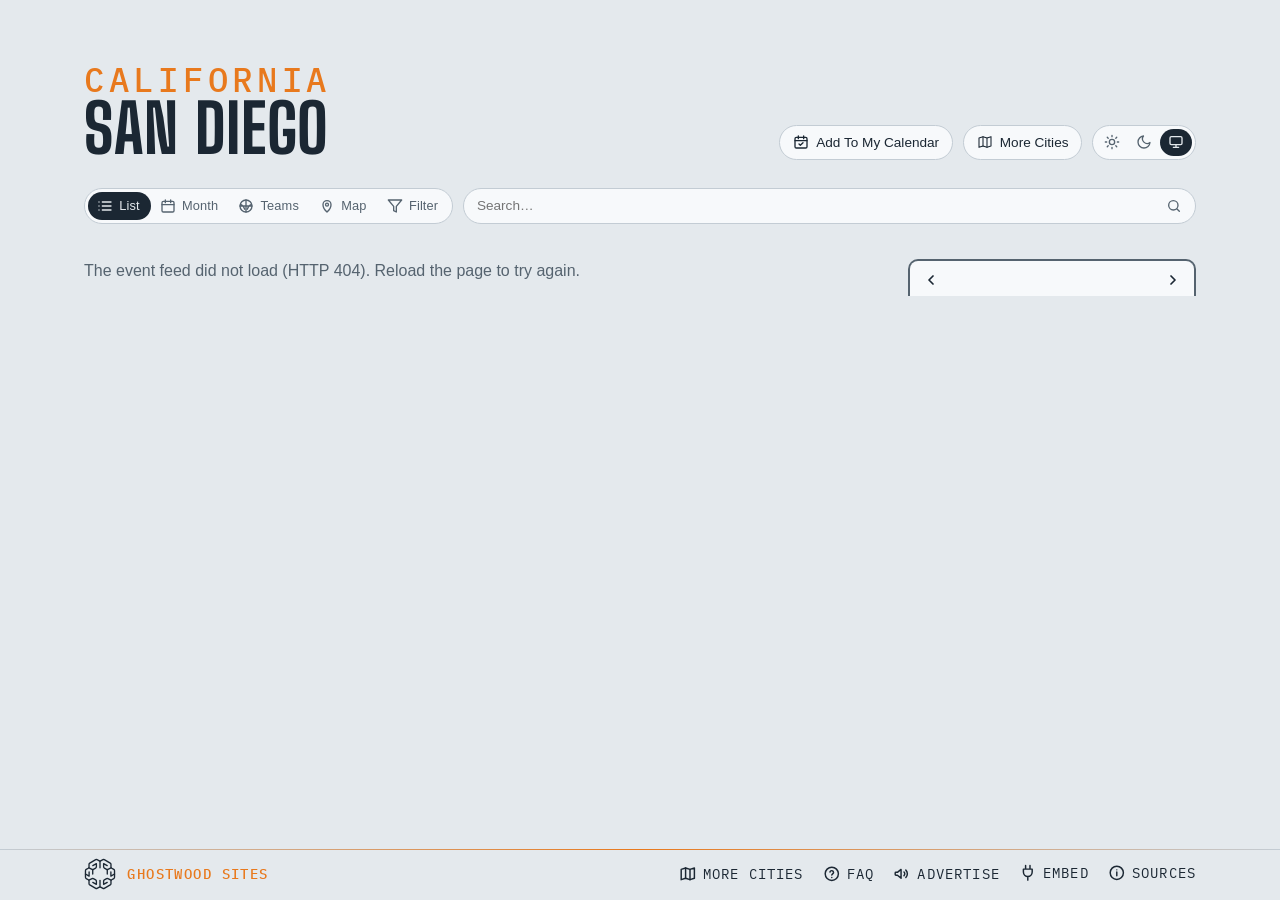
==== site/index.html @ b6eb077e "Refresh wording: "once a day" on Sources, the calendar note and Advertise The sites rebuild once a d" ====
<!DOCTYPE html>
<html lang="en">
<head>
<meta charset="utf-8">
<meta name="viewport" content="width=device-width, initial-scale=1, viewport-fit=cover">
<!-- browser chrome matches the page; app.js repoints both when a theme is
     chosen by hand -->
<meta name="theme-color" media="(prefers-color-scheme: light)" content="#edf1f4" data-light="#edf1f4">
<meta name="theme-color" media="(prefers-color-scheme: dark)" content="#141a20" data-dark="#141a20">
<link rel="manifest" href="manifest.webmanifest">
<link rel="apple-touch-icon" href="apple-touch-icon.png">
<meta name="apple-mobile-web-app-title" content="San Diego Events">
<meta name="mobile-web-app-capable" content="yes">
<script>
  // Before the first paint: the theme (light, dark, or system — nothing set,
  // prefers-color-scheme decides); app.js applyTheme keeps the pill in sync.
  try {
    var t = localStorage.getItem('lqa-theme');
    if (t === 'light' || t === 'dark') document.documentElement.dataset.theme = t;
  } catch (e) { /* no storage — system it is */ }
</script>
<!-- Google tag (gtag.js) — the here.events GA4 property, one stream for the map and every city; reports split by hostname -->
<script async src="https://www.googletagmanager.com/gtag/js?id=G-BTQFXS68HN"></script>
<script>
  window.dataLayer = window.dataLayer || [];
  function gtag(){dataLayer.push(arguments);}
  gtag('js', new Date());
  gtag('config', 'G-BTQFXS68HN');
</script>
<title>San Diego Events — ballpark, stadium, theatres &amp; music rooms</title>
<meta name="description" content="What's on in San Diego — Petco Park, Snapdragon Stadium, Pechanga Arena, the theatres and the music rooms, with the home teams' seasons. Calendar, iCal feed, and embeddable widget.">
<!-- the site's own address and what a shared link shows: name, line, and the share card (share.png, 1200×630, scripts/share-card.mjs) -->
<link rel="canonical" href="https://sandiego.here.events/">
<meta property="og:type" content="website">
<meta property="og:site_name" content="San Diego Events">
<meta property="og:title" content="San Diego Events">
<meta property="og:description" content="What's on in San Diego — the ballpark, the stadium, the arenas, the theatres and the music rooms, with the home teams' seasons.">
<meta property="og:url" content="https://sandiego.here.events/">
<meta property="og:image" content="https://sandiego.here.events/share.png">
<meta property="og:image:width" content="1200">
<meta property="og:image:height" content="630">
<meta name="twitter:card" content="summary_large_image">
<link rel="icon" href="favicon.svg" type="image/svg+xml">
<link rel="preconnect" href="https://fonts.googleapis.com">
<link rel="preconnect" href="https://fonts.gstatic.com" crossorigin>
<link href="https://fonts.googleapis.com/css2?family=Big+Shoulders:opsz,wght@10..72,500;10..72,700&family=IBM+Plex+Mono:wght@400;500&display=swap" rel="stylesheet">
<link rel="stylesheet" href="styles.css?v=__V__">
<link rel="alternate" type="text/calendar" href="events.ics" title="San Diego Events">
</head>
<body>

<!-- the Ghostwood Labs mark, drawn once; the masthead and the footer <use> it -->
<svg width="0" height="0" style="position:absolute" aria-hidden="true">
  <symbol id="gw-mark" viewBox="0 0 576 576">
    <g fill="none" stroke="currentColor" stroke-width="24" stroke-linecap="round" stroke-linejoin="round">
      <path d="M300.19 51.03A26 26 0 0 1 275.81 51.03L235.63 29.71A26 26 0 0 0 210.57 30.08L103.63 91.02A26 26 0 0 0 90.5 113.61L90.5 161.4A26 26 0 0 1 77.38 183.98L39.62 205.52A26 26 0 0 0 26.5 228.1L26.5 347.9A26 26 0 0 0 39.62 370.48L77.38 392.02A26 26 0 0 1 90.5 414.6L90.5 462.39A26 26 0 0 0 103.63 484.98L210.57 545.92A26 26 0 0 0 235.63 546.29L275.81 524.97A26 26 0 0 1 300.19 524.97L340.37 546.29A26 26 0 0 0 365.43 545.92L472.37 484.98A26 26 0 0 0 485.5 462.39L485.5 414.6A26 26 0 0 1 498.62 392.02L536.38 370.48A26 26 0 0 0 549.5 347.9L549.5 228.1A26 26 0 0 0 536.38 205.52L498.62 183.98A26 26 0 0 1 485.5 161.4L485.5 113.61A26 26 0 0 0 472.37 91.02L365.43 30.08A26 26 0 0 0 340.37 29.71L300.19 51.03Z"/>
      <path d="M288 57.5L288 177.5"/>
      <path d="M288 518.5L288 403.5"/>
      <path d="M90.5 176.5L144.63 204.58A26 26 0 0 0 169.19 204.26L209.58 181.92A26 26 0 0 0 223 159.17L223 101.5L158.5 137.5"/>
      <path d="M485.5 176.5L431.37 204.58A26 26 0 0 1 406.81 204.26L366.42 181.92A26 26 0 0 1 353 159.17L353 101.5L417.5 137.5"/>
      <path d="M157 211L157 287.5"/>
      <path d="M419 211L419 287.5"/>
      <path d="M90.5 399.5L144.63 371.42A26 26 0 0 1 169.19 371.74L209.58 394.08A26 26 0 0 1 223 416.83L223 474.5L158.5 438.5"/>
      <path d="M485.5 399.5L431.37 371.42A26 26 0 0 0 406.81 371.74L366.42 394.08A26 26 0 0 0 353 416.83L353 474.5L417.5 438.5"/>
      <path d="M26.5 288L92 325.5L92 250.5"/>
      <path d="M549.5 288L484 325.5L484 250.5"/>
    </g>
  </symbol>
</svg>

<header class="masthead">
  <!-- no picture behind the name yet (lqa's is a line drawing of Seattle Center from the air; a San Diego one — the bay, the Coronado bridge — is to come) -->
  <div class="masthead-text">
    <p class="eyebrow" data-teams="San Diego">California</p> <!-- no neighbourhood here, so the state stands over the city (the Everett pattern, Steve 2026-10-11); the Teams view reads "San Diego" over "Hometown Teams" -->
    <h1>San Diego</h1> <!-- one line on any screen -->
  </div>
  <!-- the masthead's tools: the theme pill alone (Steve, 2026-09-16 — the
       season calendar and Add To My Calendar chips moved down into the bar) -->
  <div class="masthead-tools">
  <!-- Add To My Calendar (Steve, 2026-10-26: it "should move here", beside More Cities; in the bar from 2026-09-16 until then): its pop (#subscribePop, in the bar) hangs under this button, placed by app.js placeSubscribePop -->
  <button id="subscribeBtn" class="chip" type="button" aria-expanded="false" aria-controls="subscribePop" title="Subscribe in your calendar app">
    <svg viewBox="0 0 24 24" fill="none" stroke="currentColor" stroke-width="2" stroke-linecap="round" stroke-linejoin="round" aria-hidden="true"><rect x="3" y="5" width="18" height="16" rx="2"/><path d="M8 3v4M16 3v4M3 10h18M9 15l2 2 4-4"/></svg>
    <span>Add To My Calendar</span>
  </button>
  <!-- the home teams' seasons, home and away (the Teams view below the bar) -->
  <!-- the theme pill: light, dark, system (Steve, 2026-09-15; app.js applyTheme) -->
  <div id="themeToggle" class="theme-toggle" role="radiogroup" aria-label="Color theme" data-active="system">
    <button type="button" role="radio" aria-checked="true" data-theme="light" title="Light">
      <svg viewBox="0 0 24 24" fill="none" stroke="currentColor" stroke-width="2" stroke-linecap="round" aria-hidden="true"><circle cx="12" cy="12" r="4"/><path d="M12 2v2M12 20v2M4.9 4.9l1.4 1.4M17.7 17.7l1.4 1.4M2 12h2M20 12h2M4.9 19.1l1.4-1.4M17.7 6.3l1.4-1.4"/></svg>
    </button>
    <button type="button" role="radio" aria-checked="false" data-theme="dark" title="Dark">
      <svg viewBox="0 0 24 24" fill="none" stroke="currentColor" stroke-width="2" stroke-linecap="round" stroke-linejoin="round" aria-hidden="true"><path d="M21 12.8A9 9 0 1 1 11.2 3a7 7 0 0 0 9.8 9.8z"/></svg>
    </button>
    <button type="button" role="radio" aria-checked="false" data-theme="system" title="System">
      <svg viewBox="0 0 24 24" fill="none" stroke="currentColor" stroke-width="2" stroke-linecap="round" stroke-linejoin="round" aria-hidden="true"><rect x="3" y="4" width="18" height="12" rx="2"/><path d="M8 20h8M12 16v4"/></svg>
    </button>
    <span class="theme-knob" aria-hidden="true"></span>
  </div>
  </div>
</header>

<!-- one row of matching chips: the view switch, filters, search, the clubs, the season calendar chip.
     The subscribe pop lives in the bar's markup but hangs under the masthead's Add To My Calendar button (app.js places it). -->
<!-- the bar, and the panel that floats open beneath it (over the content,
     which stays put) -->
<div class="filter-area">
<!-- one slim line standing in for the masthead once it has scrolled off
     (app.js shows it, with the Top button, and raises --barh to match) -->
<!-- the masthead, folded into one line once it has scrolled off: eyebrow, title, stamp -->
<div class="bar-title" hidden><span class="bar-eyebrow" data-teams="San Diego">California</span><span class="bar-name">San Diego</span><span class="bar-eyebrow" id="barUpdated"></span></div>
<nav class="filterbar" aria-label="Filters">
  <label class="search-wrap">
    <input id="searchBox" type="search" placeholder="Search…" aria-label="Search events by venue, team, or type" autocomplete="off">
    <svg viewBox="0 0 24 24" fill="none" stroke="currentColor" stroke-width="2" stroke-linecap="round" stroke-linejoin="round" aria-hidden="true"><circle cx="11" cy="11" r="7"/><path d="m20 20-3.5-3.5"/></svg>
  </label>
  <!-- the view switch: the events list | the home teams' seasons, a two-stop pill like the theme's -->
  <div id="viewToggle" class="theme-toggle view-toggle" role="radiogroup" aria-label="View" data-active="events"><!-- List · Month · Teams (Steve, 2026-09-14; words beside the icons when the bar has room, 2026-10-24): Month is the list with the month calendar; app.js remembers the choice -->
    <button id="eventsBtn" type="button" role="radio" aria-checked="true" data-view="events" title="Events">
      <svg viewBox="0 0 24 24" fill="none" stroke="currentColor" stroke-width="2" stroke-linecap="round" stroke-linejoin="round" aria-hidden="true"><path d="M8 6h13M8 12h13M8 18h13M3 6h.01M3 12h.01M3 18h.01"/></svg><span class="vt-label">List</span>
    </button>
    <button id="monthBtn" type="button" role="radio" aria-checked="false" data-view="month" aria-controls="calBox" title="Month — the month's events on a calendar">
      <svg viewBox="0 0 24 24" fill="none" stroke="currentColor" stroke-width="2" stroke-linecap="round" stroke-linejoin="round" aria-hidden="true"><rect x="3" y="5" width="18" height="16" rx="2"/><path d="M8 3v4M16 3v4M3 10h18"/></svg><span class="vt-label">Month</span>
    </button>
    <button id="teamsBtn" type="button" role="radio" aria-checked="false" data-view="teams" aria-controls="teamsView" title="Home Teams — season schedules, every game, home and away">
      <svg viewBox="0 0 24 24" fill="none" stroke="currentColor" stroke-width="2" stroke-linecap="round" stroke-linejoin="round" aria-hidden="true"><circle cx="12" cy="12" r="9"/><path d="M3.6 9.5c3 1 5.4 3.6 6.3 7.3M20.4 9.5c-3 1-5.4 3.6-6.3 7.3M12 3v18M3 12h18"/></svg><span class="vt-label">Teams</span>
    </button>
    <button id="mapBtn" type="button" role="radio" aria-checked="false" data-view="map" aria-controls="mapView" title="Map — where the venues are">
      <svg viewBox="0 0 24 24" fill="none" stroke="currentColor" stroke-width="2" stroke-linecap="round" stroke-linejoin="round" aria-hidden="true"><path d="M12 21s-6-5.5-6-11a6 6 0 0 1 12 0c0 5.5-6 11-6 11z"/><circle cx="12" cy="10" r="2.2"/></svg><span class="vt-label">Map</span>
    </button>
    <button id="filterToggle" class="vt-filter" type="button" aria-expanded="false" aria-controls="filterPanel" title="Filters">
      <svg viewBox="0 0 24 24" fill="none" stroke="currentColor" stroke-width="2" stroke-linecap="round" stroke-linejoin="round" aria-hidden="true"><path d="M22 3H2l8 9.46V19l4 2v-8.54z"/></svg>
      <span class="vt-label">Filter</span>
    </button>
    <span class="theme-knob" aria-hidden="true"></span>
  </div>
  <div id="subscribePop" class="pop" hidden>
      <label class="pop-filter" id="subFilterRow" hidden>
        <input type="checkbox" id="subUseFilter" checked> Include my filter choices
      </label>
      <!-- one row of three: the calendar you'd add to, each with its own
           icon and name -->
      <div class="pop-tiles">
        <!-- the webcal: link — Apple Calendar on a Mac, iPhone or iPad (and any
             other desktop calendar app that claims webcal) -->
        <a id="webcalLink" class="tile" href="#" title="macOS / iOS Calendar (or whichever calendar app handles webcal links)">
          <img class="tile-logo" src="https://www.google.com/s2/favicons?domain=www.apple.com&amp;sz=128" alt="" width="64" height="64">
          <span>Apple</span>
        </a>
        <!-- Google Calendar's own icon (its favicon is a small upscaled one); Outlook's favicon, as for the venue marks -->
        <a id="gcalLink" class="tile" href="#" target="_blank" rel="noopener" title="Google Calendar">
          <img class="tile-logo" src="https://ssl.gstatic.com/calendar/images/dynamiclogo_2020q4/calendar_31_2x.png" alt="" width="64" height="64">
          <span>Google</span>
        </a>
        <a id="outlookLink" class="tile" href="#" target="_blank" rel="noopener" title="Outlook">
          <img class="tile-logo" src="https://www.google.com/s2/favicons?domain=outlook.live.com&amp;sz=128" alt="" width="64" height="64">
          <span>Outlook</span>
        </a>
      </div>
      <!-- the other ways in, as chips under the row -->
      <div class="pop-tools">
        <a id="qrBtn" class="chip" href="#" aria-expanded="false" title="QR code for your phone">
          <svg viewBox="0 0 24 24" fill="none" stroke="currentColor" stroke-width="1.8" aria-hidden="true">
            <rect x="4" y="4" width="6" height="6"/><rect x="14" y="4" width="6" height="6"/>
            <rect x="4" y="14" width="6" height="6"/>
            <path d="M14 14h2.5v2.5H14zM17.5 17.5H20V20h-2.5zM14 20h1M20 14v1"/>
          </svg>
          <span>QR Code</span>
        </a>
        <a id="copyIcs" class="chip" href="#" title="Copy the feed link">
          <svg viewBox="0 0 24 24" fill="none" stroke="currentColor" stroke-width="1.8" stroke-linecap="round" aria-hidden="true">
            <path d="M10 13a5 5 0 0 0 7.54.54l3-3a5 5 0 0 0-7.07-7.07l-1.72 1.71"/>
            <path d="M14 11a5 5 0 0 0-7.54-.54l-3 3a5 5 0 0 0 7.07 7.07l1.71-1.71"/>
          </svg>
          <span>Copy Link</span>
        </a>
      </div>
      <div id="qrPanel" class="qr-panel" hidden>
        <div id="qrImg" role="img" aria-label="QR code for the calendar feed"></div>
        <p class="pop-note">Scan with your phone to subscribe there.</p>
      </div>
      <p class="pop-note">Refreshed once a day. Your calendar picks up changes on its own schedule.</p>
  </div>
  <!-- the home teams, one pill per club, in the bar itself while the Teams
       view is open (crests only when the names won't fit; app.js sets is-crests) -->
  <div class="team-strip" id="teamStrip" aria-label="Teams"></div>
  <!-- narrow layouts only (app.js hides it when the calendar is docked):
       floats the calendar over the list. Chevron left = opens, right = folds. -->
  <button id="calToggle" class="chip cal-toggle" type="button" aria-expanded="false" aria-controls="calBox" title="Show calendar" hidden>
    <svg viewBox="0 0 24 24" fill="none" stroke="currentColor" stroke-width="2" stroke-linecap="round" stroke-linejoin="round" aria-hidden="true"><rect x="3" y="5" width="18" height="16" rx="2"/><path d="M8 3v4M16 3v4M3 10h18"/></svg>
    <span>Hide calendar</span>
    <svg class="chev" viewBox="0 0 24 24" fill="none" stroke="currentColor" stroke-width="2.2" stroke-linecap="round" stroke-linejoin="round" aria-hidden="true"><path d="M15 6l-6 6 6 6"/></svg>
  </button>
  <!-- the right end of the bar (Steve, 2026-09-16): the season calendar chip (Teams view only); flex order places it after the clubs. Add To My Calendar left the bar for the masthead tools 2026-10-26 (Steve: it "should move here", beside More Cities) -->
  <button id="teamPdfBtn" class="chip" type="button" title="Season calendar — download it as a PDF">
    <svg viewBox="0 0 24 24" fill="none" stroke="currentColor" stroke-width="2" stroke-linecap="round" stroke-linejoin="round" aria-hidden="true"><rect x="3" y="4" width="18" height="17" rx="2"/><path d="M3 9h18M8 2v4M16 2v4M8 13h3M13 13h3M8 17h3M13 17h3"/></svg>
    <span>Season Calendar</span> <!-- Steve, 2026-09-16: named for what it is, not the file type -->
  </button>
</nav>
<!-- the funnel in the bar drops this open below it -->
<div id="filterPanel" class="filter-panel fp-tree" hidden>
  <!-- top row: presets (chips injected by app.js; the one matching the
       current state is lit), the Only Sold Out switch and the Include Holidays
       switch (off by default; US, WA and Seattle holidays from app.js) -->
  <div class="fp-top">
    <div class="fp-presets" id="fpPresets"></div>
    <!-- Only Sold Out: only the events the checker (or a source) marks
         sold out, or within 5% of the house — LQAFilter.ticketState -->
    <!-- these two are switches, not allow boxes like the rows below: Sold Out
         narrows the list to those, Holidays adds days — so they wear a
         different face (.sw) -->
    <label class="fp-switch fp-soldout">
      <input type="checkbox" role="switch" id="soldOnlyToggle" autocomplete="off">
      <span class="sw"></span>
      <span class="fp-name">Only Sold Out</span> <!-- the words Steve set 2026-10-05 ("only sold"), in the panel's Title Case; was "Sold Out (or Nearly)" -->
    </label>
    <label class="fp-switch fp-holidays">
      <input type="checkbox" role="switch" id="holidaysToggle" autocomplete="off">
      <span class="sw"></span>
      <span class="fp-name">Include Holidays</span> <!-- "include holidays", Steve 2026-10-05; was "Holidays" -->
    </label>
  </div>
  <!-- Four groups — Venues (two lists), Event Type under the second, Teams
       (capacity bands keep state + share-code slots but no rows since
       2026-09-22), every row three-state (Steve, 2026-09-22: "check,
       unchecked or X for exclude, same for every filter option, don't auto
       check or uncheck any filters"), worn as a Show | Hide word pair at
       the row's end (third pass the same day, after a three-face box and
       then a tick box + x):
       · Show lit = show these. Shows among venues and
         teams add up (any of them); shown event types then narrow to
         those kinds.
       · Hide lit = never these (the name struck).
       · neither  = no preference.
       One tap sets a word, a second tap on it clears it — no cycling. No
       row ever changes another: no dashes, no greying, no bulk switches
       apart from a group's own Show All / Hide All. The rule is
       LQAFilter.matchesFilter; the pair is a role="group" of two
       aria-pressed buttons (app.js filterRow). No counts on the rows
       (Steve, 2026-09-22). The everyday way to hide things is on
       the event sheet (Hide chips + Undo), with the view note above the list
       saying what is hidden. -->
  <div class="fp-cols">
    <div class="fp-group">
      <h3>Downtown &amp; Stadiums<span class="fp-allnone"><button type="button" class="fp-set" data-scope="campus" data-on="1">Show All</button><i>·</i><button type="button" class="fp-set" data-scope="campus" data-on="0">Hide All</button></span></h3>
      <div id="panelVenues" class="fp-list"><!-- the venue rows, injected by app.js --></div>
    </div>
    <div class="fp-group">
      <h3>Music Rooms &amp; Around<span class="fp-allnone"><button type="button" class="fp-set" data-scope="town" data-on="1">Show All</button><i>·</i><button type="button" class="fp-set" data-scope="town" data-on="0">Hide All</button></span></h3>
      <div id="panelVenuesTown" class="fp-list"><!-- the music rooms across the city and the suburban houses (city.js area: 'town'), injected by app.js --></div>
      <h3>Event Type<span class="fp-allnone"><button type="button" class="fp-set" data-scope="type" data-on="1">Show All</button><i>·</i><button type="button" class="fp-set" data-scope="type" data-on="0">Hide All</button></span></h3>
      <div id="panelBadges" class="fp-list"><!-- the five kinds (city.js TYPES), injected by app.js --></div>
    </div>
    <div class="fp-group">
      <h3>Home Teams<span class="fp-allnone"><button type="button" class="fp-set" data-scope="team" data-on="1">Show All</button><i>·</i><button type="button" class="fp-set" data-scope="team" data-on="0">Hide All</button></span></h3>
      <div id="panelTeams" class="fp-list"><!-- team rows injected by app.js: Silvertips, AquaSox, Wolfpack, Trojans --></div>
      <h3>Festivals<span class="fp-allnone"><button type="button" class="fp-set" data-scope="fest" data-on="1">Show All</button><i>·</i><button type="button" class="fp-set" data-scope="fest" data-on="0">Hide All</button></span></h3>
      <div id="panelFestivals" class="fp-list"><!-- festival venues (city.js festival: true) — none in San Diego yet, so app.js hides the heading --></div></div>
    </div>
  </div>
</div>
</div>

<section class="agenda" aria-label="Upcoming events">
  <!-- the view note: one plain line, only while the view is not the usual one,
       saying what is hidden or added compared with it, with a way back
       (app.js renderViewNote) -->
  <div id="viewNote" class="view-note" hidden><span id="viewNoteText"></span><button id="viewNoteReset" type="button" class="chip">Usual View</button></div>
  <div class="agenda-layout">
    <ol id="agenda"><li class="empty">Loading events…</li></ol>
    <aside class="cal-side" aria-label="Month calendar">
      <!-- on narrow layouts this floats over the list (opened from the
           calendar chip at the right end of the filter bar); on the wide
           layout it's docked here -->
      <div class="cal" id="calBox">
        <!-- the card's header: ‹ month name › (Today is a floater at the lower right, shown when the list has left today) -->
        <div class="cal-head" id="calHead" aria-label="Change months">
          <button id="calPrev" type="button" aria-label="Previous month">
            <svg viewBox="0 0 24 24" fill="none" stroke="currentColor" stroke-width="2.6" stroke-linecap="round" stroke-linejoin="round" aria-hidden="true"><path d="M15 6l-6 6 6 6"/></svg>
          </button>
          <button class="cal-cur" id="calCur" type="button" aria-live="polite" title="Pick a month and year"></button> <!-- opens the month/year picker (app.js openMonthPick; Steve, 2026-09-15) -->
          <button id="calNext" type="button" aria-label="Next month">
            <svg viewBox="0 0 24 24" fill="none" stroke="currentColor" stroke-width="2.6" stroke-linecap="round" stroke-linejoin="round" aria-hidden="true"><path d="M9 6l6 6-6 6"/></svg>
          </button>
        </div>
        <div id="calGrid" class="cal-months"><!-- one .cal-month card per month, from app.js --></div>
        <!-- TODAY: a tab out of the card's foot, the odds tab's cut (Steve, 2026-09-15); app.js placeTodayTab moves it under the month board in the month view -->
        <button id="calToday" type="button" class="cal-today-tab" title="Back to today: the current month, past days put away" hidden>
      <svg viewBox="0 0 24 24" fill="none" stroke="currentColor" stroke-width="2" stroke-linecap="round" stroke-linejoin="round" aria-hidden="true"><rect x="3" y="5" width="18" height="16" rx="2"/><path d="M8 3v4M16 3v4M3 10h18"/><circle cx="12" cy="15.5" r="1.6" fill="currentColor" stroke="none"/></svg>
      <span>Today</span>
    </button>
      </div>
    </aside>
  </div>
  <!-- the month view (the calendar stop of the view pill): one continuous
       grid of weeks from this month on, square days carrying their events'
       names, a sticky ‹ MONTH › header naming the month at the top of the
       window (its name opens the month / year picker), and more months
       appended as you scroll — no end (app.js renderBoard). A tapped day
       opens a card listing everything on it (openDayPop). -->
  <section id="monthBoard" class="month-board" aria-label="Month calendar" hidden>
    <div id="mbSticky" class="mb-sticky">
      <div class="cal-head mb-head" aria-label="Change months">
        <button id="mbPrev" type="button" aria-label="Previous month">
          <svg viewBox="0 0 24 24" fill="none" stroke="currentColor" stroke-width="2.6" stroke-linecap="round" stroke-linejoin="round" aria-hidden="true"><path d="M15 6l-6 6 6 6"/></svg>
        </button>
        <button class="cal-cur" id="mbCur" type="button" aria-live="polite" title="Pick a month and year"></button>
        <button id="mbNext" type="button" aria-label="Next month">
          <svg viewBox="0 0 24 24" fill="none" stroke="currentColor" stroke-width="2.6" stroke-linecap="round" stroke-linejoin="round" aria-hidden="true"><path d="M9 6l6 6-6 6"/></svg>
        </button>
      </div>
    </div>
    <div id="mbGrid" class="mb-months"></div> <!-- one .mb-month block per month, appended by app.js appendMonth -->
    <div id="mbSentinel" class="mb-sentinel" aria-hidden="true"></div>
  </section>
</section>

<!-- the Map view (Steve, 2026-10-24): the ground with a pin on every room, sized by
     its upcoming events under the filters in force; a tapped pin opens its card.
     Drawn by local-map.js from local-map.json (scripts/build-local-map.mjs — the
     shoreline, lakes and main roads read once from OpenStreetMap at build time)
     — no tiles, nothing fetched off-site -->
<section id="mapView" class="local-map" hidden aria-label="Map of the venues">
  <div class="lm-frame">
    <svg id="lmSvg" viewBox="0 0 1000 1000" preserveAspectRatio="xMidYMid meet" role="img" aria-label="San Diego with the venues marked"></svg>
    <div class="lm-zoom" aria-label="Zoom">
      <button type="button" data-z="in" title="Zoom in" aria-label="Zoom in">+</button>
      <button type="button" data-z="out" title="Zoom out" aria-label="Zoom out">−</button>
      <button type="button" data-z="fit" title="The whole map" aria-label="The whole map"><svg viewBox="0 0 24 24" fill="none" stroke="currentColor" stroke-width="2" stroke-linecap="round" stroke-linejoin="round" aria-hidden="true"><path d="M4 9V5a1 1 0 0 1 1-1h4M15 4h4a1 1 0 0 1 1 1v4M20 15v4a1 1 0 0 1-1 1h-4M9 20H5a1 1 0 0 1-1-1v-4"/></svg></button>
      <button type="button" data-z="me" title="Find my location" aria-label="Find my location" aria-pressed="false"><svg viewBox="0 0 24 24" fill="none" stroke="currentColor" stroke-width="2" stroke-linecap="round" stroke-linejoin="round" aria-hidden="true"><circle cx="12" cy="12" r="6"/><circle cx="12" cy="12" r="1.6" fill="currentColor"/><path d="M12 2v4M12 18v4M2 12h4M18 12h4"/></svg></button> <!-- the visitor's own spot: the browser's Geolocation API on their say-so (local-map.js), no service behind it — Steve, 2026-10-25 -->
    </div>
  </div>
  <p class="lm-caption" id="lmCaption"><span></span></p>
</section>

<!-- the Teams view: in place of the agenda while the Teams chip is on. A
     strip of the home teams, a bar naming a picked opponent, then the season
     in the agenda's own day/card markup (app.js renderTeams) -->
<section class="teams" id="teamsView" aria-label="Team schedules" hidden>
  <div class="teams-layout">
    <!-- the club's form block — record, standing, news, or the game in
         progress — above the list and the calendar alike (app.js renderTeamForm) -->
    <div id="teamHeadTop"></div> <!-- the block's spot in the flow: once it scrolls under the bar the block pins and goes compact (app.js markStuck) -->
    <div id="teamHead"></div>
    <!-- the printed poster's banner and legend (the PDF chip; print only) -->
    <div id="printHead" class="print-head" aria-hidden="true"></div>
    <div class="team-main">
      <div class="team-focus" id="teamFocus" hidden></div>
      <ol id="teamSched" class="team-sched"></ol>
    </div>
    <!-- the season at a glance, poster-style, in place of the list while the
         bar's Calendar chip is on: every month as a card, home games solid,
         away games pale, each cell the opponent and the time (app.js renderTeamCal) -->
    <div class="team-cal" id="teamCal" aria-label="Season calendar" hidden></div>
    <div id="printFoot" class="print-foot" aria-hidden="true"></div>
  </div>
</section>

<!-- a word after hiding something from the sheet, with Undo (app.js toast) -->
<div id="toast" class="toast" role="status" aria-live="polite" hidden><span id="toastText"></span><button id="toastUndo" type="button">Undo</button></div>

<!-- pinned to the bottom edge; Sources (the info mark) and Embed open upward from it,
     floating over the list -->
<footer>
  <!-- Two floaters centred just above this pinned footer, styled like the
       bar's chips. Today: back to now (the current month, past days put
       away, the list at its nearest day), shown only while the list has
       left today. Top: shown once the masthead has scrolled off. app.js
       toggles hidden on both; on narrow screens they drop their labels. -->
  <div class="floaters">
    <button id="toTop" type="button" class="chip" title="Back to top" aria-label="Back to top" hidden>
      <svg viewBox="0 0 24 24" fill="none" stroke="currentColor" stroke-width="2.2" stroke-linecap="round" stroke-linejoin="round" aria-hidden="true"><path d="M12 19V5M5 12l7-7 7 7"/></svg>
      <span>Top</span>
    </button>
  </div>
  <div class="foot-inner">
  <a class="gw" href="https://ghostwoodlabs.com/" target="_blank" rel="noopener" title="Ghostwood Labs"> <!-- the mark and the name are one link, opening a new tab (Steve, 2026-10-05: "any click on the gwl branding should open a new tab"); linked to the company site 2026-10-04, the day ghostwoodlabs.com went live -->
  <svg class="gw-logo" aria-hidden="true"><use href="#gw-mark"/></svg>
  <p class="gw-credit"><strong>Ghostwood Sites</strong></p>
  </a>
  <div class="foot-links"> <!-- Advertise, Embed, Sources as one thing at the row's right end, the credit at its left (the "Updated" stamp between them was removed 2026-10-05, Steve) -->
  <!-- the questions page, behind a question mark (Steve, 2026-10-28: "creating a FAQ page") -->
  <a class="foot-link" id="faq" href="faq.html" title="Questions about this calendar">
    <svg viewBox="0 0 24 24" fill="none" stroke="currentColor" stroke-width="2" stroke-linecap="round" stroke-linejoin="round" aria-hidden="true"><circle cx="12" cy="12" r="9"/><path d="M9.5 9.5a2.5 2.5 0 0 1 4.9.7c0 1.7-2.4 2.1-2.4 3.6M12 17h.01"/></svg>
    <span>FAQ</span>
  </a>
  <!-- advertising: a megaphone, to the placeholder sales page (Steve, 2026-09-15) -->
  <a class="foot-link" id="advertise" href="advertise.html" title="Advertise on this calendar">
    <svg viewBox="0 0 24 24" fill="none" stroke="currentColor" stroke-width="2" stroke-linecap="round" stroke-linejoin="round" aria-hidden="true"><path d="M3 11v2a1 1 0 0 0 1 1h2l5 4V6L6 10H4a1 1 0 0 0-1 1z"/><path d="M15 9.5a3.5 3.5 0 0 1 0 5"/><path d="M17.5 7a7 7 0 0 1 0 10"/></svg>
    <span>Advertise</span>
  </a>
  <!-- the sources, behind an info mark that opens upward like Embed -->
  <details class="share info" id="sources">
    <summary title="Where the listings come from">
      <svg viewBox="0 0 24 24" fill="none" stroke="currentColor" stroke-width="2" stroke-linecap="round" stroke-linejoin="round" aria-hidden="true"><circle cx="12" cy="12" r="9"/><path d="M12 11v5M12 8h.01"/></svg>
      <span>Sources</span>
    </summary>
    <div class="share-body info-body">
      <div class="share-cols">
        <div>
          <h3>Ticketing feeds</h3>
          <p>Ticketmaster, room by room — Petco Park, Snapdragon Stadium, Pechanga Arena, Viejas Arena, the Civic and Balboa theatres, the Symphony, the Globe, the music rooms from Shelter Island to Solana Beach, and Chula Vista, Del Mar and Temecula. Church events are left out.</p>
        </div>
        <div>
          <h3>Venue calendars</h3>
          <p>None yet — the rooms whose shows Ticketmaster never lists (the Casbah's and Soda Bar's own box office, the Rady Shell's full season, the La Jolla Playhouse) are the next thing to add.</p>
        </div>
        <div>
          <h3>Game dates</h3>
          <p>ESPN for San Diego FC, the Wave and both Aztecs sides, MLB’s stats API for the Padres (first-pitch times and the standings), and the AHL’s HockeyTech feed for the Gulls.</p>
        </div>
        <div>
          <h3>The final word</h3>
          <p>Refreshed once a day. Every listing links to the venue or ticket page — check there before you go.</p>
        </div>
      </div>
        <div>
          <h3>The map</h3>
          <p>The shoreline, the lakes and the main roads are © <a href="https://www.openstreetmap.org/copyright" target="_blank" rel="noopener">OpenStreetMap</a> contributors (ODbL), drawn here as one file made at build time — no map tiles, nothing fetched from anywhere else. Venues are placed from their street addresses.</p>
        </div>
    </div>
  </details>
  <details class="share" id="embed">
    <summary>
      <svg class="plug" viewBox="0 0 24 24" fill="none" stroke="currentColor" stroke-width="2" stroke-linecap="round" stroke-linejoin="round" aria-hidden="true"><path d="M9 2v5M15 2v5M6 7h12v4a6 6 0 0 1-12 0V7zM12 17v5"/></svg>
      <span>Embed</span>
    </summary>
    <div class="share-body">
      <div class="share-cols">
        <div>
          <h3>Events widget</h3>
          <p>Drop these two lines into any page and the next events render in place.
            Style it with the <code>evt-ev-</code> CSS classes.</p>
<pre><code>&lt;div id="sandiego-events"&gt;&lt;/div&gt;
&lt;script src="https://sandiego.here.events/embed.js" data-max="8" defer&gt;&lt;/script&gt;</code></pre>
        </div>
        <div>
          <h3>Data feeds</h3>
          <p>The raw data behind this page, fetchable from anywhere (CORS is open):</p>
          <ul class="feed-list">
            <li><code>events.json</code> — <a href="events.json">JSON feed</a></li>
            <li><code>events.ics</code> — <a href="events.ics">iCalendar feed</a></li>
          </ul>
          <p>Google and Outlook don't have feed formats of their own — they subscribe
            to the iCalendar feed. The <em>Add To My Calendar</em> button up top has
            one-click links for both.</p>
        </div>
        <div>
          <h3>Filter links</h3>
          <p>A link that opens this page with the filters you have set right now
            (<code>?f=…</code>) — for a widget's "see all" link, or to share one view.</p>
          <button id="copyFilterLink" class="chip" type="button" title="Copy a link that opens with this exact filter">
            <svg viewBox="0 0 24 24" fill="none" stroke="currentColor" stroke-width="2" stroke-linecap="round" stroke-linejoin="round" aria-hidden="true"><rect x="9" y="9" width="11" height="11" rx="2"/><path d="M5 15V5a2 2 0 0 1 2-2h10"/></svg>
            <span id="copyFilterLabel">Copy Filter Link</span>
          </button>
        </div>
      </div>
    </div>
  </details>
  </div> <!-- /.foot-links -->
  </div>
</footer>

<script src="qrcode.js?v=__V__" defer></script>
<!-- phones: tapping a listing opens this sheet instead of following the
     title link, so every detail and link gets a full-size tap target -->
<div id="sheet" class="sheet" hidden>
  <div class="sheet-back" id="sheetBack"></div>
  <div class="sheet-card" role="dialog" aria-modal="true" aria-labelledby="sheetTitle" tabindex="-1">
    <p class="sheet-venue" id="sheetVenue"></p>
    <h2 class="sheet-title" id="sheetTitle"></h2>
    <p class="sheet-when" id="sheetWhen"></p>
    <p class="sheet-tix" id="sheetTix" hidden><!-- Ticketmaster inventory: "272 of 18,100 tickets left · 614 resale · from $25 · checked Sep 15" (app.js) --></p>
    <p class="sheet-watch" id="sheetWatch" hidden><!-- a home game's TV / radio, from the league (app.js) --></p>
    <div class="sheet-sets-wrap" id="sheetSets" hidden><!-- a festival day's set times, stage by stage (app.js setTimesBlock) --></div>
    <div class="sheet-actions">
      <!-- order: the short chips first so they share a line, the long venue link after (Steve, 2026-09-15) -->
      <a id="sheetTickets" class="btn-cal" href="#" target="_blank" rel="noopener">Tickets</a>
      <!-- the plain way to hide a club's home games (2026-09-20); an Undo toast follows. The venue's own Only / Hide
           chips went 2026-10-26 (Steve: only Tickets and the venue link); the filter panel still has both -->
      <button id="sheetHideTeam" class="chip" type="button" title="Hide this club's home games" hidden></button>
      <button id="sheetTeam" class="chip" type="button" title="This club's whole season in the Teams view" hidden></button>
      <a id="sheetVenueLink" class="chip" href="#" target="_blank" rel="noopener"></a>
      <button id="sheetClose" class="chip" type="button">Close</button>
    </div>
  </div>
</div>

<script src="city.js?v=__V__" defer></script> <!-- the teams, the venues, the words for the place -->
<script src="cities.js?v=__V__" defer></script> <!-- every city on here.events, for the Other Places sheet (generated in lqa, synced) -->
<script src="filter.js?v=__V__" defer></script>
<script src="app.js?v=__V__" defer></script>
<script src="local-map.js?v=__V__" defer></script> <!-- the Map view (after app.js, which lends it LQAHooks) -->
</body>
</html>
---- site/styles.css ----
/* Lower Queen Anne Events — overcast-sky palette, marquee display type. */

:root {
  --sky: #e4e9ed;        /* overcast paper (a step down from #edf1f4, Steve 2026-10-12: "a little less glaring") */
  --mist: #f7f9fb;       /* card surface (was pure white) */
  --ink: #1b2733;        /* Puget ink */
  --ink-soft: #55636f;
  --ink-bright: #1b2733; /* the logo: pure white in the dark palette, ink here */
  --line: #c3ccd4;
  --gold: #e8791d;       /* Space Needle "Galaxy Gold" */
  --gold-soft: #fbe9d8;
  /* Color coding is muted (a step back from the pure primaries) and each
     group keeps to its own family so a dot or stripe reads as what it is:
     venues are cool (blue → violet → teal), event types are warm (yellow →
     orange → red → pink). */
  /* venue hues (chips, grid ticks, agenda tags): a sweep from teal through
     blue and violet to magenta, neighbors alternating light and dark */
  /* all three families sit a step back from the pure primaries: the same
     hues, less glare, so the stripes and ticks read after the titles */
  --v-petco: #9e2e2e; --v-snapdragon: #2e9e4f; --v-pechanga: #6f2e9e; --v-viejas: #9e902e; --v-civic: #2e8b9e; --v-balboa: #9e2e6b; /* the rooms, one hue each (city.js cssVar), spread round the wheel */
  --v-jacobs: #4a9e2e; --v-shell: #332e9e; --v-globe: #9e532e; --v-humphreys: #2e9e74; --v-backstage: #952e9e; --v-openair: #879e2e;
  --v-nicu: #2e669e; --v-hob: #9e2e45; --v-voodoo: #2e9e37; --v-observatory: #582e9e; --v-bellyup: #9e792e; --v-soma: #2e9e9a;
  --v-musicbox: #9e2e82; --v-casbah: #619e2e; --v-magnolia: #2e409e; --v-brick: #9e3c2e; --v-sound: #2e9e5d; --v-delmar: #7e2e9e;
  --v-pechangaresort: #9e9e2e;
  --venue-text: 72%;     /* how much of the venue hue the card's venue label keeps (light mode) */
  --tint: 26%;           /* the venue wash behind a series card (light mode; 13% in the dark palette) */
  --row-a: #f3f6f8; --row-b: #d6dde3; /* the list's rows alternate light and dark grey; only a series keeps its venue's hue (Steve, 2026-10-20) */
  /* event-type hues (calendar ticks, agenda right edge): concerts salmon and
     arts crimson keep clear of the brand orange; movies slate = "quiet" */
  --t-concert: #d9664f;
  --t-sports: #d4b106;
  --t-arts: #b8303f;
  --t-movie: #7a8a99;
  --t-community: #d63f9c;
  --t-expo: #2a9d8f;      /* conventions & expos: turquoise, the one hue the types didn't use */
  --t-bar: #c28a12;       /* bar nights: amber, an ale between the sports yellow and concert salmon */
  --alert: #e02b26;       /* cancelled / postponed notes: plain bright red */
  --barh-base: 3.4rem;   /* the pinned filter bar's height (chips 2.25rem + padding) */
  --titleh: 1.7rem;      /* the bar's title line (1.2rem + .5rem gap), added while scrolled */
  --barh: var(--barh-base); /* what the sticky things below the bar offset by */
  --rule: color-mix(in srgb, var(--line), var(--ink-soft)); /* list dividers: a step brighter than --line */
  /* the scorebug (the live game block, .tf-bug): a light panel in this theme, the broadcast's charcoal in the dark one (Steve, 2026-10-12: the charcoal panel on the light card looked bad) */
  --bug-bg: #f9fafb; --bug-frame: #c9d2da; --bug-ink: #1b2733; --bug-soft: #55636f; --bug-dim: #7c8894; --bug-rowline: #d5dce3; --bug-off: #b3bcc5; --bug-muted: #6b7784; --bug-score-bg: #ffffff; --bug-shadow: rgba(15, 25, 35, .10); --bug-redzone: #c8261f;
  --bug-bw: 1px; --frame: var(--line); --frame-w: 1px; /* the game block's frame and the bug's rules: hairlines in the card's line colour here, the 2px broadcast frame in the dark theme (Steve, 2026-10-12: "soften … the borders in general") */
  --cell-mix: 22%; --cell-ink: var(--ink); --cell-bar: 4px; --cell-shadow: none; /* the bug's team cells: a wash of the club colour with a bar of it at the left and ink type, instead of the solid cell ("soften the colors here") */
  --tick-mix: var(--ink); --tick-pct: 65%; /* the refresh countdown ring: the club's colour mixed toward ink here, toward white on the dark ground (the mix itself is written in the .tf-refresh rule: a token holding var(--team-2) would resolve here on :root, where no club colour exists, and come out empty) */
  --dot: color-mix(in srgb, var(--ink-soft) 40%, transparent); /* the dotted underline under the watch strip's links */
  --display: "Big Shoulders", "Arial Narrow", sans-serif;
  --body: -apple-system, BlinkMacSystemFont, "Segoe UI", "Helvetica Neue", sans-serif;
  --mono: "IBM Plex Mono", ui-monospace, Menlo, monospace;
}
/* Dark palette. Applies when the system prefers dark and the visitor hasn't
   picked Light, or whenever they've picked Dark (the toggle sets
   data-theme on <html>; "system" leaves it unset). The two blocks must
   stay identical — CSS has no way to give one ruleset two unrelated
   conditions. */
@media (prefers-color-scheme: dark) {
  :root:not([data-theme="light"]) {
    color-scheme: dark;
    --sky: #141a20; --mist: #1d252e; --ink: #e8edf1; --ink-soft: #9aa7b2; --ink-bright: #ffffff;
    --line: #333f4a; --gold: #f08a33; --gold-soft: #3a2a1a;
    --v-petco: #ea8686; --v-snapdragon: #86eaa3; --v-pechanga: #c086ea; --v-viejas: #eadd86; --v-civic: #86d9ea; --v-balboa: #ea86bc; /* the rooms, one hue each (city.js cssVar), spread round the wheel */
    --v-jacobs: #9fea86; --v-shell: #8a86ea; --v-globe: #eaa786; --v-humphreys: #86eac4; --v-backstage: #e186ea; --v-openair: #d5ea86;
    --v-nicu: #86b7ea; --v-hob: #ea869a; --v-voodoo: #86ea8e; --v-observatory: #ab86ea; --v-bellyup: #eac886; --v-soma: #86eae6;
    --v-musicbox: #ea86d0; --v-casbah: #b3ea86; --v-magnolia: #8696ea; --v-brick: #ea9286; --v-sound: #86eab0; --v-delmar: #cd86ea;
    --v-pechangaresort: #e9ea86;
    --venue-text: 100%; --tint: 13%;
    --row-a: #1e252c; --row-b: #2c343c;
    --t-concert: #f0806a; --t-sports: #f2d21b; --t-arts: #d63a4f;
    --t-movie: #8b9db0; --t-community: #e660a8; --t-expo: #4fd1c5; --t-bar: #e3ad3c; --alert: #ff4b3e;
    --bug-bg: #2b2d30; --bug-frame: #c9cdd2; --bug-ink: #f4f4f4; --bug-soft: #d5d8dc; --bug-dim: #b9bec4; --bug-rowline: #5c6167; --bug-off: #6a6d72; --bug-muted: #4a4f56; --bug-score-bg: #fafafa; --bug-shadow: rgba(0, 0, 0, .35); --bug-redzone: #ff7b7b;
  --bug-bw: 2px; --frame: var(--ink-soft); --frame-w: 2px; --cell-mix: 100%; --cell-ink: #fff; --cell-bar: 0px; --cell-shadow: 0 1px 2px rgba(0, 0, 0, .5);
    --bug-bw: 2px; --frame: var(--ink-soft); --frame-w: 2px; --cell-mix: 100%; --cell-ink: #fff; --cell-bar: 0px; --cell-shadow: 0 1px 2px rgba(0, 0, 0, .5);
    --tick-mix: white; --tick-pct: 45%;
    --dot: color-mix(in srgb, var(--ink-soft) 60%, transparent);
  }
}
:root[data-theme="dark"] {
  color-scheme: dark;
  --sky: #141a20; --mist: #1d252e; --ink: #e8edf1; --ink-soft: #9aa7b2; --ink-bright: #ffffff;
  --line: #333f4a; --gold: #f08a33; --gold-soft: #3a2a1a;
  --v-petco: #ea8686; --v-snapdragon: #86eaa3; --v-pechanga: #c086ea; --v-viejas: #eadd86; --v-civic: #86d9ea; --v-balboa: #ea86bc; /* the rooms, one hue each (city.js cssVar), spread round the wheel */
  --v-jacobs: #9fea86; --v-shell: #8a86ea; --v-globe: #eaa786; --v-humphreys: #86eac4; --v-backstage: #e186ea; --v-openair: #d5ea86;
  --v-nicu: #86b7ea; --v-hob: #ea869a; --v-voodoo: #86ea8e; --v-observatory: #ab86ea; --v-bellyup: #eac886; --v-soma: #86eae6;
  --v-musicbox: #ea86d0; --v-casbah: #b3ea86; --v-magnolia: #8696ea; --v-brick: #ea9286; --v-sound: #86eab0; --v-delmar: #cd86ea;
  --v-pechangaresort: #e9ea86;
  --venue-text: 100%; --tint: 13%;
  --row-a: #1e252c; --row-b: #2c343c;
  --t-concert: #f0806a; --t-sports: #f2d21b; --t-arts: #d63a4f;
  --t-movie: #8b9db0; --t-community: #e660a8; --t-expo: #4fd1c5; --t-bar: #e3ad3c; --alert: #ff4b3e;
  --bug-bg: #2b2d30; --bug-frame: #c9cdd2; --bug-ink: #f4f4f4; --bug-soft: #d5d8dc; --bug-dim: #b9bec4; --bug-rowline: #5c6167; --bug-off: #6a6d72; --bug-muted: #4a4f56; --bug-score-bg: #fafafa; --bug-shadow: rgba(0, 0, 0, .35); --bug-redzone: #ff7b7b;
  --tick-mix: white; --tick-pct: 45%;
  --dot: color-mix(in srgb, var(--ink-soft) 60%, transparent);
}
:root[data-theme="light"] { color-scheme: light; }

* { box-sizing: border-box; }
html { scroll-behavior: smooth; overflow-x: clip; } /* clip: the footer bleeds to the viewport edges */
@media (prefers-reduced-motion: reduce) { html { scroll-behavior: auto; } }
/* the page is 62rem wide, and steps wider on big screens so event names
   get a single line: the calendar column is fixed, so all of the extra
   width goes to the cards (the footer line follows) */
:root { --pagew: 62rem; }
@media (min-width: 1180px) { :root { --pagew: 72rem; } }
@media (min-width: 1360px) { :root { --pagew: 80rem; } }
body {
  /* no bottom padding: the sticky footer is the page's last thing, and any
     padding here would show as a blank band under it once the list is short.
     A column flex at least a viewport tall, so a short page (the Teams view
     with one team) still puts the footer at the bottom edge */
  display: flex; flex-direction: column; min-height: 100vh; min-height: 100dvh;
  margin: 0 auto; padding: 0 1.25rem; max-width: var(--pagew);
  background: var(--sky); color: var(--ink);
  font: 16px/1.55 var(--body);
}
/* flex items refuse to shrink below their content's minimum width, so one
   unwrappable line (a TV listing, the compact bar's title) would push a whole
   section past a phone's edge; let them shrink like blocks */
body > * { min-width: 0; }
a { color: inherit; text-underline-offset: 2px; }
:focus-visible { outline: 2px solid var(--ink-soft); outline-offset: 2px; }

/* ---- masthead ---- */
.masthead {
  display: flex; flex-wrap: wrap; gap: 1.5rem; align-items: flex-end;
  justify-content: space-between; padding: 2.5rem 0 1rem;
}
.eyebrow {
  font-family: var(--mono); font-size: .8rem; letter-spacing: .12em;
  text-transform: uppercase; color: var(--gold); margin: 0 0 .3rem;
}
h1 {
  font-family: var(--display); font-weight: 700; font-size: clamp(2.6rem, 7vw, 4.2rem);
  line-height: .92; text-transform: uppercase; letter-spacing: .01em; margin: 0;
}
.masthead-text { min-width: 0; max-width: 100%; } /* a flex item would grow to its widest line and push past a phone's edge */
/* "More Cities" (See All until 2026-10-13, Other Places until 2026-10-18): the pill before the theme pill, to the same map (Steve, 2026-10-12); in the pinned bar the chip's text folds away and the map glyph stays */
/* Add To My Calendar: the first of the masthead's tools (Steve, 2026-10-26, "should move here" — beside More Cities; in the bar from 2026-09-16 until then), sized like the More Cities pill beside it */
.masthead-tools #subscribeBtn { order: 3; display: inline-flex; align-items: center; gap: .45rem; min-height: calc(1.7rem + 8px); padding: 0 .95em; }
.masthead-tools #subscribeBtn svg { width: 1rem; height: 1rem; flex: none; }
.masthead-tools #subscribeBtn:hover { border-color: var(--ink-soft); }
.bar-title .masthead-tools #subscribeBtn { min-height: 1.7rem; padding: 0 .5em; } /* icon-only in the title line, like the pill (the label rule is .bar-title .masthead-tools .chip span) */
.masthead-tools .see-all { order: 4; display: inline-flex; align-items: center; gap: .45rem; min-height: calc(1.7rem + 8px); padding: 0 .95em; text-decoration: none; }
.masthead-tools .see-all svg { width: 1rem; height: 1rem; fill: none; stroke: currentColor; stroke-width: 1.6; stroke-linejoin: round; stroke-linecap: round; }
.masthead-tools .see-all:hover { border-color: var(--ink-soft); }
.bar-title .masthead-tools .see-all { min-height: 1.7rem; padding: 0 .5em; }
/* the mark and the name as one thing: the mark stretches to the text's
   height (eyebrow + title) and keeps square, in the footer mark's white */
.masthead { --mast-title: clamp(2.6rem, 7vw, 4.2rem); } /* the title's size; the eyebrow and the mark are cut from it */
.masthead h1 { font-size: var(--mast-title); }
/* the picture (Steve, 2026-09-21: line art, the Needle's crown the focus):
   the top of the Space Needle from the Highsmith aerial, traced to single
   smooth lines at build (a gradient-magnitude pass over the photo, see the
   memory note), a 4.5:1 window from the spire tip to the Queen Anne treeline
   with the Needle centred and the Cascades ridge behind
   (design/lqa-masthead-lines-gen.py). The
   drawing is a luminance mask (masthead-lines.png, white = line) over a box
   of ink, so the lines are the palette's own ink in either theme. A band
   behind the masthead, the Needle toward the right, dissolving into the page
   on every side — no hard edge where the art stops (Steve, 2026-09-21) */
.masthead { min-height: 11rem; overflow: hidden; isolation: isolate; } /* a slim band (Steve, 2026-09-20: minimal) */
.masthead-photo { /* the drawing fills the gap between the name and the theme pill (Steve, 2026-10-05: "in all the modes try to make it fill this space"): a flex item between them, as tall as the band (the negative margins reach over the band's padding) */
  order: 1; flex: 1 1 0; align-self: stretch; min-width: 0; z-index: -1;
  margin: -2.5rem 0 -1rem; pointer-events: none;
  background: #fff; opacity: .9; /* white lines on the dark palette, black on the light one (Steve: "white and black with antialiasing") */
  -webkit-mask-image: url(masthead-lines.png), linear-gradient(to right, transparent 0%, #000 10%, #000 92%, transparent 100%), linear-gradient(to bottom, #000 0%, #000 58%, transparent 100%);
  mask-image: url(masthead-lines.png), linear-gradient(to right, transparent 0%, #000 10%, #000 92%, transparent 100%), linear-gradient(to bottom, #000 0%, #000 58%, transparent 100%);
  -webkit-mask-size: auto 100%, 100% 100%, 100% 100%; mask-size: auto 100%, 100% 100%, 100% 100%; /* the drawing at the band's height, however wide the gap: the Needle stays whole, the ridge beside it shows as far as the gap allows */
  -webkit-mask-position: 50% 0%, 0 0, 0 0; mask-position: 50% 0%, 0 0, 0 0; /* the Needle is at the drawing's centre, so its spire is the centre of the gap at every width (Steve, 2026-10-05: "make the center the top of the needle") */
  -webkit-mask-repeat: no-repeat; mask-repeat: no-repeat;
  mask-mode: luminance, alpha, alpha;
  -webkit-mask-composite: source-in; mask-composite: intersect;
}
.masthead-tools { order: 2; }
:root[data-theme="light"] .masthead-photo { background: #000; opacity: .7; }
@media (prefers-color-scheme: light) { :root:not([data-theme="dark"]) .masthead-photo { background: #000; opacity: .7; } }
.masthead-text { position: relative; }
.masthead .eyebrow { font-size: calc(var(--mast-title) * .5); font-weight: 500; letter-spacing: .14em; margin-bottom: .1rem; line-height: 1; } /* "Seattle": half the title's size (Steve, 2026-09-16: twice the quarter it was), a shade bolder */
/* the masthead's tools (Steve, 2026-09-14): Add To My Calendar (back here
   2026-10-26), the More Cities pill and the theme pill at the masthead's
   right end — the bar below keeps its room for the switch, filters, search,
   the clubs and the season calendar chip */
.masthead { position: relative; }
.masthead-tools { display: flex; align-items: center; gap: .6rem; flex: none; margin-left: auto; }
.sub { color: var(--ink-soft); max-width: 34rem; margin: .8rem 0 0; }

.updated { /* the "Updated …" stamp: an eyebrow line under the title, spaced like the one above it */
  margin: .3rem 0 0; min-height: 1em;
}
/* Solid-ink pill with the page background as its text — a dark pill in
   light mode, a light one in dark — softened on hover (the event sheet's
   Tickets button). */
.btn-cal {
  display: inline-flex; align-items: center; gap: .55em; margin: auto 0;
  font: 600 1rem/1 var(--body); color: var(--sky); background: var(--ink);
  border: 0; border-radius: 999px; padding: .85em 1.4em .85em 1.15em; cursor: pointer;
  transition: background .15s, color .15s;
}
.btn-cal svg { width: 1.15em; height: 1.15em; flex: none; }
.btn-cal:hover { background: var(--ink-soft); color: var(--sky); }
/* the subscribe pop: app.js placeSubscribePop fixes it under the masthead's
   Add To My Calendar button (right edges aligned); these are the fallback
   position and the look */
.pop {
  position: absolute; right: 0; top: calc(100% + 1.1rem); z-index: 10;
  width: min(18rem, 100%); background: var(--mist); border: 1px solid var(--line);
  border-radius: 8px; padding: 1rem 1.1rem; box-shadow: 0 8px 28px rgba(15, 25, 35, .18);
  font-size: .92rem;
}
.pop p { margin: 0 0 .6rem; }
.pop > :last-child { margin-bottom: 0; }
/* everything in the pop sits on one centre line: the checkbox row, the
   three named calendar tiles, the QR / Copy Link chips, then the note */
.pop-tiles { display: grid; grid-template-columns: repeat(3, 4.6rem); justify-content: center; gap: .6rem; margin: 0 0 .7rem; }
.pop-tools { display: flex; justify-content: center; gap: .5rem; margin: 0 0 .9rem; }
.pop-tools .chip { display: inline-flex; align-items: center; gap: .4rem; text-decoration: none; padding: .45em .85em; }
.pop-tools .chip svg { width: 1rem; height: 1rem; flex: none; color: var(--gold); }
.pop-tools .chip:hover { border-color: var(--ink-soft); }
/* Copy Link: a check replaces the icon for a moment after copying */
.pop-tools .chip.is-done svg { display: none; }
.pop-tools .chip.is-done::before { content: "✓"; font-weight: 700; line-height: 1; }
.qr-panel { text-align: center; margin-bottom: .6rem; }
#qrImg {
  display: inline-block; width: 170px; height: 170px;
  background: #fff; padding: 6px; border-radius: 8px;
}
#qrImg svg { display: block; width: 100%; height: 100%; }
/* a tile: the service's icon over its name */
.tile {
  display: grid; justify-items: center; gap: .4rem;
  padding: .6rem .3rem .5rem; border: 1px solid var(--line); border-radius: 10px;
  background: var(--sky); text-decoration: none; color: var(--ink-soft);
}
.tile-logo { width: 2.4rem; height: 2.4rem; border-radius: 8px; object-fit: contain; }
.tile span { font-family: var(--mono); font-size: .62rem; text-transform: uppercase; letter-spacing: .08em; line-height: 1; }
.tile:hover { border-color: var(--ink-soft); color: var(--ink); }
/* ---- filter bar: one row of matching chips ---- */
/* Funnel (filters), Reset, Copy link, Add To Calendar, then the theme toggle
   at the right end. position: relative makes the bar the box the subscribe
   pop hangs from. */
.filterbar {
  display: flex; flex-wrap: nowrap; gap: .6rem; align-items: center;
  margin: .75rem 0 0; position: relative;
}
.filterbar > * { flex-shrink: 0; }
.filterbar .chip {
  display: inline-flex; align-items: center; gap: .45rem; min-height: 2.25rem;
  position: relative; /* for the visually-hidden labels in .is-tight */
}
.filterbar .chip svg { width: 1rem; height: 1rem; flex: none; }
.filterbar .chip:not(:disabled):hover { border-color: var(--ink-soft); }
/* the funnel's chevron is the panel's open/closed indicator. Its outline is
   deliberately the same whether or not a filter is active — Reset lighting
   up is the "something's filtered" signal. */
/* The bar can't wrap. When its content wouldn't fit — app.js measures and
   sets .is-tight — the view switch's words go (see .view-toggle); the labeled
   Add To My Calendar chip that used to shed its label here left the bar for
   the masthead 2026-10-26. */
/* the Teams chip is a switch: solid while its view is on show */
/* the view switch: list | month | home teams, a three-stop pill like the theme's (same rules, .view-toggle) */
.view-toggle[data-active="month"] .theme-knob { left: calc(3px + var(--tt)); }
.view-toggle[data-active="teams"] .theme-knob { left: calc(3px + 2 * var(--tt)); }
.view-toggle button[aria-checked="true"] { color: var(--sky); }
/* while the Teams view is up the agenda's own controls step aside — the
   filters, search, the Today floater, Add To Calendar and the phone's calendar chip */
html.teams-open .search-wrap,
html.teams-open .cal-toggle { display: none; } /* Add To Calendar stays: in Teams mode it offers the club's season feed */
html.teams-open #calToday { display: none; }
.cal-side:not(.is-float) .cal { margin-bottom: 1.6rem; } /* room for the TODAY tab below the docked card */
/* the search box: a chip that takes typing, a magnifier at its right end and
   no placeholder; it gives up width first when the row gets tight */
.filterbar .search-wrap { position: relative; display: flex; flex: 1 1 10rem; min-width: 10rem; max-width: none; } /* the whole of the row's slack (Steve, 2026-10-24, "span the full width"; capped at 28rem from 2026-09-15 until then) */ /* takes whatever room the row has left, never less than a word's worth: the chips drop their labels first (is-tight) */
#searchBox {
  width: 100%; font: 500 .85rem/1 var(--body); color: var(--ink); background: var(--mist);
  border: 1px solid var(--line); border-radius: 999px; padding: .5em 2.4em .5em .95em; min-height: 2.25rem;
  -webkit-appearance: none; appearance: none;
}
#searchBox::-webkit-search-cancel-button { margin-right: .2em; }
/* hover and focus both just brighten the edge — no orange ring on a text box */
#searchBox:hover { border-color: var(--ink-soft); }
#searchBox:focus, #searchBox:focus-visible { outline: none; border-color: var(--ink); }
.search-wrap svg {
  position: absolute; right: .85rem; top: 50%; width: 1rem; height: 1rem;
  transform: translateY(-50%); color: var(--ink-soft); pointer-events: none;
}
/* Right end of the bar, left to right: the calendar chip (narrow layouts
   only), then the season calendar chip (DOM order keeps the chips together;
   flex order places them); the search box grows to fill the gap before them.
   Add To My Calendar was the bar's last chip from 2026-09-16 to 2026-10-26. */
#calToggle { order: 2; }
#viewToggle { order: -1; } /* the view switch leads the bar in either mode (Steve, 2026-09-14) */
/* light / dark: a two-stop pill at the bar's right end, the ink knob
   sliding under the stop in effect (the system's side until a click) */
.theme-toggle {
  position: relative; display: inline-flex; order: 5;
  padding: 3px; border: 1px solid var(--line); border-radius: 999px; background: var(--mist);
}
.theme-toggle { --tt: 2rem; cursor: pointer; } /* stop width — wider on phones for the tap target; the rim and the knob are click targets too (a press anywhere steps the pill) */
.theme-toggle button {
  position: relative; z-index: 1; width: var(--tt); height: 1.7rem; cursor: pointer;
  background: none; border: 0; padding: 0; color: var(--ink-soft); border-radius: 999px;
  display: grid; place-items: center;
}
.theme-toggle button svg { width: 1rem; height: 1rem; }
.theme-toggle button[aria-checked="true"] { color: var(--sky); } /* still a click target: any stop flips */
.theme-toggle button:not([aria-checked="true"]):hover { color: var(--ink); }
.theme-knob {
  position: absolute; top: 3px; left: 3px; width: var(--tt); height: calc(100% - 6px);
  border-radius: 999px; background: var(--ink); transition: left .18s; /* ink knob, page-colored icon — like a checked box */
}
.theme-toggle[data-active="dark"] .theme-knob { left: calc(3px + var(--tt)); }
.theme-toggle[data-active="system"] .theme-knob { left: calc(3px + 2 * var(--tt)); }
@media (prefers-reduced-motion: reduce) { .theme-knob { transition: none; } }
/* the view stops carry their words — List · Month · Teams — while the bar has room (Steve, 2026-10-24,
   "span the full width … display text for the icons if there is space"; Kona first, every city the same day):
   is-tight (app.js fitFilterBar / fitTeamStrip) drops them back to icons, and the ink knob is measured under
   the lit stop by app.js placeKnob (--knob-x/--knob-w), whatever its width. After the .theme-toggle rules so
   width: auto wins. */
.view-toggle button { width: auto; min-width: var(--tt); padding: 0 .7rem 0 .55rem; gap: .4rem; display: inline-flex; align-items: center; justify-content: center; }
.view-toggle .vt-label { font: 500 .8rem/1 var(--body); letter-spacing: .01em; white-space: nowrap; }
.filterbar.is-tight .view-toggle button { padding: 0; width: var(--tt); }
.filterbar.is-tight .vt-label { display: none; }
.view-toggle[data-active] .theme-knob { left: var(--knob-x, 3px); width: var(--knob-w, var(--tt)); transition: left .18s, width .18s; }
@media (prefers-reduced-motion: reduce) { .view-toggle[data-active] .theme-knob { transition: none; } }
/* the Filter button rides at the end of the view pill, past a hairline, in every mode (Steve, 2026-10-24,
   "for all sites, and modes combine these"): icon + word like the stops, the word going with is-tight; while
   the panel is open it wears the ink like a knob of its own. It is not a stop: the knob never moves to it. */
.view-toggle .vt-filter { width: auto; min-width: var(--tt); padding: 0 .7rem 0 .55rem; } /* a stop like the others — no divider (Steve, 2026-10-24: "vert lines should be consistent") */
.filterbar.is-tight .view-toggle .vt-filter { width: auto; padding: 0 .35rem 0 .4rem; }
.view-toggle .vt-filter[aria-expanded="true"], .view-toggle .vt-filter[aria-expanded="true"]:hover { background: var(--ink); color: var(--sky); border-radius: 999px; }
/* the bar stays pinned at the top while the list scrolls (--barh is its
   height — the month dividers and the calendar strip stick just below it);
   the panel floats open under it, over the content, which stays put */
.filter-area {
  position: sticky; top: 0; z-index: 30; background: var(--sky);
  padding: .55rem 0 .6rem; margin-top: .2rem;
}
.filter-area .filterbar { margin: 0; }
/* the pinned bar's title: one slim line above the chips in the masthead's
   face, shown once the masthead itself has scrolled off; --titleh is what
   it adds to the bar, and html.is-scrolled adds that to --barh */
.bar-title { /* one size for all three parts */
  display: flex; align-items: baseline; gap: .9rem; white-space: nowrap;
  font-family: var(--display); font-weight: 700; font-size: 1.1rem; line-height: 1.2rem;
  text-transform: uppercase; letter-spacing: .02em; margin: 0 0 .5rem;
}
.bar-title[hidden] { display: none; } /* an author display beats the UA [hidden] rule */
.eyebrow[hidden], .bar-eyebrow[hidden] { display: none; } /* an empty eyebrow (a city with no neighbourhood) takes no room */
.bar-name { min-width: 0; overflow: hidden; text-overflow: ellipsis; } /* the title gives way first */
.bar-eyebrow { /* "Seattle" and "Updated …" in the masthead's eyebrow face */
  flex: none; font-family: var(--mono); font-weight: 400; letter-spacing: .08em; color: var(--gold);
}
#barUpdated { display: none; } /* the stamp is the footer's alone (Steve, 2026-09-16) */
html.is-scrolled { --titleh: 2.2rem; --barh: calc(var(--barh-base) + var(--titleh)); } /* the title line carries the masthead's tools while scrolled (app.js markStuck moves them): 1.7rem chips + the .5rem gap */
/* the tools in the title line: icon-only chips a size down, the theme pill scaled to match, at the line's right end (the pop still hangs from the bar below) */
.bar-title .masthead-tools { align-self: center; margin-left: auto; gap: .4rem; }
.bar-title .masthead-tools .chip { min-height: 1.7rem; padding: .2em .5em; }
.bar-title .masthead-tools .chip span { position: absolute; width: 1px; height: 1px; overflow: hidden; clip: rect(0 0 0 0); white-space: nowrap; }
.bar-title .masthead-tools .chip svg { width: 1rem; height: 1rem; }
.bar-title .theme-toggle { zoom: .8; }
.filter-panel {
  position: absolute; left: 0; right: 0; top: calc(100% + .5rem); z-index: 20;
  background: var(--mist); border: 1px solid var(--line);
  border-radius: 10px; padding: 1rem 1.1rem;
  box-shadow: 0 12px 36px rgba(0, 0, 0, .3);
  max-height: calc(100vh - 8rem); max-height: calc(100dvh - 8rem); overflow-y: auto;
}
/* Kayak-style panel: columns of checkbox rows, Select all | Clear all links
   per group, an "only" link on hover, and an event count on the right. */
/* the groups sit in columns with a rule between them (a rule above, on
   phones, where they stack) */
.fp-cols { display: grid; grid-template-columns: repeat(auto-fit, minmax(18rem, 1fr)); gap: 1.25rem 0; } /* wide enough that no name wraps; tablets get two columns */
.fp-group { padding: 0 1.25rem; min-width: 0; } /* columns share the width evenly; a long name clips with an ellipsis rather than pushing the next column out of the panel (2026-10-18, the neighbourhood rows) */
.fp-group:first-child { padding-left: 0; }
.fp-group:last-child { padding-right: 0; }
.fp-group + .fp-group { border-left: 1px solid var(--line); }
@media (max-width: 640px) {
  .fp-group { padding: 0; }
  .fp-group + .fp-group { border-left: 0; border-top: 1px solid var(--line); padding-top: 1.1rem; }
}
/* top row: preset chips (the lit one matches the current state) with the
   Sold Out and Holidays switches pushed to the right. They are switches, not
   allow boxes like the rows below (one narrows the list, one adds days), so
   they wear a pill-and-knob face instead of the tick box */
.fp-switch { position: relative; display: flex; align-items: center; gap: .5rem; cursor: pointer; }
.fp-switch input { position: absolute; opacity: 0; width: 1px; height: 1px; }
.sw {
  flex: none; width: 2rem; height: 1.15rem; position: relative;
  border: 1.5px solid var(--ink-soft); border-radius: 1rem; background: var(--mist);
  transition: background .15s, border-color .15s;
}
.sw::after {
  content: ""; position: absolute; top: .1rem; left: .1rem; width: .75rem; height: .75rem;
  border-radius: 50%; background: var(--ink-soft); transition: transform .15s, background .15s;
}
.fp-switch input:checked + .sw { background: var(--ink); border-color: var(--ink); }
.fp-switch input:checked + .sw::after { transform: translateX(.85rem); background: var(--mist); }
.fp-switch:hover .sw { border-color: var(--ink); }
.fp-switch input:focus-visible + .sw { outline: 2px solid var(--ink-soft); outline-offset: 2px; }
.fp-top { display: flex; align-items: center; gap: 1rem; padding: 0 1.25rem; margin: 0 0 1.1rem; }
/* one row that scrolls sideways at every width, never wraps (Steve,
   2026-09-22); a right-edge fade (.is-more-right, app.js presetEdge) says
   more chips sit beyond the edge and lifts once scrolled to the end */
.fp-presets { display: flex; flex-wrap: nowrap; align-items: center; gap: .4rem; flex: 1; min-width: 0; overflow-x: auto; scrollbar-width: none; padding: 2px 0; scroll-padding: 0 1rem; }
.fp-presets::-webkit-scrollbar { display: none; }
.fp-presets.is-more-right { -webkit-mask-image: linear-gradient(to right, #000 calc(100% - 2.6rem), transparent); mask-image: linear-gradient(to right, #000 calc(100% - 2.6rem), transparent); }
.fp-preset { flex: none; }
.fp-soldout { margin-left: auto; white-space: nowrap; flex: none; }
.fp-holidays { white-space: nowrap; flex: none; }
.fp-preset { font-size: .8rem; padding: .4em .85em; min-height: 2rem; }
.fp-preset:hover { border-color: var(--ink-soft); }
.fp-preset.is-on { background: var(--ink); color: var(--sky); border-color: var(--ink); }
.fp-group h3 {
  white-space: nowrap; /* never wraps (Steve, 2026-09-22) */
  font-family: var(--mono); font-size: .68rem; text-transform: uppercase;
  letter-spacing: .1em; color: var(--ink); margin: 0 0 .35rem; font-weight: 700; /* bold, ink (Steve, 2026-09-22) */
  display: flex; align-items: baseline; gap: .6rem;
}
/* All · None at the heading's right end: plain words in the heading's own face, not chips */
.fp-allnone { margin-left: auto; display: inline-flex; align-items: baseline; gap: .35rem; font-weight: 500; color: var(--ink-soft); } /* the links stay quiet next to the bold title */
.fp-allnone i { font-style: normal; opacity: .6; }
.fp-set { font: inherit; letter-spacing: inherit; text-transform: inherit; color: var(--ink-soft); background: none; border: 0; padding: 0; cursor: pointer; text-decoration: underline; text-decoration-color: color-mix(in srgb, var(--ink-soft) 50%, transparent); text-underline-offset: 2px; }
.fp-set:hover { color: var(--ink); text-decoration-color: currentColor; }
.fp-list { display: flex; flex-direction: column; }
.fp-list + h3 { margin-top: 1rem; } /* a second group stacked in the same column */
.fp-list[hidden] + h3 { margin-top: 0; } /* a group folded away leaves the next heading level with the other columns' */
.fp-row { display: flex; align-items: center; gap: .5rem; padding: .3rem .35rem; border-radius: 6px; }
.fp-row:hover { background: var(--sky); }
.fp-check { position: relative; display: flex; align-items: center; gap: .6rem; cursor: pointer; min-width: 0; }
/* the Show | Hide pair at the row's end (Steve, 2026-09-22, third pass):
   two small words joined into one pill. Neither lit = no preference; the
   lit one is ink. Hide lit strikes the row's name */
.fp-seg { flex: none; display: inline-flex; margin-left: auto; border: 1.5px solid var(--line); border-radius: 999px; background: var(--mist); overflow: hidden; }
.fp-seg-b {
  font: inherit; font-size: .68rem; line-height: 1; letter-spacing: .02em; color: var(--ink-soft);
  background: none; border: 0; padding: .28rem .55rem; margin: 0; cursor: pointer;
}
.fp-seg-b + .fp-seg-b { border-left: 1.5px solid var(--line); }
.fp-seg-b:hover { color: var(--ink); background: color-mix(in srgb, var(--ink) 8%, transparent); }
.fp-seg-b[aria-pressed="true"] { color: var(--mist); background: var(--ink); }
.fp-seg-b:focus-visible { outline: 2px solid var(--ink-soft); outline-offset: 2px; }
.fp-check:hover .fp-name { color: var(--ink); }
.fp-name { font-size: .88rem; display: flex; align-items: center; gap: .45rem; white-space: nowrap; min-width: 0; }
.fp-name > * { overflow: hidden; text-overflow: ellipsis; } /* never wraps; a too-narrow column clips with an ellipsis */
.fp-name a { text-decoration-color: var(--line); }
.fp-name a:hover { text-decoration-color: var(--ink-soft); }
.fp-row:has(.fp-seg[data-mode="ex"]) .fp-name { opacity: .55; } /* a hidden row reads dimmed — the colour change alone, no strike-through (Steve, 2026-10-05) */
/* a city-wide site folds its column by neighbourhood (seattle-events, 2026-10-18): the neighbourhood's row carries a chevron that
   opens the rooms under it, indented behind a hairline; its Show | Hide pair works every room at once */
.fp-hood .fp-name { font-weight: 600; }
.fp-fold { flex: none; width: 1.15rem; height: 1.15rem; display: inline-flex; align-items: center; justify-content: center; border: 0; border-radius: 4px; background: none; padding: 0; margin: 0 -.1rem 0 -.2rem; color: var(--ink-soft); cursor: pointer; }
.fp-fold:hover { color: var(--ink); background: color-mix(in srgb, var(--ink) 8%, transparent); }
.fp-fold svg { width: .72rem; height: .72rem; transition: transform .15s; }
.fp-fold[aria-expanded="true"] svg { transform: rotate(90deg); }
.fp-sub { display: flex; flex-direction: column; margin: 0 0 .25rem 1rem; padding-left: .3rem; border-left: 1px solid var(--line); }
.fp-sub[hidden] { display: none; }
.fp-tail .fp-name { color: var(--ink-soft); font-style: italic; } /* the "More rooms" row at a group's foot: the rooms the usual view hides, folded (2026-10-18) */
.fp-tail:has(.fp-seg[data-mode="ex"]) .fp-name { opacity: 1; } /* it is usually all-Hide; dimming it too would make it vanish */
/* three groups — the two venue lists (Lower Queen Anne the wider), Teams
   (Steve, 2026-09-20; Capacity rows dropped 2026-09-22) */
@media (min-width: 641px) and (max-width: 899px) { .fp-tree .fp-cols { grid-template-columns: 1.1fr 1fr; } .fp-tree .fp-group:nth-child(3) { grid-column: 1; border-left: 0; padding-left: 0; padding-right: 1.25rem; border-top: 1px solid var(--line); padding-top: 1rem; margin-top: -.25rem; } } /* tablets: two columns, Teams under Lower Queen Anne (three squeezed the headings into wraps) */
@media (min-width: 900px) { .fp-tree .fp-cols { grid-template-columns: 1.15fr 1fr 1fr; } .fp-tree { right: auto; width: min(100%, 58rem); } } /* three columns of about twelve rows each (Festivals under Home Teams, 2026-10-05); the panel no wider than they need — it used to run the toolbar's width and stretch the rows across it (Steve: "feel free to shrink the width of the filter pop up") */
.fp-note { font-family: var(--mono); font-size: .66rem; color: var(--ink-soft); letter-spacing: .04em; margin-left: .35rem; } /* a band's seat range after its name */
.chip {
  font: 500 .85rem/1 var(--body); cursor: pointer; border-radius: 999px;
  padding: .5em .95em; background: var(--mist); color: var(--ink);
  border: 1px solid var(--line);
}

/* ---- agenda layout: list + docked mini calendar ---- */
.agenda { margin-top: 1.6rem; }
/* the view note: one plain line above the list while the view is not the
   usual one, the way back at its right (app.js renderViewNote) */
.view-note { display: flex; align-items: center; gap: .8rem; flex-wrap: wrap; margin: 0 0 1.1rem; padding: .55rem .9rem; border: 1px solid var(--line); border-radius: 10px; background: var(--mist); font-size: .88rem; }
.fp-group h3[hidden], .fp-list[hidden] { display: none; } /* a group with no rows in this city folds away with its heading (the flex displays above would otherwise beat [hidden]; Steve, 2026-10-11) */
.view-note[hidden] { display: none; }
.view-note .chip { margin-left: auto; font-size: .78rem; padding: .3em .75em; min-height: 1.9rem; }
/* the toast: a word above the footer after hiding something from the sheet, with Undo */
.toast { position: fixed; left: 50%; bottom: calc(3.6rem + env(safe-area-inset-bottom)); transform: translateX(-50%); z-index: 40; display: flex; align-items: center; gap: 1rem; padding: .6rem .6rem .6rem 1rem; border-radius: 999px; background: var(--ink); color: var(--sky); font-size: .88rem; box-shadow: 0 12px 36px rgba(0, 0, 0, .35); max-width: calc(100vw - 2rem); }
.toast[hidden] { display: none; }
.toast button { font: 700 .82rem/1 var(--body); color: var(--gold); background: none; border: 1px solid color-mix(in srgb, var(--sky) 35%, transparent); border-radius: 999px; padding: .45em .9em; cursor: pointer; }
.toast button:hover { border-color: var(--sky); }
.agenda, .teams { margin-bottom: 1.5rem; } /* the gap above the footer (its own top margin is auto) */
.agenda-layout {
  display: grid; grid-template-columns: minmax(0, 1fr) 18rem;
  gap: 0 2.5rem; align-items: start;
}
.agenda-layout > ol { grid-column: 1; }
.cal-side { position: sticky; top: calc(var(--barh) + .5rem); grid-column: 2; grid-row: 1; } /* same offset under the bar as the pops */
/* the Add To Calendar pop hangs over the docked calendar (same width, same right edge)
   and is shorter, so the calendar steps out while the pop is open */
.cal-side:not(.is-float) .cal { transition: opacity .15s; }
html.pop-open .cal-side:not(.is-float) .cal { opacity: 0; pointer-events: none; }
/* Below the page's full width (62rem + padding) the calendar never docks —
   beside the list it would squeeze the cards to a sliver — so from here
   down it floats over the list instead. */
@media (max-width: 1023px) {
  .agenda-layout { display: flex; flex-direction: column; }
  /* the grid's align-items: start carries over; the strip must span the
     column or it shrinks to its content (it has none, so its right edge —
     where the handle hangs — would be the left edge of the page) */
  .cal-side { align-self: stretch; width: 100%; }
  /* a zero-height sticky strip, first in the column, carrying the handle
     (hanging off its right end) and the floating calendar; both ride along
     as the list scrolls */
  .cal-side { order: -1; height: 0; top: calc(var(--barh) + .5rem); z-index: 15; }
  .cal-side.is-float .cal {
    position: absolute; z-index: 14; right: 0; top: 0; /* right under the pinned bar */
    width: min(22rem, 100%);
    max-height: calc(100vh - 5rem); max-height: calc(100dvh - 5rem); overflow-y: auto;
  }
  .cal-side.is-float .cal-month { box-shadow: 0 12px 36px rgba(0, 0, 0, .3); }
}

/* ---- the Month view: the month's events, as the filters leave them, on one calendar ---- */
html.month-open .agenda-layout, html.month-open .cal-toggle { display: none; } /* the list and its mini calendar step aside; the board is the month */
/* ---- the month view: one continuous grid of weeks, square days (Steve, 2026-09-15) ----
   The grid runs from this month on with no end (app.js appends months as
   the sentinel nears the window), sized to the window: seven squares across,
   the page scrolling down them under the pinned filter bar; the ‹ MONTH ›
   header and the weekday row stick under the bar and name the month at the
   top (the sticky footer stays pinned at the bottom as everywhere). A day
   carries its events' names only, as many as fit, the rest folded into
   "+N more" (fitBoardCells); a tap on the day opens the card listing them all. */
.month-board[hidden] { display: none; }
.month-board { margin: 0 auto; max-width: 100%; position: relative; } /* app.js sizeBoard sets its width: seven squares that show the whole month in the window at the top of the page, centred when that is narrower than the page */
.mb-sticky { position: sticky; top: var(--barh); z-index: 6; background: var(--sky); padding-top: 1.9rem; } /* the room is the TODAY tab's, which rises from the header (Steve: an up tab) */
.mb-head { position: relative; } /* the tab and, on a centred board, the vertical month name hang off it */
/* TODAY over the month view's header: the same tab, upside down — rising from the header's top edge */
.cal-head button.cal-today-tab { width: auto; height: auto; min-width: 0; min-height: 0; display: inline-flex; border-radius: 6px 6px 0 0; } /* not the header's arrow-button size, nor the phones' 2.75rem touch minimum */
.cal-head button.cal-today-tab svg { width: .85rem; height: .85rem; }
.cal-head button.cal-today-tab[hidden] { display: none; } /* the override above would otherwise beat [hidden] */
.mb-head .cal-today-tab { top: auto; bottom: 100%; border-top: 2px solid var(--ink-soft); border-bottom: 0; border-radius: 6px 6px 0 0; padding: .24rem .7rem .3rem; box-shadow: 0 -3px 8px rgba(0, 0, 0, .25); }
/* the board centred narrower than the page (sizeBoard's is-narrow): the months' names stand beside their blocks, so the header keeps only ‹ › */
/* …and on a centred board the header goes altogether (Steve, 2026-09-16: "useless" — the names beside the blocks say the month and open the picker; scrolling moves the months); what stays is the sticky anchor, a hair tall, and TODAY as a chip under the filter bar while another month is at the top */
.month-board.is-narrow .mb-head { display: none; }
.month-board.is-narrow .mb-sticky { padding-top: 0; height: .4rem; }
.month-board.is-narrow .mb-sticky > .cal-today-tab { top: .4rem; bottom: auto; border: 2px solid var(--ink-soft); border-radius: 6px; box-shadow: 0 3px 8px rgba(0, 0, 0, .25); } /* painted: the days scroll under it, not through the gap to the bar; the TODAY tab hangs from its foot */
.mb-sticky .mb-head { border-bottom: 2px solid var(--ink-soft); border-radius: 10px; padding-bottom: .3rem; } /* the header on its own: the weekday row went with each month */
.mb-wdays { display: grid; grid-template-columns: repeat(7, minmax(0, 1fr)); background: var(--mist); border: 2px solid var(--ink-soft); border-bottom: 0; border-radius: 10px 10px 0 0; font-family: var(--mono); font-size: .62rem; letter-spacing: .1em; text-transform: uppercase; color: var(--ink-soft); }
.mb-wdays span { padding: .1rem .35rem .3rem; text-align: center; } /* centred over the column (Steve, 2026-09-16) */
/* every month its own block (Steve, 2026-09-15): a framed grid padded to whole weeks with blank slots, a gap between months, its name standing beside it on a centred board */
.mb-month { position: relative; margin-top: .8rem; }
.mb-days { border: 2px solid var(--ink-soft); border-radius: 0 0 10px 10px; overflow: hidden; grid-auto-rows: auto; }
/* the month's name: standing beside its block on a centred board; on a full-width board the pinned ‹ MONTH › bar names the month, so no heading over the block as well (it read twice — Steve's review, 2026-09-16) */
.mb-mname { display: none; font: 700 .95rem/1 var(--display); text-transform: uppercase; letter-spacing: .12em; color: var(--ink); background: none; border: 0; padding: .15rem .1rem .35rem; margin: 0; cursor: pointer; text-align: left; border-radius: 6px; }
.mb-mname:hover { color: var(--ink-soft); }
.month-board.is-narrow .mb-mname { display: block; position: absolute; right: calc(100% + .9rem); top: 50%; translate: 0 -50%; /* centred on its block (Steve, 2026-09-15) */ writing-mode: vertical-rl; transform: rotate(180deg); transform-origin: center; font: 700 var(--mname, 3rem)/1 var(--display); text-transform: uppercase; letter-spacing: .08em; color: var(--ink); background: none; border: 0; padding: 0; margin: 0; cursor: pointer; white-space: nowrap; border-radius: 6px; }
.month-board.is-narrow .mb-mname:hover { color: var(--ink-soft); }
.month-board.is-narrow .mb-mname:focus-visible { outline: 2px solid var(--ink); outline-offset: 4px; }
.month-board.is-short .mb-days > .cal-day { aspect-ratio: auto; height: var(--cellh); } /* a full-width board that would run past the window: the days give up a little height (never under 60% of their width) so the month fits (app.js sizeBoard) */
.mb-days > .cal-day { aspect-ratio: 1; height: auto; display: flex; flex-direction: column; align-items: stretch; gap: .15rem; padding: .3rem .3rem .35rem; cursor: pointer; }
.mb-days > .cal-day:hover { background: color-mix(in srgb, var(--ink) 6%, var(--mist)); }
.mb-days > .cal-day.is-today:hover { background: color-mix(in srgb, var(--ink) 26%, var(--mist)); }
.mb-days > .cal-day.is-blank { aspect-ratio: 1; margin: 0; width: auto; cursor: default; background: color-mix(in srgb, var(--line) 35%, var(--mist)); } /* a padding slot is a cell like the rest, a shade darker */
.mb-days > .cal-day.is-blank:hover { background: color-mix(in srgb, var(--line) 35%, var(--mist)); }
.mb-days .num { font-size: clamp(.72rem, 1.3vw, 1rem); line-height: 1; margin-bottom: .1rem; }
.mb-days .hol { font-size: .58rem; line-height: 1.2; color: var(--gold); letter-spacing: .06em; text-transform: uppercase; }
.mb-days .ticks { display: none; } /* phones only (below) */
/* an event on a day: its name only (Steve, 2026-09-15 — no times), one line in its venue's colour */
/* no venue colours on the names (Steve, 2026-09-15, late): plain ink, a neutral wash on hover and in the day's card */
.mb-ev { display: block; flex: none; width: 100%; text-align: left; font-family: var(--body); font-size: .7rem; line-height: 1.25; color: var(--ink); background: none; border: 0; border-radius: 4px; padding: .12rem .2rem; cursor: pointer; overflow: hidden; text-overflow: ellipsis; white-space: nowrap; font-weight: 600; }
.mb-ev:hover { background: color-mix(in srgb, var(--ink) 10%, transparent); }
.mb-ev[hidden] { display: none; }
.mb-ev.is-off { text-decoration: line-through; opacity: .7; }
.mb-more { flex: none; align-self: flex-start; font: inherit; font-family: var(--mono); font-size: .62rem; color: var(--ink-soft); background: none; border: 0; padding: .1rem .2rem; cursor: pointer; }
.mb-more[hidden] { display: none; }
.mb-more:hover { color: var(--ink); }
.mb-days .cal-day.is-past .mb-ev { opacity: .55; }
.mb-sentinel { height: 1px; }
/* the day's card: opens over the tapped day (the day, grown) and lists everything on it */
.mb-pop { position: fixed; z-index: 31; background: var(--mist); border: 2px solid var(--ink-soft); border-radius: 10px; box-shadow: 0 14px 40px rgba(0, 0, 0, .35); padding: .6rem .7rem .7rem; max-height: min(70vh, 32rem); overflow-y: auto; transform-origin: top left; animation: mb-pop-in .16s ease-out; }
@keyframes mb-pop-in { from { opacity: 0; transform: scale(.94); } to { opacity: 1; transform: none; } }
@media (prefers-reduced-motion: reduce) { .mb-pop { animation: none; } }
@media (max-width: 640px) { .mb-pop { left: 0; right: 0; bottom: 0; top: auto; width: auto; max-height: 70vh; border-radius: 12px 12px 0 0; border-bottom: 0; padding-bottom: calc(.7rem + env(safe-area-inset-bottom, 0px)); transform-origin: bottom center; } } /* a sheet from the foot, like the event's (app.js openDayPop leaves the position to this) */
.mb-pop h3 { font-family: var(--display); font-weight: 700; font-size: 1rem; text-transform: uppercase; letter-spacing: .06em; margin: 0 0 .5rem; display: flex; align-items: baseline; gap: .6rem; }
.mb-pop h3 .mb-pop-n { font-family: var(--mono); font-weight: 400; font-size: .68rem; letter-spacing: .1em; color: var(--ink-soft); }
.mb-pop .mb-ev { font-size: .85rem; padding: .4rem .6rem; margin-bottom: .35rem; white-space: normal; background: color-mix(in srgb, var(--ink) 6%, transparent); }
.mb-pop .mb-ev:hover { background: color-mix(in srgb, var(--ink) 14%, transparent); }
.mb-pop .mb-ev .mb-sub { display: block; font-family: var(--mono); font-weight: 400; font-size: .68rem; letter-spacing: .04em; color: var(--ink-soft); margin-top: .1rem; }
.mb-pop .mb-none { font-family: var(--mono); font-size: .8rem; color: var(--ink-soft); margin: 0; }
@media (max-width: 640px) { /* phones: the days are too small for names — they carry the venue ticks; the tap opens the same card */
  .mb-days > .cal-day { padding: .2rem .25rem; gap: .1rem; }
  .mb-days .hol, .mb-days .mb-ev, .mb-days .mb-more { display: none; }
  .mb-days .ticks { display: flex; }
}

/* ---- mini month calendar: a nav bar, then one framed card per month ---- */
.cal { display: grid; gap: 0; position: relative; } /* the header bar and the card are one piece; the TODAY tab hangs from its foot */
/* TODAY: a tab out of the calendar's foot, the odds tab's cut (Steve, 2026-09-15) — shown only while the list has left today (app.js syncTodayFloat) */
.cal-today-tab {
  position: absolute; top: 100%; left: 50%; transform: translateX(-50%); z-index: 4; display: inline-flex; align-items: center; gap: .35rem;
  font: 700 .62rem/1 var(--mono); letter-spacing: .14em; text-transform: uppercase; color: #f4f4f4; background: #2b2d30;
  border: 2px solid var(--ink-soft); border-top: 0; border-radius: 0 0 6px 6px; padding: .28rem .7rem .24rem; cursor: pointer; zoom: 1.15; /* the frame's own colour (Steve, 2026-09-15: the borders should match) */
  box-shadow: 0 3px 8px rgba(0, 0, 0, .25);
}
.cal-today-tab svg { width: .85rem; height: .85rem; }
.cal-today-tab:hover { background: #3a3d41; }
.cal-today-tab[hidden] { display: none; }
.cal[hidden] { display: none; } /* an author display beats the UA [hidden] rule */
.cal-months { display: grid; gap: 1.1rem; grid-auto-rows: max-content; } /* rows stay card-sized even while the reel pins the box's height */
/* when the month changes the cards move like a reel (app.js swapCal):
   forward, the top card scrolls up and out while the new one rises in from
   below; backward is the mirror. The box is clipped for the run. */
.cal-month { background: var(--mist); border: 2px solid var(--ink-soft); border-radius: 10px; overflow: hidden; }
/* ‹ MONTH › as the card's header: ‹ flush left, › flush right, the name
   dead center, joined to the card below (Today is a floater at the lower right) */
.cal-head {
  display: grid; grid-template-columns: 1fr auto 1fr; align-items: center;
  padding: .3rem .3rem .1rem; background: var(--mist);
  border: 2px solid var(--ink-soft); border-bottom: 0; border-radius: 10px 10px 0 0; /* the month card's frame */
}
.cal-head #calNext, .cal-head #mbNext { justify-self: end; } /* ‹ flush left, › flush right on both calendars */
.cal-head button.cal-cur { /* the month's name: a button that opens the month / year picker (outranks the bar's control rule below) */
  font-family: var(--display); font-weight: 700; font-size: 1rem;
  text-transform: uppercase; letter-spacing: .12em; text-align: center;
  display: inline-block; background: none; border: 0; color: var(--ink); cursor: pointer; padding: .1rem .5rem; border-radius: 6px; width: auto; min-width: 0; height: auto; min-height: 0;
}
.cal-head button.cal-cur:hover { background: color-mix(in srgb, var(--ink) 10%, var(--mist)); }
/* the month / year picker under a calendar's header (app.js openMonthPick) */
.cal-pick { position: fixed; z-index: 30; width: 15rem; padding: .6rem; background: var(--mist); border: 1px solid var(--line); border-radius: 10px; box-shadow: 0 12px 36px rgba(0, 0, 0, .3); }
.cp-head { display: grid; grid-template-columns: 2rem 1fr 2rem; align-items: center; margin-bottom: .45rem; }
.cp-head button { background: none; border: 0; color: var(--ink); font-size: 1.3rem; line-height: 1; cursor: pointer; border-radius: 6px; height: 1.75rem; }
.cp-head button:disabled { opacity: .3; cursor: default; }
.cp-head button:not(:disabled):hover { background: color-mix(in srgb, var(--ink) 10%, var(--mist)); }
.cp-year { font-family: var(--display); font-weight: 700; font-size: 1.05rem; letter-spacing: .1em; text-align: center; }
.cp-grid { display: grid; grid-template-columns: repeat(3, 1fr); gap: .3rem; }
.cp-grid button { font-family: var(--mono); font-size: .78rem; text-transform: uppercase; letter-spacing: .06em; padding: .45rem 0; background: none; border: 1px solid var(--line); border-radius: 6px; color: var(--ink); cursor: pointer; }
.cp-grid button:disabled { opacity: .3; cursor: default; }
.cp-grid button:not(:disabled):hover { border-color: var(--ink-soft); }
.cp-grid button.is-on { background: var(--ink); color: var(--sky); border-color: var(--ink); }
.cal-head button { /* flat controls inside the bar */
  display: inline-grid; place-items: center; width: 2rem; height: 1.75rem; cursor: pointer;
  background: none; color: var(--ink); border: 0; border-radius: 6px;
  transition: background .15s, transform .1s;
}
.cal-head button svg { width: 1rem; height: 1rem; }
.cal-head button:disabled { opacity: .3; cursor: default; }
.cal-head button:not(:disabled):hover { background: color-mix(in srgb, var(--ink) 10%, var(--mist)); }
.cal-head button:not(:disabled):active { transform: translateY(1px); }
.cal-month { border-radius: 0 0 10px 10px; }
.cal-mname { display: none; } /* the header carries the name */
/* floating over the list on a small screen the pair's outline is a touch
   brighter than the docked hairline, being over content */
.cal-side.is-float .cal-head, .cal-side.is-float .cal-month { border-color: color-mix(in srgb, var(--ink) 40%, var(--ink-soft)); }
/* each card: its name across the top in the display face, over a hairline
   where the weekday row used to be, then only its own days (the grid is
   padded to whole weeks with blank cells, never with the neighbor months'
   dates; the columns run Sunday to Saturday)  */
.cal-mname { padding: .45rem .6rem .3rem; border-bottom: 1px solid var(--line); font-size: .95rem; letter-spacing: .12em; }
.cal-days { display: grid; grid-template-columns: repeat(7, minmax(0, 1fr)); gap: 1px; background: var(--line); } /* minmax(0, …): a day's row of ticks can't widen its column, so the seven fit a 320px phone (the ticks wrap under) */
.cal-days > * {
  aspect-ratio: 1; padding: .2rem .25rem; /* square cells */
  font-family: var(--mono); font-size: .68rem; text-align: left; vertical-align: top;
}
/* The hairlines are the 1px gaps of the grid showing the container's line
   color through — so every horizontal and vertical line is one continuous
   stroke on the same pixel row/column. Each real day is an opaque cell, so
   it comes out boxed on all four sides. The padding slots before the 1st
   and after the last day are opaque too and stretch one pixel into the gap
   beside them (leading ones to the left, trailing ones to the right and
   down) so no lines are drawn between padding slots — only where they meet
   a day, plus the rule under the month's name, which runs the full width. */
/* a day: the number top-left (a button centres its content otherwise, so a
   day with two rows of ticks lifted its number), the ticks under it as a
   centred block of at most four a row (Steve, 2026-09-15) */
.cal-day { background: var(--mist); border: 0; color: var(--ink); display: flex; flex-direction: column; align-items: stretch; justify-content: flex-start; width: 100%; min-width: 0; overflow: hidden; }
.cal-day.is-blank { width: auto; aspect-ratio: auto; margin: 0 0 0 -1px; } /* stretches with its margins; the row's height comes from its days */
.cal-day:not(.is-blank) ~ .cal-day.is-blank { margin: 0 -1px -1px 0; }
button.cal-day { cursor: pointer; }
/* inset ring rather than a border so the cell doesn't shift; the fill is a
   touch of ink over the card (lighter in dark mode, darker in light), so
   it reads in both themes */
button.cal-day:hover { background: color-mix(in srgb, var(--ink) 10%, var(--mist)); box-shadow: inset 0 0 0 1px var(--ink-soft); }
.cal-day .num { display: block; font-size: .88rem; line-height: 1; text-align: left; }
/* today: the hover treatment, a touch brighter, held */
.cal-day.is-today { background: color-mix(in srgb, var(--ink) 20%, var(--mist)); box-shadow: inset 0 0 0 1px var(--ink); }
.cal-day.is-today .num { font-weight: 700; }
/* three round dots at most, centred, then a "+" for the rest — the row sits at the cell's foot, the + the dots' own height and on their line (Steve, 2026-09-15 / 16) */
.ticks { display: flex; justify-content: center; align-items: center; gap: 2px; margin: auto auto 0; padding-top: .3rem; height: .32rem; box-sizing: content-box; }
.ticks i { width: .32rem; height: .32rem; border-radius: 50%; background: var(--dot, var(--ink-soft)); flex: none; }
.ticks .tick-more { display: block; width: .32rem; height: .32rem; margin-left: 1px; flex: none; color: var(--ink-soft); background: linear-gradient(currentColor, currentColor) center / 100% 1.5px no-repeat, linear-gradient(currentColor, currentColor) center / 1.5px 100% no-repeat; font-size: 0; }
/* past days go grey: the number in the soft ink, the venue ticks washed
   out — still tinted enough to tell venues apart, just clearly behind us */
.cal-day.is-past { color: var(--ink-soft); }
.cal-day.is-past .ticks i { filter: saturate(.4); opacity: .6; }

/* ---- agenda ---- */
.agenda ol { list-style: none; margin: 0; padding: 0; }
.agenda .empty { color: var(--ink-soft); }
/* dividers: a name centered between two rules, in the masthead's stamp type
   (see .updated) a size down. The month one is stuck to the top of the
   viewport while its month scrolls by (the next month's slides over it);
   holiday ones just scroll past. */
/* the name sits on a rule that fades out toward both edges (the rule is the
   row's background; the name's own background knocks it out behind the text) */
.month-row, .holiday-row {
  position: relative; display: flex; justify-content: center; align-items: center; gap: .6rem; flex-wrap: wrap;
  padding: .6rem 0 .45rem;
  font-family: var(--display); font-weight: 700; font-size: 1.2rem; line-height: 1;
  text-transform: uppercase; letter-spacing: .08em; color: var(--ink);
  /* opaque above the rule, fading out below it: while stuck, the rows
     scroll on under the lower half and dissolve as they near the line, so
     they never run into the oval that hangs below it */
  background: linear-gradient(var(--sky) 50%, transparent);
}
/* the rule itself: a 1px layer at the row's center, above the shadow. A
   month's warms to the brand orange at the middle like the footer's edge;
   a holiday's stays the plain list rule */
.month-row::before, .holiday-row::before {
  content: ""; position: absolute; left: 0; right: 0; top: 50%; height: 1px; z-index: 1;
  background: linear-gradient(90deg, transparent, var(--rule) 15%, var(--rule) 85%, transparent);
}
.month-row::before { background: linear-gradient(90deg, transparent, var(--line) 15%, var(--gold) 50%, var(--line) 85%, transparent); }
.month-row > span, .holiday-row > span { position: relative; z-index: 1; background: var(--sky); padding: 0 .9rem; }
/* the label sits in an oval the rule runs into: the same 1px line as the
   rule, bent around the name (months and holidays alike) */
.month-row > span, .holiday-row > span {
  border: 1px solid var(--rule); border-radius: 999px; padding: .4em 1.1em .3em;
  background: color-mix(in srgb, var(--rule) 15%, var(--sky)); /* a whisper above the page, well clear of the outline */
}
.month-row > span:not(.hol-pill) { border-color: var(--gold); } /* the month oval takes the orange its rule arrives in */
.holiday-row > span, .month-row > .hol-pill { display: inline-flex; align-items: center; gap: .5rem; }
/* a holiday is a flag, not another divider: a solid orange pill, ink type,
   on the same orange-centred rule as a month's */
.holiday-row::before { background: linear-gradient(90deg, transparent, var(--line) 15%, var(--gold) 50%, var(--line) 85%, transparent); }
.holiday-row > span, .month-row > .hol-pill { background: var(--gold); border-color: var(--gold); color: #1b2733; }
/* a holiday sharing the month's row: its own pill beside the month's, a
   size down like a holiday row, gone while the month is stuck up top */
.month-row > .hol-pill { font-size: 1.05rem; }
.month-row.is-stuck > .hol-pill { display: none; }
/* a month with only holidays: the month oval ends on the page's centre line,
   every month's the same, and its holidays stack to the right of it — so the
   months line up down the page instead of drifting with the pills beside them */
.month-row.has-hol:not(.is-stuck) { display: grid; grid-template-columns: 11.5rem minmax(0, 1fr); gap: .4rem .6rem; align-items: center; } /* a fixed month column from the left: the ovals line up on its edge and the pills get the rest of the row, no empty half on the left */
@media (max-width: 640px) { .month-row.has-hol:not(.is-stuck) { grid-template-columns: minmax(0, 2fr) minmax(0, 3fr); } }
.month-row.has-hol:not(.is-stuck) > span:not(.hol-pill) { grid-column: 1; grid-row: 1 / span var(--hols, 1); justify-self: end; align-self: center; } /* centred on the pills' rows: no more rows than pills, or the gaps of empty rows would pull it down */
.month-row.has-hol:not(.is-stuck) > .hol-pill { grid-column: 2; justify-self: start; }
.month-row { position: sticky; top: var(--barh); z-index: 5; }
.month-group { display: block; } /* one per month: the sticky divider's bounds, so the next month pushes it out */
.holiday-row { font-size: 1.05rem; }
.month-row + .day-row, .holiday-row + .day-row { background: none; }
/* the rule between days fades out toward both edges */
.day-row {
  display: grid; grid-template-columns: 5.2rem 1fr; gap: 1rem;
  padding: 1rem 0;
  scroll-margin-top: calc(var(--barh) + .5rem); /* a jumped-to day lands under the pinned bar, not behind it */
  background: linear-gradient(90deg, transparent, var(--rule) 15%, var(--rule) 85%, transparent) top / 100% 1px no-repeat;
}
.day-row.is-past { opacity: .5; }
/* ---- series: "n of N" under the time, and a git-style graph in a gutter
   right of the cards (one lane per concurrent series, --gutter set by
   app.js) whose lines, in the mini calendar's border colour, curve into
   each card's right edge ---- */
.agenda-layout.has-series .day-row { grid-template-columns: 5.2rem 1fr var(--gutter); }
/* clip: a series line continuing from the previous page starts at the very
   top edge, and its round cap would otherwise poke out above the list */
#agenda { position: relative; overflow: clip; }
.series-graph { position: absolute; left: 0; top: 0; pointer-events: none; overflow: visible; }
/* a hairline in the calendar's border colour; at each join a faint
   mirrored pair carries the curves on into the card */
.sg-line { fill: none; stroke-width: 1.5; stroke-opacity: .85; stroke-linecap: round; pointer-events: stroke; }
.sg-trunk { stroke: var(--ink-soft); pointer-events: none; } /* a merged lane's shared line */
.series-n { position: absolute; right: .55em; bottom: .45em; font: .68rem/1 var(--mono); color: var(--ink-soft); letter-spacing: .04em; white-space: nowrap; } /* "1 of 2" at the card's lower right (Steve, 2026-09-22) */
.ev:has(.team-mark) .series-n { right: calc(2.9rem + .75rem + .6rem); } /* clear of the crest */
.ev:has(.series-n) { padding-bottom: 1.15em; } /* room under the last line for the marker */
@media (max-width: 640px) { .series-graph { display: none; } }
/* the day's number and weekday sit centred on the day's FIRST event (Steve,
   2026-09-15): app.js alignRails gives the rail that row's height, and the
   rail centres its two lines in it */
.date-rail { text-align: center; align-self: start; display: flex; flex-direction: column; justify-content: center; gap: .1rem; } /* the same line metrics as the clock (.t-clock), so the two centre on one midpoint */
.date-rail .dnum {
  font-family: var(--display); font-weight: 700; font-size: 2.6rem; line-height: 1; display: block;
}
.date-rail .dmeta {
  font-family: var(--mono); font-size: .7rem; text-transform: uppercase;
  letter-spacing: .06em; color: var(--ink-soft); line-height: 1; /* "WEDNESDAY" fits the rail; line-height 1 like the clock's PM */
}
.day-events { display: grid; gap: .6rem; align-content: start; }
.agenda .day-events > .ev { background: var(--row-a); } /* the list only: the Teams schedule keeps its home-game wash */
.agenda .day-events > .ev:nth-child(even) { background: var(--row-b); }
/* a series row carries a whisper of its venue's color (set inline by app.js); the rest are the greys above */
.ev { display: flex; gap: .8rem; align-items: flex-start; padding: .45em .55em; border-radius: 6px; position: relative; overflow: hidden; }
.ev-body { display: flex; flex-direction: column; align-items: flex-start; gap: .18rem; min-width: 0; }
.ev-title { display: flex; align-items: center; gap: .45rem; min-width: 0; }
/* home games carry the team crest as a monochrome watermark at the row's
   right — grayscale in light mode, inverted to white-on-dark in dark mode */
/* a row with a mark keeps its text clear of it — the title wraps rather than
   running underneath (mark width + its inset + a little breathing room) */
.ev:has(.team-mark) { padding-right: calc(2.9rem + .75rem + .6rem); }
.team-mark {
  position: absolute; right: .75rem; top: 50%; transform: translateY(-50%);
  width: 2.9rem; height: 2.9rem; object-fit: contain;
  opacity: .7; pointer-events: none;
  filter: grayscale(1);
}
@media (prefers-color-scheme: dark) {
  :root:not([data-theme="light"]) .team-mark { filter: grayscale(1) invert(1) brightness(1.35); }
}
:root[data-theme="dark"] .team-mark { filter: grayscale(1) invert(1) brightness(1.35); }
/* a bar's supplied logo (site/marks/) keeps its own look in both themes —
   no grayscale, no inversion. Full strength: the Goat's is gold line art on
   a near-black disc, and on a dark card only the lines show, so dark mode
   also lifts its brightness to keep the gold legible. */
:root .team-mark.venue-mark { filter: none; opacity: 1; }
@media (prefers-color-scheme: dark) {
  :root:not([data-theme="light"]) .team-mark.venue-mark { filter: brightness(1.5) saturate(1.15); }
}
:root[data-theme="dark"] .team-mark.venue-mark { filter: brightness(1.5) saturate(1.15); }
.ev a { font-weight: 600; text-decoration-color: var(--line); }
.ev a:hover { text-decoration-color: var(--ink-soft); }
.ev .time { font-family: var(--mono); font-size: .8rem; color: var(--ink-soft); min-width: 5.5rem; padding-top: .15em; display: flex; flex-direction: column; gap: .1rem; }
/* all-day rows lead their day; the clock face reads ALL over DAY (app.js
   clockCell, Steve 2026-10-14 — the word "all day" in soft ink before) */
.ev.is-allday .time { color: var(--ink); font-weight: 500; }
.ev .venue {
  font-family: var(--mono); font-size: 1rem; font-weight: 700; text-transform: uppercase;
  /* the venue's hue, pulled toward the ink in light mode so small text on
     white keeps its contrast (--venue-text is 100% in the dark palette) */
  letter-spacing: .06em; color: color-mix(in srgb, var(--dot, var(--ink-soft)) var(--venue-text), var(--ink));
}
/* the venue link keeps the label's look — .ev a above is for the title */
.ev .venue a { font-weight: inherit; text-decoration-color: var(--line); }
.ev .venue a:hover { text-decoration-color: var(--ink-soft); }

/* ---- status badges: "date tbd", "cancelled" / "postponed" ---- */
.badge {
  font-family: var(--mono); font-size: .62rem; text-transform: uppercase;
  letter-spacing: .08em; border-radius: 3px; padding: .18em .5em;
  border: 1px solid currentColor; align-self: center; white-space: nowrap;
}
.b-tbd { color: var(--ink-soft); border-style: dashed; }
/* a cancelled or postponed show stays in its slot, struck through and dimmed,
   with a third line: "Cancelled Sep 5" */
.ev.is-off .ev-title a, .ev.is-off .venue { text-decoration: line-through; color: var(--ink-soft); }
.ev.is-off .time, .ev.is-off .team-mark { opacity: .55; }
.ev-note { font-family: var(--mono); font-size: .76rem; letter-spacing: .04em; color: var(--alert); font-weight: 700; }
/* Ticketmaster inventory: a third line, "272 of 18,100 tickets left · 614
   resale · from $25". A sold-out or nearly-sold-out card is framed in the
   alert red (an inset shadow, so nothing shifts) and wears a small tab out
   of its foot saying which — the ODDS tab's cut (Steve, 2026-09-15); room
   for it below, and the card lets it show */
.ev-tix { font-family: var(--mono); font-size: .72rem; letter-spacing: .02em; color: var(--ink-soft); }
/* the frame is a pseudo-element with a z-index so it paints OVER the series
   connectors (the .series-graph svg comes after the rows); the ink colour —
   white on the dark theme, like the odds bug's frame — not the alert red
   (Steve, 2026-09-15) */
.ev.is-soldout { overflow: visible; margin-bottom: .95rem; }
.ev.is-soldout::before { content: ""; position: absolute; inset: 0; border: 1.5px solid var(--ink); border-radius: 6px; pointer-events: none; z-index: 1; }
.ev.is-soldout::after {
  content: attr(data-tab); position: absolute; top: 100%; left: 1rem; z-index: 1;
  font: 700 .6rem/1 var(--mono); letter-spacing: .14em; color: #f4f4f4; background: #2b2d30;
  border: 1.5px solid #c9cdd2; border-top: 0; border-radius: 0 0 6px 6px; padding: .24rem .6rem .2rem;
  box-shadow: 0 3px 8px rgba(0, 0, 0, .25); pointer-events: none;
}
.sheet-tix { font-family: var(--mono); font-size: .76rem; color: var(--ink-soft); margin: -.4rem 0 .6rem; }
/* a festival day's set times (the Block Party): on the card a mono line per
   stage, the stage's name in ink, the acts in order with their starts; in
   the sheet the stage over its sets with start and end, the grid scrolling
   inside the sheet past a screen's worth */
.ev-stage { font-family: var(--mono); font-size: .74rem; letter-spacing: .03em; color: var(--ink-soft); } /* a festival set's stage, or the day's count of them */
.sheet-sets-wrap { max-height: 40vh; max-height: 40dvh; overflow: auto; margin: -.4rem 0 .9rem; padding-right: .3rem; }
.sheet-sets .ss-stage { margin: .55rem 0 .15rem; font: 700 .72rem/1 var(--mono); text-transform: uppercase; letter-spacing: .08em; color: var(--ink); }
.sheet-sets .ss-stage:first-child { margin-top: 0; }
.sheet-sets ul { list-style: none; margin: 0; padding: 0; }
.sheet-sets li { display: flex; gap: .6rem; font-size: .86rem; line-height: 1.45; color: var(--ink); }
.sheet-sets .ss-time { flex: none; width: 6.2em; font-family: var(--mono); font-size: .74rem; line-height: inherit; color: var(--ink-soft); white-space: nowrap; }
/* notes in the masthead's stamp type (see .updated), small */
.pop-note {
  font-family: var(--display); font-weight: 700; font-size: .76rem; line-height: 1.35;
  text-transform: uppercase; letter-spacing: .05em; color: color-mix(in srgb, var(--ink) 70%, var(--ink-soft));
  text-align: center; text-wrap: balance;
}
.pop-filter { display: flex; justify-content: center; gap: .5em; align-items: center; cursor: pointer; font-weight: 600; font-size: .88rem; margin: 0 0 .8rem; }
.pop-filter input { accent-color: var(--ink); }
.pop-filter[hidden] { display: none; } /* an author display beats the hidden attribute: say it outright (Teams mode has no filter to include) */

/* ---- share / embed: a <details> in the footer that opens UPWARD, its body
   floating over the list ---- */
.share summary {
  list-style: none; cursor: pointer; display: inline-flex; align-items: center; gap: .4rem;
  font-family: var(--mono); font-size: .74rem; text-transform: uppercase; letter-spacing: .08em;
  color: var(--ink); padding: .2rem 0;
}
.share summary::-webkit-details-marker { display: none; }
.share summary:hover { color: var(--ink-soft); }
.share summary .chev { width: .85rem; height: .85rem; transition: transform .15s; } /* up = opens upward */
.share summary .plug { width: 1.05rem; height: 1.05rem; }
.share[open] summary .chev { transform: rotate(180deg); }
/* one column, the mini calendar's width, hanging from the right end */
.share-body {
  position: absolute; right: 0; bottom: calc(100% + .5rem); z-index: 25;
  width: min(18rem, 100%);
  background: var(--mist); border: 1px solid var(--line); border-radius: 10px;
  padding: 1.1rem 1.25rem; text-align: left; white-space: normal; /* .foot-inner is nowrap */
  box-shadow: 0 -12px 36px rgba(0, 0, 0, .3);
  max-height: calc(100vh - 8rem); max-height: calc(100dvh - 8rem); overflow-y: auto;
}
.share-body .share-cols { grid-template-columns: 1fr; gap: 1.25rem; }
.share-body .share-cols > div { min-width: 0; } /* let the long code line scroll instead of widening the column */
.share .chip { display: inline-flex; align-items: center; gap: .45rem; min-height: 2.25rem; }
.share .chip svg { width: 1rem; height: 1rem; flex: none; }
.share .chip:hover { border-color: var(--ink-soft); }
#copyFilterLabel { transition: opacity .4s; }
#copyFilterLabel.is-fading { opacity: 0; }
.share-cols { display: grid; grid-template-columns: repeat(auto-fit, minmax(18rem, 1fr)); gap: 1.5rem; }
.share h3 { font-size: 1.05rem; margin: 0 0 .4rem; }
.share p { color: var(--ink-soft); margin: 0 0 .7rem; }
.share pre {
  background: var(--ink); color: var(--sky); border-radius: 8px;
  padding: .9rem 1rem; overflow-x: auto; font-family: var(--mono); font-size: .78rem;
}
@media (prefers-color-scheme: dark) { :root:not([data-theme="light"]) .share pre { background: var(--mist); color: var(--ink); border: 1px solid var(--line); } }
:root[data-theme="dark"] .share pre { background: var(--mist); color: var(--ink); border: 1px solid var(--line); }
.share code { font-family: var(--mono); }
.feed-list { list-style: none; padding: 0; margin: 0; display: grid; gap: .4rem; }
.feed-list code { background: var(--mist); border: 1px solid var(--line); border-radius: 4px; padding: .15em .45em; font-size: .82rem; }

/* pinned to the bottom edge and bleeding to the viewport's sides (negative
   margins undo the body's column), the list scrolling behind it; the content
   inside stays in the page column. Row one: credit left, "Put this on your
   site" right. Row two: the sources, a sentence per line, centered. */
footer {
  position: sticky; bottom: 0; z-index: 12; background: var(--sky);
  margin: auto calc(50% - 50vw) 0; /* auto: pushed to the bottom of a short page (the sections keep the 1.5rem gap) */
  padding: .6rem 1.25rem calc(.6rem + env(safe-area-inset-bottom));
}
/* no fade above the footer (Steve, 2026-09-10: the list and the season
   calendar show whole right down to the edge); the edge itself is a hairline
   that warms to the brand orange at the center and cools to --line at the sides */
footer::after {
  content: ""; position: absolute; left: 0; right: 0; top: 0; height: 1px; pointer-events: none;
  background: linear-gradient(90deg, var(--line), var(--gold) 50%, var(--line));
}
/* Two floaters centred just above the pinned footer (its box, so they never
   cover the credit or Sources), under the footer's own upward pops. They
   are bar chips: mist, hairline, no shadow. Today shows only while the list
   has left today (past days open, another month, or scrolled away from the
   nearest day); Top once the masthead has scrolled off — app.js toggles
   hidden on both, and a hidden one takes no room so the other stays
   centred. Narrow screens drop the labels, leaving the icons. */
.floaters {
  position: absolute; left: 0; right: 0; bottom: calc(100% + .9rem); z-index: 5;
  display: flex; justify-content: center; gap: .6rem; pointer-events: none;
}
.floaters .chip {
  pointer-events: auto; display: inline-flex; align-items: center; justify-content: center; gap: .45rem;
  height: 2.25rem; padding: 0 .95em 0 .8em;
}
.floaters .chip svg { width: 1rem; height: 1rem; flex: none; }
.floaters .chip:hover { border-color: var(--ink-soft); }
.floaters .chip:focus-visible { outline: 2px solid var(--ink-soft); outline-offset: 3px; }
.floaters .chip[hidden] { display: none; } /* the class rule above would otherwise beat the UA's [hidden] */
@media (max-width: 640px) {
  .floaters .chip span { display: none; }
  .floaters .chip { width: 2.25rem; padding: 0; border-radius: 50%; }
}
/* one line: Ghostwood Labs at the left, Embed then Sources at the right.
   app.js sets .is-tight (labels off Embed/Sources) and .is-tighter (credit
   down to its mark) when the line wouldn't fit. */
.foot-inner {
  position: relative; max-width: calc(var(--pagew) - 2.5rem); margin: 0 auto;
  display: flex; align-items: center; justify-content: space-around; gap: 1.2rem; white-space: nowrap;
}
/* two things across, one at each end — the credit and the links (the Updated
   stamp that sat dead centre between them was removed 2026-10-05, Steve) */
@media (min-width: 641px) {
  .foot-inner { display: grid; grid-template-columns: auto auto; justify-content: space-between; }
}
footer p { color: var(--ink-soft); font-size: .72rem; margin: 0; }
.gw { display: flex; align-items: center; gap: .7rem; }
.gw-logo { width: 32px; height: 32px; color: var(--ink-bright); flex: none; } /* pure white on dark */
footer .gw-credit { font-size: .9rem; letter-spacing: .1em; line-height: 1; } /* same size as Sources / Embed */
/* the credit, then the links (space-around on phones; Steve, 2026-09-15) */
footer .gw { order: 1; }
footer .foot-links { order: 3; display: flex; align-items: center; gap: 1.2rem; }
footer .foot-link { order: 1; } /* Advertise, Embed, Sources */
footer #embed { order: 2; }
footer .share.info { order: 3; position: relative; }
/* the Advertise link: dressed as the Sources / Embed labels, after them */
footer .foot-link { position: relative; top: -.5px; display: inline-flex; align-items: center; gap: .4rem; /* measured half a pixel under its neighbours' labels (Steve, 2026-09-15) */ font-family: var(--mono); font-size: .9rem; text-transform: uppercase; letter-spacing: .08em; color: var(--ink); text-decoration: none; padding: .2rem 0; white-space: nowrap; }
footer .foot-link:hover { color: var(--ink-soft); }
/* Advertise, Embed, Sources: one type, one colour; their icons one size, white on dark (Steve, 2026-09-15) */
footer .foot-link, footer .share summary { font-family: var(--mono); font-size: .9rem; font-weight: 400; letter-spacing: .08em; text-transform: uppercase; color: var(--ink); }
footer .foot-link svg, footer .share summary svg:not(.chev) { width: 1.1rem; height: 1.1rem; color: var(--ink-bright); }
footer .share summary .chev { color: var(--ink-bright); }
.foot-inner.is-tight .foot-link span { position: absolute; width: 1px; height: 1px; overflow: hidden; clip: rect(0 0 0 0); white-space: nowrap; }
/* the advertising page (advertise.html): a short column of prose under the masthead */
.ad-page { max-width: 40rem; margin: 0 auto 4rem; padding: 0 1.25rem; }
.ad-page h2 { font: 700 1.3rem/1.2 var(--body); margin: 1.6rem 0 .5rem; }
.ad-page p, .ad-page li { color: var(--ink-soft); line-height: 1.55; }
.ad-page ul { padding-left: 1.2rem; }
.ad-page .ad-lead { font-size: 1.1rem; color: var(--ink); }
.ad-page .ad-back { display: inline-block; margin-top: 2rem; font-family: var(--mono); font-size: .8rem; text-transform: uppercase; letter-spacing: .08em; color: var(--ink); }
footer .info summary svg { width: 1.1rem; height: 1.1rem; }
.info-body { width: min(18rem, 90vw); text-align: left; } /* the Embed panel's width; its own details box is only as wide as its label */
.info-body h3 { font-size: 1.05rem; margin: 0 0 .4rem; }
.info-body p { color: var(--ink-soft); margin: 0 0 .5rem; }
footer .share summary { font-size: .9rem; white-space: nowrap; }
.foot-inner.is-tight .share summary span, .foot-inner.is-tighter .gw-credit {
  position: absolute; width: 1px; height: 1px; overflow: hidden; clip: rect(0 0 0 0); white-space: nowrap;
}
.gw-credit {
  font-family: var(--mono); font-size: .9rem; text-transform: uppercase;
  letter-spacing: .1em; color: var(--ink); white-space: nowrap; margin: 0;
}
.gw-credit strong { font-weight: 500; color: var(--gold); }
a.gw { text-decoration: none; color: inherit; } /* the mark and the credit are one link to ghostwoodlabs.com, in a new tab (2026-10-05); bare like the other footer links */
a.gw:hover .gw-credit strong { color: var(--ink-bright); }

/* ---- the Teams view: the home teams' seasons, home and away ---- */
.teams { width: 100%; margin: 1.6rem auto 0; } /* width: as a body flex item, auto margins would shrink it to its content and it would shift per team */
/* list or calendar, one at a time, each the full width (the bar's
   Calendar chip switches; app.js sets .is-cal on the section) */
.teams.is-cal .team-main { display: none; }
.team-cal[hidden] { display: none; }
/* the season's months as cards filling the page, poster-style */
.team-cal { display: grid; grid-template-columns: repeat(2, minmax(0, 1fr)); gap: 1.1rem; align-items: start; } /* two across, always (app.js pads week rows per pair) */
@media (max-width: 640px) { .team-cal { gap: .7rem; } }
/* the form block across the top of the calendar: crest, record and standing
   in the club's colours, then a line or two on where the season stands */
/* between seasons, in place of the empty list: the season past in numbers and the next one's outlook */
.season-next { margin: .6rem 0 0; padding: 1rem 1.2rem 1.1rem; border: 1px solid var(--line); border-radius: 10px; background: var(--mist); }
.season-next .sn-title { margin: 0 0 .5rem; font-family: var(--display); font-size: 1.2rem; font-weight: 700; letter-spacing: .08em; text-transform: uppercase; color: var(--team-2); }
.season-next .sn-blurb { margin: 0 0 .7rem; font-size: .95rem; line-height: 1.5; color: var(--ink); max-width: 70ch; }
.season-next .sn-facts p { margin: .3rem 0 0; font-family: var(--mono); font-size: .78rem; color: var(--ink-soft); }
.season-next .sn-facts b { font-weight: 700; color: var(--ink); }
.season-next .sn-soft { color: color-mix(in srgb, var(--ink-soft) 70%, transparent); }
#teamHead { margin-bottom: 1.1rem; }
#teamHead.is-multi { display: grid; gap: .7rem; } /* several clubs picked: a block each, stacked */
#teamHead.is-compact.is-multi .team-form:not(:first-child) { display: none; } /* pinned under the bar there is room for one */
/* the poster chooser under the PDF chip, with several clubs picked */
.pdf-pick { position: fixed; z-index: 30; display: flex; flex-direction: column; align-items: stretch; gap: .4rem; width: 12rem; padding: .6rem .7rem; background: var(--mist); border: 1px solid var(--line); border-radius: 10px; box-shadow: 0 12px 36px rgba(0, 0, 0, .3); } /* a column, its left edge on the chip's (Steve, 2026-09-15) */
.pdf-pick-label { font-family: var(--mono); font-size: .7rem; text-transform: uppercase; letter-spacing: .08em; color: var(--ink-soft); margin-bottom: .1rem; }
.pdf-pick .chip { display: flex; align-items: center; justify-content: flex-start; gap: .45rem; }
.pdf-pick .chip img { width: 18px; height: 18px; object-fit: contain; }
/* Teams mode: the block close under the chips (the masthead's own spacing is the same in both views, so the bar never moves between them) */
html.teams-open #teamsView { margin-top: .5rem; }
#teamHead:empty { display: none; }
.team-form {
  display: flex; align-items: center; gap: 1.1rem;
  padding: .85rem 1.1rem; border: var(--frame-w, 2px) solid var(--frame, var(--ink-soft)); border-radius: 10px; background: var(--mist);
}
.team-form { --crest: 9.5rem; } /* the crest sets the block's height: nothing beside it may run taller */
/* pinned under the bar while the season scrolls by — and compact while it
   is (app.js markStuck sets .is-compact once the page has scrolled past the
   block's spot, and --head-h so the opponent bar and the month rows pin
   below it): the crests small, the record or the score on one line, the
   lines, the watch list and the news folded away */
#teamHead { position: relative; padding-top: .5rem; background: var(--sky); z-index: 6; will-change: transform; }
#teamHead.is-compact { position: sticky; top: var(--barh); } /* the whole block scrolls off with the page; the compact bar is what pins (app.js markStuck) */ /* the gap under the bar is the block's own padding, painted, so nothing scrolling under it shows through (seen 2026-09-13: the month pill peeking above the compact bar) */ /* its own layer: the crests' shadows are not repainted as the list scrolls under it */
#teamHead.is-compact .team-form.is-live { flex-wrap: nowrap; } /* one row, whatever the run between the crests holds */
/* the block changes height in place — the news unfolds, the pinned block
   goes compact and back — and the browser's scroll anchoring would answer
   each change by moving the page to keep whatever it had picked as the
   anchor still: with the block pinned that lands the list hundreds of
   pixels down and pins it compact (seen 2026-09-11). Nothing on the page
   loads late above the fold, so the anchoring is not missed. */
html { overflow-anchor: none; }
.team-form.is-wait { min-height: 15.9rem; border-color: transparent; background: transparent; box-shadow: none; } /* the block's frame, empty, while the first scoreboard poll is out (app.js teamBlock): the page keeps its shape instead of drawing the season card, then the news, then the highlights */
@media (max-width: 640px) { .team-form.is-wait { min-height: 22rem; } }
#teamHead.is-compact .team-form { box-shadow: 0 8px 28px rgba(15, 25, 35, .18); }
#teamHead.is-compact .team-form { --crest: 2.6rem; align-items: center; justify-content: center; gap: .7rem; padding: .4rem .9rem; }
#teamHead.is-compact .tf-wiki, #teamHead.is-compact .tf-refresh-wrap, #teamHead.is-compact .tf-lines > * { display: none; }
#teamHead.is-compact .is-live .tf-lines > .tf-state, #teamHead.is-compact .team-form.is-pre:not(.is-live) .tf-lines > p:first-child { display: block; margin: 0; } /* one line stays: the first pitch, or the opener */
#teamHead.is-compact .tf-body, #teamHead.is-compact .tf-inner { display: flex; align-items: center; gap: .8rem; width: auto; min-width: 0; }
#teamHead.is-compact .tf-head { flex-wrap: nowrap; gap: .3rem .6rem; white-space: nowrap; }
#teamHead.is-compact .tf-record, #teamHead.is-compact .tf-score { font-size: 1.3rem; }
#teamHead.is-compact .tf-standing, #teamHead.is-compact .tf-title { font-size: .85rem; }
#teamHead.is-compact .tf-live { font-size: .65rem; padding: .2em .5em; }
#teamHead.is-compact .tf-live::before { width: .4rem; height: .4rem; }
#teamHead.is-compact .team-form.is-live { align-items: center; }
/* the compact game bar uses the whole width: the crests at the block's ends, the score, the venue and the scorebug spread between them, the refresh control at the right end */
#teamHead.is-compact .team-form.is-live .tf-body { flex: 1 1 auto; min-width: 0; }
#teamHead.is-compact .team-form.is-live .tf-inner { width: 100%; justify-content: space-between; gap: 1rem; }
#teamHead.is-compact .team-form.is-live .tf-refresh-wrap { display: flex; position: static; }

#teamHead.is-compact .team-form.is-live .tf-cluster { display: contents; }
/* the pinned bar's run: hidden in the full block, a row of short lines in the compact one */
.tf-brief { display: none; }
#teamHead.is-compact .team-form.is-live .tf-brief { display: flex; align-items: center; justify-content: center; gap: 1.3rem; flex: 1 1 auto; min-width: 0; font-family: var(--mono); font-size: .74rem; color: var(--ink-soft); } /* centred in the run it has, not on the page */
#teamHead.is-compact .team-form.is-live .tf-brief p { margin: 0; min-width: 0; white-space: nowrap; overflow: hidden; text-overflow: ellipsis; flex: 0 1 auto; }
#teamHead.is-compact .team-form.is-live .tf-brief b { font-weight: 700; color: var(--ink); }
#teamHead.is-compact .team-form.is-live .tf-info { flex-direction: row; align-items: center; gap: 1.4rem; flex: 1 1 auto; min-width: 0; }
#teamHead.is-compact .team-form.is-live .tf-info > * { display: none; }
#teamHead.is-compact .team-form.is-live .tf-info > .tf-series, #teamHead.is-compact .team-form.is-live .tf-info > .tf-next { display: block; margin: 0; min-width: 0; white-space: nowrap; overflow: hidden; text-overflow: ellipsis; } /* the run between the crests: the series, the next game */
#teamHead.is-compact .team-form:not(.is-live) .tf-body { flex: 0 1 auto; }
#teamHead.is-compact .tf-head { justify-content: center; }
.team-focus { top: calc(var(--barh) + .5rem + var(--head-h, 0px)); }
.team-form img { width: var(--crest); height: var(--crest); object-fit: contain; flex: none; }
.tf-body { min-width: 0; flex: 1 1 22rem; }
/* only a game in progress carries the news; the season block, the pregame
   and the final keep the stats lines (Next, Series, the record, last season)
   and drop the stories, the "more" button and the season blurb (Steve, 2026-09-15) */
.team-form.is-season .tf-news, .team-form.is-season .tf-more, .team-form.is-season .tf-wiki > p,
.team-form.is-pre .tf-news, .team-form.is-pre .tf-more, .team-form.is-pre .tf-wiki > p,
.team-form.is-final .tf-news, .team-form.is-final .tf-more, .team-form.is-final .tf-wiki > p { display: none; }
/* with the news gone the rule under the lines went with it (Steve, 2026-09-16: "scraps of left over design") */
.team-form.is-season .tf-wiki .tf-lead, .team-form.is-pre .tf-wiki .tf-lead, .team-form.is-final .tf-wiki .tf-lead { border-bottom: 0; padding-bottom: 0; margin-bottom: 0; }
/* the season's Wikipedia lead, at the right; under the rest when the row is narrow */
.tf-wiki { position: relative; flex: 1 1 24rem; min-width: 0; align-self: stretch; display: flex; flex-direction: column; max-height: var(--crest); overflow: hidden auto; scrollbar-width: thin; padding-left: 1.1rem; border-left: 1px solid var(--line); font-size: .85rem; line-height: 1.45; color: var(--ink); } /* the rule runs the block's height; beside the crests the column scrolls inside it */
.tf-wiki > .tf-cols, .tf-wiki > p { margin-block: auto; } /* short: centred on the row; tall: scrolls from the top (justify-content: center would clip the top) */
/* beside the crests every story shows; a fade at the foot says there is more below (app.js foldNews sets is-scroll; is-at-end once scrolled to the end) */
.tf-wiki.is-scroll:not(.is-at-end) { -webkit-mask-image: linear-gradient(#000 calc(100% - 1.4rem), transparent); mask-image: linear-gradient(#000 calc(100% - 1.4rem), transparent); }
/* the fold, under the row and on phones: the rest of the stories behind a button that says how many (app.js foldNews) */
.tf-wiki.is-open { max-height: none; }
.tf-news li.is-more { display: none; }
.tf-wiki.is-open .tf-news li.is-more { display: grid; }
.tf-wiki:not(.has-more) .tf-more { display: none; }
/* the pregame's starters and the leaders out, at the top of the column */
.tf-wiki .tf-lead { margin-bottom: .55rem; padding-bottom: .5rem; border-bottom: 1px solid var(--line); }
.tf-wiki .tf-lead p:first-child { margin-top: 0; }
.tf-lines p[hidden] { display: none; } /* a line fitLead dropped */
.tf-more { display: inline-flex; align-items: center; justify-content: center; gap: .35rem; margin: .6rem auto 0; flex: none; font-size: .78rem; padding: .45em .9em .45em 1.05em; color: var(--ink-soft); }
.tf-more svg { width: .9rem; height: .9rem; transition: transform .2s; }
.tf-more:hover { color: var(--ink); border-color: var(--ink-soft); }
.tf-wiki.is-open .tf-more svg { transform: rotate(180deg); }
.tf-wiki > p { margin: 0; display: -webkit-box; -webkit-box-orient: vertical; -webkit-line-clamp: 4; overflow: hidden; } /* the Wikipedia fallback: four lines */
.tf-lines .tf-wikilink { display: inline-block; margin-top: .35rem; font-family: var(--mono); font-size: .72rem; color: var(--ink-soft); text-decoration: none; }
.tf-lines .tf-wikilink:hover { color: var(--ink); text-decoration: underline; }
/* the news: headline (a link), date, one line of summary */
.tf-news { list-style: none; margin: 0; padding: 0; display: grid; gap: .4rem; }
.tf-news li { display: grid; grid-template-columns: minmax(0, 1fr) auto; column-gap: .5rem; align-items: baseline; }
.tf-news a { font-weight: 600; color: var(--ink); text-decoration: none; white-space: nowrap; overflow: hidden; text-overflow: ellipsis; } /* one line each, so three fit beside the crest */
.tf-news a:hover { text-decoration: underline; color: var(--team-2); }
.tf-news .tf-date { font-family: var(--mono); font-size: .7rem; color: var(--ink-soft); white-space: nowrap; } /* the outlet and the day */
.tf-news p { grid-column: 1 / -1; margin: .05rem 0 0; font-size: .8rem; color: var(--ink-soft); white-space: nowrap; overflow: hidden; text-overflow: ellipsis; }
@media (max-width: 760px) { .team-form { flex-wrap: wrap; } .tf-wiki { flex-basis: 100%; max-height: none; padding-left: 0; border-left: 0; padding-top: .6rem; border-top: 1px solid var(--line); } }
.tf-head { display: flex; align-items: baseline; flex-wrap: wrap; gap: .3rem .8rem; font-family: var(--display); text-transform: uppercase; letter-spacing: .08em; }
.tf-record { font-size: 2rem; font-weight: 700; line-height: 1; color: var(--team-2); }
.tf-standing { font-size: 1.1rem; font-weight: 700; color: var(--ink); }
.tf-title { font-size: 1.1rem; font-weight: 700; color: var(--team-2); }
.tf-lines p { margin: .3rem 0 0; font-family: var(--mono); font-size: .78rem; color: var(--ink-soft); }
.tf-lines b { font-weight: 700; color: var(--ink); }
.tf-lines .tf-blurb { font-family: var(--body); font-size: .9rem; color: var(--ink); max-width: 60ch; }
.tf-run { display: inline-flex; gap: .2rem; vertical-align: middle; }
.tf-run i { font: 700 .66rem/1.5rem var(--mono); font-style: normal; width: 1.5rem; text-align: center; border-radius: 4px; background: var(--line); color: var(--ink-soft); }
.tf-run i.r-W { background: var(--team-2); color: var(--team-2-on); }
.tf-run i.r-L { background: color-mix(in srgb, var(--ink-soft) 25%, var(--mist)); }
@media (max-width: 640px) { .team-form { gap: .8rem; padding: .7rem .8rem; } .team-form { --crest: 4rem; } .tf-record { font-size: 1.6rem; } }
}
/* a game in progress: LIVE tag, the score in the club's accent, the state of play */
.tf-live { display: inline-flex; align-items: center; gap: .4rem; padding: .25em .6em; border-radius: 999px; background: var(--alert); color: #fff; font-size: .8rem; letter-spacing: .12em; }
.tf-live::before { content: ""; width: .5rem; height: .5rem; border-radius: 50%; background: #fff; animation: tf-pulse 1.2s ease-in-out infinite; }
.is-final .tf-live { background: var(--ink-soft); }
.is-final .tf-live::before { animation: none; }
@keyframes tf-pulse { 50% { opacity: .25; } }
@media (prefers-reduced-motion: reduce) { .tf-live::before { animation: none; } }
/* refresh: the arrow spins while a fetch is out; beside it, when the score was last fetched */
.tf-refresh-wrap { position: absolute; bottom: .5rem; right: .9rem; z-index: 2; display: flex; align-items: center; gap: .4rem; margin: 0; font-family: var(--mono); } /* the block's lower right corner, on the strip's centre line */
.team-form.is-live { position: relative; align-items: flex-start; } /* the crests sit at the top; the refresh control needs the corner */
.is-live .tf-wiki { padding-top: .2rem; } /* the refresh control sits at the block's foot now, not above the news */
/* the top of the cluster — the tag and score, the state, the venue, the series and the predictor — is centred; the starters, the hurt and the watch list are left-aligned under it */
.is-live .tf-head { justify-content: center; }
.is-live .tf-lines .tf-state, .is-live .tf-lines .tf-series { text-align: center; }
/* the left section: the crests' row, then the venue line and the watch strip, centred across it; the news column beside */
.is-live .tf-main { flex: 2 1 34rem; min-width: 0; display: flex; flex-direction: column; gap: .45rem; } /* the game takes two parts of the row, the news one */
.is-live .tf-row { display: flex; align-items: flex-start; gap: 1.1rem; height: calc(var(--crest) + 1rem); } /* the crests' height and a little air */
.is-live .tf-row > img, .is-live .tf-row > img.tf-opp, .is-live .tf-row > .tf-opp-abbr { flex: 0 3 auto; min-width: 5rem; width: var(--crest); height: auto; aspect-ratio: 1; margin-top: var(--crest-top, 0px); } /* level with the bug (app.js alignCrests); when the row is tight both crests give way, alike, before the bug does */
.tf-row > .is-link { cursor: pointer; } /* a crest opens the club's site */
.tf-row > .is-link:hover { opacity: .85; }
.tf-row > .is-link:focus-visible { outline: 2px solid var(--team-2); outline-offset: 3px; border-radius: 50%; }
.tf-opp-abbr { display: grid; place-items: center; border-radius: 50%; border: 2px solid var(--ink-soft); background: color-mix(in srgb, var(--ink-soft) 18%, transparent); font-family: var(--display); font-size: 1.9rem; font-weight: 700; letter-spacing: .06em; color: var(--ink); } /* a club with no mark on file */
#teamHead.is-compact .tf-row > .tf-opp-abbr { flex: none; min-width: 0; width: var(--crest); height: var(--crest); margin-top: 0; font-size: .7rem; border-width: 1px; }
.is-live .tf-row > .tf-body { align-self: center; }
#teamHead.is-compact .tf-row > img, #teamHead.is-compact .tf-row > img.tf-opp { flex: none; min-width: 0; height: var(--crest); margin-top: 0; }
#teamHead.is-compact .tf-row { height: auto; }
/* one height for every block, a game on or not: the crests' (the narrow layout, which stacks, is free of it) */
@media (min-width: 761px) {
  .team-form { min-height: var(--crest); }
  #teamHead.is-compact .team-form { min-height: 0; }
  .team-form > .tf-body, .team-form > .tf-main, .team-form > .tf-wiki { max-height: calc(var(--crest) + 1rem); }
  .team-form.no-watch > .tf-body, .team-form.no-watch > .tf-main, .team-form.no-watch > .tf-wiki { max-height: calc(var(--crest) + 3.9rem); } /* the season played out: the strip's two lines go to the column's wrap instead, the block as tall as before */
  .team-form.has-wrap > .tf-main { max-height: none; } /* the season's wrap under the bug: the block grows to hold it (Steve, 2026-10-05) */
  .team-form > .tf-body { overflow: hidden; }
}

.is-live .tf-row .tf-body { flex: 1 1 auto; }
#teamHead.is-compact .tf-main, #teamHead.is-compact .tf-row { display: contents; } /* compact: the crests and the line back in the block's own row */
.tf-pred { justify-content: center; }
.is-live .tf-wiki { flex: 1 1 20rem; }
.is-live .tf-inner { width: 100%; display: flex; align-items: center; gap: 1.3rem; } /* the score cluster, then the column of the rest — the block stays the crests' height */
.tf-cluster { flex: 0 1 auto; min-width: 0; max-width: 100%; margin: 0 auto; padding: .35rem 1.2rem .45rem; display: flex; flex-direction: column; align-items: center; } /* centred between the crests, with air around it */
.tf-info { flex: 1 0 11rem; min-width: 0; display: flex; flex-direction: column; gap: .2rem; font-family: var(--mono); font-size: .76rem; color: var(--ink-soft); }
.tf-info p { margin: 0; }
.tf-info b { font-weight: 700; color: var(--ink); }
.tf-cluster > .tf-where { margin: 0 0 .3rem; text-align: center; font-family: var(--display); font-size: 1.05rem; font-weight: 700; letter-spacing: .06em; text-transform: uppercase; color: var(--ink); white-space: nowrap; } /* the venue along the top of the bug */
.tf-cluster > .tf-where a { color: inherit; text-decoration: none; }
.tf-cluster > .tf-where a:hover { color: var(--team-2); text-decoration: underline; }
#teamHead.is-compact .team-form.is-live .tf-cluster > .tf-where { margin: 0; font-size: .9rem; color: var(--ink-soft); overflow: hidden; text-overflow: ellipsis; flex: 0 0 auto; max-width: 14rem; } /* the venue keeps its line; the run beside it gives way first */
#teamHead.is-compact .team-form.is-live .tf-at { display: none; } /* the bar keeps the refresh button, not the stamp */
.tf-info .tf-blurb { margin: .15rem 0 0; font-family: var(--body); font-size: .85rem; line-height: 1.4; color: var(--ink); display: -webkit-box; -webkit-box-orient: vertical; -webkit-line-clamp: 3; overflow: hidden; }
/* the season's bug and the pregame's, in the same frame */
.is-season .tf-head { display: none; } /* the record is in the bug (or, with the odds up, on a line beside); the head serves the compact bar */
.tf-lead .tf-season .tf-run { margin-left: .15rem; } .tf-lead .tf-season .tf-run i { font-size: .6rem; line-height: 1.25rem; width: 1.25rem; } /* the last five, small, at the end of the season line */
#teamHead.is-compact .is-season .tf-head { display: flex; }
.bug-team-soft { --cell: var(--bug-muted); font-size: .8rem; letter-spacing: .1em; }
.bug-team i { font-style: normal; }
.bug-team .bug-nick { display: none; }
#teamHead.is-compact .bug-team .bug-abbr { display: none; }
#teamHead.is-compact .bug-team .bug-nick { display: inline; padding: 0 .45rem; white-space: nowrap; } /* the compact bar has the room for the name: Seahawks, not SEA */
.bug-ev .tf-run { vertical-align: middle; }
.bug-ev .bug-lbl { font-weight: 700; font-size: .58rem; letter-spacing: .12em; text-transform: uppercase; color: #f4f4f4; margin-right: .55rem; vertical-align: middle; } /* the cell's name in small caps before its figure: LAST 5, LAST GAME */
.bug-score.bug-odds { font-size: 1.05rem; letter-spacing: .02em; }
.bug-grid.bug-grid-2.has-ring { grid-template-columns: 6.6rem minmax(3.6rem, max-content) auto; }
.is-pregame .bug-grid.no-ev > :nth-child(3) { grid-area: 2 / 1; } .is-pregame .bug-grid.no-ev > :nth-child(4) { grid-area: 2 / 2; } /* no odds yet, no ring: four cells, two rows */
.is-pregame .bug-grid.no-ev > :nth-child(3), .is-pregame .bug-grid.no-ev > :nth-child(4) { border-bottom: 0; }
.bug-grid.bug-grid-2.has-ring > .bug-ring { grid-area: 1 / 3 / 3 / 4; } /* both rows (outranks the per-cell pinning below, which puts the third cell in row 1) */
.bug-ring { display: flex; align-items: center; justify-content: center; gap: .55rem; padding: .15rem .8rem; border-left: var(--bug-bw, 2px) solid var(--bug-frame); }
.bug-ring svg { width: 3.1rem; height: 3.1rem; flex: none; }
/* squeezed (app.js fitBug: the grid runs wider than the frame): the ring's label goes, then the desktop's zoom */
.tf-bug.is-tight, .tf-bug.is-tight:not(.is-generic) { zoom: 1; }
#teamHead.is-compact .bug-ring, #teamHead.is-compact .is-season-bug .bug-ev { display: none; }
#teamHead.is-compact .bug-grid.bug-grid-2.has-ring { grid-template-columns: minmax(2.7rem, max-content) 2rem; }
.is-live .tf-wiki { max-height: calc(var(--crest) + 1rem); } /* the news column no taller than the row */
/* the season's wrap (Steve, 2026-10-05): with the last game played the
   block drops the watch strip, the next opponent's crest and the news
   column, and draws the season under the crest and the bug, the block's
   width, growing to hold it (app.js buildSeasonWrap): one row of six
   tiles — the months, the record, the scoring, the streaks, the best and
   worst, the wins on last season */
.team-form.is-live.has-wrap > .tf-main, .team-form.is-live.has-wrap > .tf-main:not(:has(+ .tf-wiki)) { flex: 1 1 100%; width: 100%; margin-inline: 0; } /* the block's width, not centred at its content's (the rule below centres a main with no column beside it) */
.team-form.has-wrap .tf-row { display: grid; grid-template-columns: 1fr auto 1fr; align-items: center; width: 100%; max-width: 100%; height: auto; padding: .5rem 0 .9rem; } /* the crest at the block's left edge, the bug at the block's exact centre (the two 1fr columns match whatever the crest's width), both centred on the row — not the crest dropped level with the bug under its venue line, which left all the air above it (Steve, 2026-10-05: "vert centering here is bad"; then "center this … crest should be left justified") */
.team-form.has-wrap .tf-row > img { grid-column: 1; justify-self: start; margin-top: 0; }
.team-form.has-wrap .tf-row > .tf-body { grid-column: 2; min-width: 0; max-width: 100%; }
/* the big moves, at the row's right end, right-justified (Steve, 2026-10-05: "2026 season over is fine. the rest should be right justified"): a line per move in the column's mono */
.team-form.has-wrap .tf-row > .tf-ahead { grid-column: 3; justify-self: stretch; text-align: right; min-width: 0; padding-left: .75rem; }
.tf-ahead .tf-move { margin: .4rem 0 0; font-family: var(--mono); font-size: .84rem; line-height: 1.3; color: var(--ink); text-wrap: balance; } /* a short line each, sized to fill the column; a long one wraps in two even halves, never a word alone on the second line */
.tf-ahead .tf-move:first-child { margin-top: 0; }
.tf-ahead .tf-move a { color: inherit; text-decoration: none; border-bottom: 1px solid var(--line); } /* linked to the source: ESPN's transactions page for the club */
.tf-ahead .tf-move a:hover { color: var(--gold); border-color: var(--gold); }
.tf-ahead .tf-move-day { font-size: .76rem; color: var(--ink-soft); }
@media (max-width: 900px) { .team-form.has-wrap .tf-row > .tf-ahead { grid-column: 1 / -1; justify-self: stretch; text-align: left; max-width: none; margin-top: .6rem; } } /* under the row once the three columns can't share the width */
.tf-wrap { width: 100%; min-width: 0; margin-top: .2rem; padding-top: 1rem; border-top: 1px solid var(--line); display: grid; grid-template-columns: repeat(3, minmax(0, 1fr)); gap: 1rem 2.2rem; font-family: var(--mono); font-size: .86rem; color: var(--ink-soft); } /* six tiles, three across in two rows: room for text that can be read (Steve, 2026-10-05: "text here is too small … take more vert space") */
.tw { min-width: 0; }
.tw-l { display: block; font-size: .7rem; font-weight: 700; letter-spacing: .12em; text-transform: uppercase; color: var(--ink); margin-bottom: .4rem; white-space: nowrap; overflow: hidden; text-overflow: ellipsis; }
.tw p { margin: 0; white-space: nowrap; overflow: hidden; text-overflow: ellipsis; line-height: 1.6; }
.tw .tw-foot { font-size: .78rem; margin-top: .2rem; }
.tw-bar { display: grid; grid-template-columns: 4.6rem minmax(0, 1fr) auto; align-items: center; gap: .6rem; line-height: 1.75; white-space: nowrap; max-width: 24rem; }
.tw-bar > span:first-child { overflow: hidden; text-overflow: ellipsis; }
.tw-bar i { position: relative; display: block; height: .7rem; border-radius: 2px; background: var(--line); overflow: hidden; }
.tw-bar i b { display: block; height: 100%; border-radius: inherit; background: var(--team-2); }
.tw-bar i s { position: absolute; left: 50%; top: 0; bottom: 0; width: 1px; background: var(--mist); opacity: .9; z-index: 1; } /* the .500 tick */
.tw-bar.is-them i b { background: color-mix(in srgb, var(--ink-soft) 55%, var(--mist)); }
.tw-bar .tw-n { color: var(--ink); font-weight: 700; }
.tw-bar.is-them .tw-n { color: var(--ink-soft); }
.tw p.is-them b { color: var(--ink-soft); }
/* the months: a stacked column each in a short chart; the streaks: a square a game */
.tw-months { display: flex; align-items: stretch; gap: .35rem; height: 4.2rem; max-width: 24rem; }
.tw-col { flex: 1 1 0; min-width: 0; display: grid; grid-template-rows: minmax(0, 1fr) auto; text-align: center; }
.tw-stack { display: flex; flex-direction: column; justify-content: flex-end; min-height: 0; }
.tw-stack i { display: block; width: 100%; flex: none; }
.tw-stack .tw-w { background: var(--team-2); border-radius: 0 0 2px 2px; }
.tw-stack .tw-x { background: color-mix(in srgb, var(--ink-soft) 25%, var(--mist)); border-radius: 2px 2px 0 0; }
.tw-col em { font-style: normal; font-size: .68rem; line-height: 1.7; letter-spacing: .04em; overflow: hidden; text-overflow: ellipsis; }
.tw-col.is-best em { color: var(--team-2); font-weight: 700; }
.tw-col.is-worst em { opacity: .55; }
.tw-sq { display: inline-flex; gap: .14rem; vertical-align: middle; margin: 0 .45rem 0 .4rem; }
.tw-sq i { width: .56rem; height: .56rem; border-radius: 2px; background: var(--team-2); }
.tw-sq.is-L i { background: color-mix(in srgb, var(--ink-soft) 40%, var(--mist)); }
.tw p b { color: var(--ink); font-weight: 700; }
/* the leaders: a fourth column the height of both rows, a line a stat — the stat, the player, the figure */
.tf-wrap.has-leaders { grid-template-columns: 1.15fr 1fr 1fr 1.15fr; }
.tf-wrap.has-leaders .tw-leaders { grid-column: 4; grid-row: 1 / span 2; }
.tw-lead { display: grid; grid-template-columns: auto minmax(0, 1fr) auto; align-items: baseline; gap: .6rem; line-height: 1.75; white-space: nowrap; }
.tw-lead > span:first-child { color: var(--ink-soft); }
.tw-lead .tw-who { color: var(--ink); overflow: hidden; text-overflow: ellipsis; }
.tw-lead .tw-n { color: var(--ink); font-weight: 700; }
@media (max-width: 1100px) { .tf-wrap.has-leaders { grid-template-columns: repeat(3, minmax(0, 1fr)); } .tf-wrap.has-leaders .tw-leaders { grid-column: auto; grid-row: auto; } }
#teamHead.is-compact .tf-wrap { display: none; }
@media (max-width: 640px) { .tf-wrap, .tf-wrap.has-leaders { grid-template-columns: 1fr 1fr; gap: .8rem 1.2rem; font-size: .78rem; } .tf-wrap.has-leaders .tw-leaders { grid-column: 1 / -1; } }
.is-live img.tf-opp { margin-left: .2rem; }
.tf-refresh { display: inline-grid; place-items: center; width: 1.9rem; height: 1.9rem; padding: 0; border: 1px solid var(--ink-soft); border-radius: 50%; background: transparent; color: var(--ink); cursor: pointer; } /* the block's own colour inside */
.tf-refresh:hover { border-color: var(--ink); background: color-mix(in srgb, var(--ink) 8%, transparent); }
.tf-refresh svg { width: 1rem; height: 1rem; }
.tf-at { font-size: .7rem; color: var(--ink-soft); white-space: nowrap; }
/* the countdown to the next fetch: a ring around the refresh button, filling
   clockwise from the top over the poll's half-minute (app.js POLL_MS sets
   --tick-delay so a redraw picks it up mid-way) */
.tf-watch { position: relative; }
@property --tick { syntax: '<angle>'; inherits: false; initial-value: 0deg; }
.tf-refresh { position: relative; isolation: isolate; }
.tf-refresh::before { content: ""; position: absolute; inset: -1.5px; border-radius: 50%; z-index: 1; pointer-events: none; background: conic-gradient(color-mix(in srgb, var(--team-2) var(--tick-pct, 45%), var(--tick-mix, white)) var(--tick), transparent 0); -webkit-mask: radial-gradient(farthest-side, transparent calc(100% - 3px), #000 calc(100% - 2.5px)); mask: radial-gradient(farthest-side, transparent calc(100% - 3px), #000 calc(100% - 2.5px)); } /* a bright 2.5px ring over the button's border, covering it as it goes round */
.tf-refresh-wrap.is-ticking .tf-refresh::before { animation: tf-tick 30s linear forwards; animation-delay: var(--tick-delay, 0ms); }
@keyframes tf-tick { from { --tick: 0deg; } to { --tick: 360deg; } }
@media (prefers-reduced-motion: reduce) { .tf-refresh-wrap.is-ticking .tf-refresh::before { animation: none; --tick: 360deg; opacity: .35; } }
.tf-watch::before { content: ""; position: absolute; left: 0; right: 0; top: 0; height: 2px; }
.tf-watch::before { background: var(--line); }
/* a fresh score: the block's face lifts toward the club's accent and settles */
.team-form.is-flash { animation: tf-flash 1.2s ease-out; }
@keyframes tf-flash { 0% { background: color-mix(in srgb, var(--team-2) 28%, var(--mist)); } 100% { background: var(--mist); } }
@media (prefers-reduced-motion: reduce) { .team-form.is-flash { animation: none; } }
.tf-refresh svg { width: .9rem; height: .9rem; }
.tf-refresh.is-busy svg { animation: tf-spin .8s linear infinite; }
@keyframes tf-spin { to { transform: rotate(360deg); } }
@media (prefers-reduced-motion: reduce) { .tf-refresh.is-busy svg { animation: none; opacity: .5; } }
.is-live .tf-head { align-items: center; } /* the LIVE tag and refresh sit on the score's centre line, not its baseline */
.tf-score { font-size: 2rem; font-weight: 700; line-height: 1; color: var(--ink); letter-spacing: .04em; }
.tf-score b { color: var(--team-2); }
.tf-score .tf-dash { margin: 0 .3em; color: var(--ink-soft); font-weight: 400; }
.is-pre .tf-score .tf-dash { font-size: .55em; text-transform: uppercase; letter-spacing: .1em; }
.is-pre .tf-live { background: var(--team-2); color: var(--team-2-on); }
.is-pre .tf-live::before { animation: none; background: currentColor; }
/* the opponent's crest: as big as ours, after the lines, drawn the same way — no disc */
.team-form img.tf-opp { width: var(--crest); height: var(--crest); object-fit: contain; flex: none; }
.tf-lines .tf-state { color: var(--ink); font-weight: 700; }
.tf-out { margin: .3rem 0 0; font-family: var(--body); font-size: .85rem; color: var(--ink); } /* the last out, in prose */
.tf-lines .tf-out { max-width: 56ch; }
.tf-out b { font-family: var(--mono); font-size: .74rem; color: var(--ink); }
.tf-bugwrap { width: max-content; max-width: 100%; margin: 0; }
.tf-wiki .tf-lead .tf-out { margin: 0; font-family: var(--body); font-size: .82rem; } /* the last out, at the top of the news column, in prose */
.tf-wiki .tf-lead p, .is-live .tf-wiki .tf-lead p { text-align: left; margin: .25rem 0 0; } /* whatever the cluster centres, the column reads from the left (the second selector outranks the cluster's centring rules) */
.tf-hl { list-style: none; margin: .1rem 0 0; padding: 0; display: grid; gap: .1rem; min-width: 0; }
.tf-hl li { min-width: 0; overflow: hidden; } /* so a long title ellipsizes instead of running past the column */
.tf-hl a { font-size: .8rem; color: var(--ink); text-decoration: none; display: block; white-space: nowrap; overflow: hidden; text-overflow: ellipsis; }
.tf-hl a::before { content: "▶ "; font-size: .6rem; color: var(--team-2); }
.tf-hl a:hover { text-decoration: underline; color: var(--team-2); }
.tf-hl-head { margin-bottom: 0 !important; }
.tf-wiki .tf-lead p:first-child { margin-top: 0; }
.tf-wiki .tf-lead .tf-blurb { font-family: var(--body); font-size: .85rem; line-height: 1.4; color: var(--ink); max-width: none; white-space: normal; display: -webkit-box; -webkit-box-orient: vertical; -webkit-line-clamp: 3; overflow: hidden; }
/* the other sports' bug: team, score, that side's goals (or the ball) */
.bug-grid.bug-grid-2 { grid-template-columns: minmax(6.6rem, max-content) minmax(3.6rem, max-content) minmax(5rem, 1fr); } /* the name column grows for a record with a tag beside it (SH, the ball) rather than wrapping it */ /* the goals column takes what the row allows and trims with an ellipsis */
/* (doubled class: these outrank the baseball grid's pins further down) */
.bug-grid.bug-grid-2 > :nth-child(3) { grid-area: 1 / 3; } .bug-grid.bug-grid-2 > :nth-child(6) { grid-area: 2 / 3; }
.bug-grid.bug-grid-2 > :nth-child(4) { grid-area: 2 / 1; } .bug-grid.bug-grid-2 > :nth-child(5) { grid-area: 2 / 2; }
.bug-grid.bug-grid-2 > :nth-child(4), .bug-grid.bug-grid-2 > :nth-child(5), .bug-grid.bug-grid-2 > :nth-child(6) { border-bottom: 0; }
.bug-ev { display: block; min-width: 0; padding: 0 .7rem; line-height: 1.95rem; border-left: var(--bug-bw, 2px) solid var(--bug-frame); border-bottom: var(--bug-bw, 2px) solid var(--bug-rowline); font-size: .72rem; color: var(--bug-soft); letter-spacing: .02em; white-space: nowrap; overflow: hidden; text-overflow: ellipsis; }
.bug-ball { display: inline-block; vertical-align: middle; margin-right: .4rem; }
.bug-grid.bug-grid-2.no-ev { grid-template-columns: 8rem minmax(4.4rem, max-content); } .bug-grid-2.no-ev .bug-ev { display: none; } /* a final with nothing beside the scores */
.bug-ball { width: .55rem; height: .55rem; border-radius: 50%; background: var(--bug-on); flex: none; }
.bug-team { position: relative; }
/* the season bug's rows say what they count: SEASON over "every game", HOME over "at T-Mobile Park" (Steve, 2026-10-05: "define season v. home"); taller rows for the second line */
.is-season-bug .bug-grid { grid-template-rows: 2.5rem 2.5rem; }
.is-season-bug.is-final .bug-grid.bug-grid-2.no-ev { grid-template-columns: 1fr minmax(4.4rem, max-content); } /* the season played out: two rows of label and record, no last five, no last game; the label cell takes the width the top line needs */
.is-season-bug .bug-ev { line-height: 2.5rem; }
.is-season-bug .bug-team { grid-template-rows: auto auto; align-content: center; line-height: 1; }
.is-season-bug .bug-team small { font-family: var(--mono); font-size: .5rem; font-weight: 500; letter-spacing: .08em; text-transform: uppercase; text-shadow: none; opacity: .9; margin-top: .2rem; white-space: nowrap; } .bug-poss { position: absolute; left: .3rem; top: 50%; width: 1rem; height: .7rem; transform: translateY(-50%); } /* the football at the left edge of the name cell: who has the ball */
#teamHead.is-compact .bug-poss { width: .8rem; height: .55rem; left: .15rem; }
.bug-abbr:has(.bug-xtra) { display: grid; grid-template-columns: 3.1rem max-content; justify-items: start; align-items: center; gap: .3rem; width: 100%; box-sizing: border-box; padding: 0 .4rem; } /* the name in a fixed column, what rides with it (the record, SH, the ball) after: both rows' names start on one line and both records on another, whatever their lengths (Steve, 2026-10-01: SKC 6-3-17 over SEA 9-8-9 sat staggered when the pair was centred); the cell widens for a long extra (bug-grid-2 below) */
.bug-ab { font-weight: inherit; }
.bug-xtra { display: inline-flex; align-items: center; gap: .3rem; white-space: nowrap; } /* the record sits on the name's centre line, not its baseline */
.bug-grid:has(.bug-poss) .bug-abbr:has(.bug-xtra) { padding-left: 1.5rem; } /* room for the ball at the left edge — in both rows, so the names stay in line */
.bug-rec { font-family: var(--mono); font-size: .6rem; font-weight: 600; letter-spacing: .02em; line-height: 1; opacity: .8; text-shadow: none; } /* the record beside the abbreviation (football), as the broadcast prints it — goes with the abbreviation on the compact bar */
.bug-to { display: inline-flex; gap: .16rem; vertical-align: middle; margin-right: .5rem; } /* the timeouts left: three dashes, the spent ones dimmed (football) */
.bug-to b { display: block; width: .55rem; height: .2rem; border-radius: 1px; background: var(--bug-off); }
.bug-to b.on { background: var(--bug-on); }
.bug-sh { font-family: var(--mono); font-size: .55rem; font-weight: 700; letter-spacing: .08em; margin-right: .3rem; padding: .05rem .25rem; border-radius: 2px; background: var(--bug-on); color: #fff; text-shadow: none; } /* the side a skater down (hockey) */
.bug-card { display: inline-block; width: .42rem; height: .58rem; border-radius: 1px; vertical-align: middle; margin-right: .22rem; } /* a booking (soccer) */
.bug-card.is-y { background: #f3d23c; } .bug-card.is-r { background: var(--bug-on); }
.bug-foot { display: flex; justify-content: space-between; align-items: baseline; gap: 1.2rem; padding: .18rem .8rem .12rem; border-top: var(--bug-bw, 2px) solid var(--bug-frame); font-weight: 700; font-size: .9rem; letter-spacing: .06em; text-transform: uppercase; white-space: nowrap; } /* football in play: the quarter, the clock, the down and distance on a tab under the rows, as the broadcast draws it */
.bug-foot > span { min-width: 0; overflow: hidden; text-overflow: ellipsis; }
.bug-foot .bug-clock { flex: 1 1 auto; text-align: center; }
.bug-foot.is-pause { justify-content: center; } /* Halftime, End of 3rd */
.bug-foot .bug-dd.is-redzone { color: var(--bug-redzone); } /* the down and distance, red inside the 20 */
#teamHead.is-compact .bug-foot { display: none; }
#teamHead.is-compact .bug-ev { display: none; }
#teamHead.is-compact .bug-grid.bug-grid-2 { grid-template-columns: minmax(2.7rem, max-content) 1.6rem; }
/* compact: the scorebug stays, slimmed — no pitcher rows, no last out — in place of the score and the state line */
/* the odds bug wears a small tab out of its foot saying so (Steve, 2026-09-14) — room for it below, none on the compact bar */
.tf-bugwrap { position: relative; }
.tf-bugwrap:has(> .is-pregame) { margin-bottom: 1.5rem; }
.tf-bugwrap:has(> .is-pregame)::after { content: "ODDS"; position: absolute; left: var(--tab-l, 0); width: var(--tab-w, max-content); box-sizing: border-box; text-align: center; top: 100%; zoom: 1.25; font: 700 .6rem/1 var(--mono); letter-spacing: .14em; color: var(--bug-ink); background: var(--bug-bg); border: var(--bug-bw, 2px) solid var(--bug-frame); border-top: 0; border-radius: 0 0 6px 6px; padding: .22rem .6rem .18rem; box-shadow: 0 6px 20px var(--bug-shadow); } /* hung from the frame's bottom edge (top: 100%), so the frame's own line runs on unbroken above it; the bug's zoom, border and face */
.tf-bugwrap:has(> .is-pregame.is-tight) { margin-bottom: 1.2rem; }
.tf-bugwrap:has(> .is-pregame.is-tight)::after { zoom: 1; }
#teamHead.is-compact .tf-bugwrap { margin: 0; }
#teamHead.is-compact .tf-bugwrap::after { display: none; }
#teamHead.is-compact .tf-bugwrap .tf-out, #teamHead.is-compact .bug-top, #teamHead.is-compact .has-bug .tf-head .tf-score, #teamHead.is-compact .has-bug .tf-lines .tf-state { display: none; }
.tf-bug:not(.is-generic) { zoom: 1.02; } /* baseball's live bug has three rows on top: no room to grow */
#teamHead.is-compact .tf-bug, #teamHead.is-compact .tf-bug:not(.is-generic) { zoom: 1; border-width: 1px; border-radius: 5px; box-shadow: none; }
#teamHead.is-compact .bug-grid { grid-template-columns: minmax(2.7rem, max-content) 1.6rem 1.4rem auto; grid-template-rows: 1.2rem 1.2rem; }
#teamHead.is-compact .bug-team { font-size: .72rem; border-bottom-width: 1px; letter-spacing: .04em; }
#teamHead.is-compact .bug-score { font-size: 1rem; border-width: 1px; }
#teamHead.is-compact .bug-inn { border-width: 1px; }
#teamHead.is-compact .bug-inn b { font-size: .85rem; }
#teamHead.is-compact .bug-inn i { border-left-width: .25rem; border-right-width: .25rem; }
#teamHead.is-compact .bug-inn .bug-up { border-bottom-width: .36rem; }
#teamHead.is-compact .bug-inn .bug-dn { border-top-width: .36rem; }
#teamHead.is-compact .bug-field { padding: .1rem .45rem; gap: .5rem; }
#teamHead.is-compact .bug-bases { width: 1.9rem; height: 1.2rem; }
#teamHead.is-compact .bug-outs i { width: .5rem; height: .5rem; border-width: 1.5px; }
#teamHead.is-compact .bug-count > b { font-size: .8rem; }
/* where to watch: a low strip along the foot of the block, under both
   columns — the cast mark, then each network with the ways to get it
   inline, dotted apart, each a link where channels.json names one */
.team-form.is-live { flex-wrap: wrap; }
.tf-watch { flex: 1 1 100%; display: flex; align-items: center; gap: .5rem 1rem; margin-top: .3rem; padding: 0; height: 2.9rem; overflow: hidden; box-sizing: border-box; } /* two lines' room, its contents centred in it (the refresh control in its right end), so every block is the same height; the block's own bottom padding is folded into it so the centring is true */
.team-form.is-live { padding-bottom: 0; } /* the strip's height carries the bottom padding (above) */
.team-form.is-live.no-watch { padding-bottom: .85rem; } /* no strip once the season is played out (app.js renderTeamForm): the padding is the block's own again */
.tf-watch-label { font-family: var(--mono); font-size: .74rem; color: var(--ink); }
.tf-watch-none { font-family: var(--mono); font-size: .74rem; color: var(--ink-soft); }
.tf-channels a { color: inherit; text-decoration: none; border-bottom: 1px dotted var(--dot); }
.tf-channels a:hover { color: var(--team-2); border-bottom-color: currentColor; }
.sr-only { position: absolute; width: 1px; height: 1px; overflow: hidden; clip: rect(0 0 0 0); white-space: nowrap; }
/* the strip's three sections (app.js buildWatchStrip): streaming at the left, TV centred, radio at the right — a grid of three equal tracks so the middle stays centred whatever the ends hold; an empty section keeps its track */
.tf-sect { display: flex; align-items: center; gap: .5rem; min-width: 0; max-width: 100%; overflow: hidden; } /* a section never spills into its neighbour: its list wraps (and folds behind the chevron) inside its own track */
.tf-sect.at-l { justify-self: start; }
.tf-sect.at-c { justify-self: center; }
.tf-sect.at-r { justify-self: end; }
.tf-sect.is-empty { display: none; }
.tf-ico { flex: none; position: relative; color: var(--ink-soft); display: inline-flex; }
.tf-ico svg { width: 1.5rem; height: 1.5rem; }
.tf-sect .tf-channels { justify-content: flex-start; } /* the list starts at its mark; the section as a whole is what sits left, centred or right */
.tf-sect.at-r .tf-channels { justify-content: flex-start; } /* right-justified as a whole, but its entries still flow from its mark: pushed to the end they would leave a hole after the mark when the line wraps (Steve, 2026-09-14) */
.tf-watch.has-more { padding-right: 2.2rem; } /* the chevron's room at the right end, clear of the radio section */
@media (min-width: 641px) {
  /* the sections' places (app.js buildWatchStrip counts them): three sit left, centre and right; two at the ends; one centred — the ends keep a floor, so a long list wraps behind the chevron rather than crushing its neighbour, and a section never spills into the next */
  .tf-watch { display: grid; grid-template-columns: minmax(7rem, 1fr) minmax(0, auto) minmax(7rem, 1fr); align-items: center; column-gap: 1rem; }
  .tf-watch.has-3 { grid-template-columns: minmax(0, auto) minmax(0, auto) minmax(0, auto); justify-content: space-between; column-gap: 1.2rem; } /* minmax(0, …): a long list wraps inside its track (and folds behind the chevron) instead of running into its neighbour (Steve, 2026-09-16) */ /* each section its own width, the room left over split evenly between them: with a long streaming list and a short radio one, centring the middle section left it hard against the first and a hole before the third (Steve, 2026-09-19) */
  .tf-watch.has-3 .tf-sect { justify-self: start; }
  .tf-watch.has-2 { grid-template-columns: minmax(7rem, auto) minmax(7rem, auto); justify-content: space-between; }
  .tf-watch.has-1, .tf-watch.has-0 { grid-template-columns: minmax(0, auto); justify-content: center; }
  .tf-sect { min-width: 0; overflow: hidden; }
  .tf-watch > .tf-watch-label, .tf-watch > .tf-watch-none { grid-column: 1 / -1; }
}
.tf-channels { list-style: none; margin: 0; padding: 0; flex: 1 1 auto; min-width: 0; display: flex; flex-wrap: wrap; justify-content: flex-start; gap: .25rem 1.1rem; font-family: var(--mono); font-size: .74rem; line-height: 1.5; color: var(--ink-soft); max-height: 1.2rem; overflow: hidden; } /* one line, the groups a little apart (each starts with its bold name, so no more is needed); the rest unfolds behind the chevron (app.js foldWatch sets has-more when there is more) */
.tf-watch.is-open { height: auto; padding-top: .7rem; padding-bottom: .7rem; }
.tf-watch.is-open .tf-channels { max-height: none; }
.tf-sched { position: absolute; left: .45rem; top: 50%; transform: translateY(-50%); display: inline-flex; align-items: center; gap: .4rem; padding: .32rem .7rem; border: 1px solid var(--line); border-radius: 999px; background: var(--panel, transparent); color: var(--ink); font-family: var(--mono); font-size: .74rem; letter-spacing: .04em; text-transform: uppercase; cursor: pointer; white-space: nowrap; }
.tf-sched.is-loose { position: static; transform: none; margin: .6rem 0 0; }
.tf-sched svg { width: 1rem; height: 1rem; }
.tf-sched:hover { background: color-mix(in srgb, var(--ink) 10%, transparent); }
.tf-watch { padding-left: 11.5rem; } /* the Season Schedule button's room at the strip's left end */
.tf-watch.is-open .tf-sched { top: .75rem; transform: none; }
.tf-wmore { display: none; position: absolute; right: .2rem; top: 50%; transform: translateY(-50%); width: 1.5rem; height: 1.5rem; padding: 0; border: 0; border-radius: 50%; background: transparent; color: var(--ink-soft); cursor: pointer; place-items: center; }
.tf-wmore svg { width: 1.1rem; height: 1.1rem; transition: transform .2s; }
.tf-wmore:hover { color: var(--ink); background: color-mix(in srgb, var(--ink) 10%, transparent); }
.tf-watch.has-more .tf-wmore { display: grid; }
.tf-watch.is-open .tf-wmore svg { transform: rotate(180deg); }
.team-form.has-refresh .tf-watch, .team-form.has-refresh .tf-watch.has-more { padding-right: 3.2rem; } /* the refresh control's room in the strip's right end, on a game in progress */
.team-form.has-refresh .tf-watch.has-more { padding-right: 5.2rem; } /* both the chevron and the refresh control */
.team-form.has-refresh .tf-wmore { right: 3.4rem; } /* left of the refresh button on a game block */ /* the entries flow from the left, evenly spaced, rather than spread to the ends */
.tf-channels li { display: flex; flex-wrap: wrap; column-gap: .45rem; } /* the network, then each way, on one line */
.tf-channels li span + span::before { content: "· "; }
.tf-channels b { color: var(--ink); font-weight: 700; }
#teamHead.is-compact .tf-watch { display: none; }
/* the scorebug: a baseball game in progress, drawn like the broadcast's —
   a charcoal panel; the pitcher and the pitch count along the top; a row
   per side (visitors first): the abbreviation on the club's colour, the
   score on white; the inning between the half-inning arrows; the bases
   as diamonds, the outs as lamps, the count. While the block is compact
   the panel gives way to the head and the state line. */
.has-bug .tf-head .tf-score, .has-bug .tf-head .tf-live, .has-bug .tf-lines .tf-state { display: none; }
#teamHead.is-compact .has-bug .tf-head .tf-live { display: inline-flex; }
/* the compact game bar: both crests at the left end (the opponent's beside ours), then "Mariners at Athletics" in place of the venue, the slim bug and the lead lines; the LIVE tag, the venue, the watch lines and the countdown ring stay off it */
#teamHead.is-compact .team-form.is-live .tf-row > img:first-child { order: -3; }
#teamHead.is-compact .team-form.is-live .tf-row > .tf-opp { order: -1; }
#teamHead.is-compact .team-form.is-live .tf-head .tf-live, #teamHead.is-compact .team-form.is-live .tf-cluster > .tf-where, #teamHead.is-compact .team-form.is-live .tf-brief .tf-brief-watch { display: none; }
#teamHead.is-compact .team-form.is-live .tf-refresh::before { display: none; }
#teamHead.is-compact .team-form.is-live .tf-brief .tf-hl-head { display: none; } /* the "Highlights" heading has no list to head on the bar */
.tf-vs { display: none; }
#teamHead.is-compact .team-form.is-live .tf-row > .tf-vs { display: block; order: -2; margin: 0 -.15rem; font-family: var(--mono); font-size: .8rem; color: var(--ink-soft); white-space: nowrap; flex: 0 0 auto; } /* between the crests */
#teamHead.is-compact .team-form.is-live .tf-inner { justify-content: flex-start; }
/* the compact season bar: the record, the standing, the bug and the next game centred in the run between the crests and last season's line, which sits at the right end */
#teamHead.is-compact .team-form.is-live.is-season .tf-brief { display: contents; }
#teamHead.is-compact .team-form.is-season .tf-bugwrap { display: none; } /* the season bug's two records read as a score on the bar; the record and the standing beside it say the same */
#teamHead.is-compact .team-form.is-live.is-season .tf-head { margin-left: auto; }
#teamHead.is-compact .team-form.is-live.is-season .tf-brief .tf-series { margin-left: auto; order: 99; }
#teamHead.is-compact .tf-bug { isolation: isolate; } /* the rounded frame clips its cells even inside the pinned block's own compositing layer */
.tf-bug { --bug-on: #e5342b; zoom: 1.25; margin: 0 auto; width: max-content; max-width: 100%; font-family: var(--mono); color: var(--bug-ink); border: var(--bug-bw, 2px) solid var(--bug-frame); border-radius: 8px; overflow: hidden; background: var(--bug-bg); box-shadow: 0 6px 20px var(--bug-shadow); }
.bug-top { display: flex; justify-content: space-between; align-items: baseline; gap: 1.5rem; padding: .2rem .8rem .15rem; border-bottom: var(--bug-bw, 2px) solid var(--bug-frame); font-weight: 700; font-size: .9rem; letter-spacing: .06em; text-transform: uppercase; white-space: nowrap; }
.bug-top > span { min-width: 0; overflow: hidden; text-overflow: ellipsis; } /* one line, trimmed, never wrapped */
/* the pregame's and the season's top rows: the right-hand piece is a label (first pitch; last season's record) — when the frame is too narrow for both it goes, whole, rather than both trimming to nothing: the row wraps and the second line is clipped */
.is-pregame .bug-top, .is-season-bug .bug-top { flex-wrap: wrap; max-height: calc(1.55em + .35rem); overflow: hidden; }
.is-pregame .bug-top { justify-content: center; } /* the day and the time, centred over the rows */
.is-pregame .bug-top > span, .is-season-bug .bug-top > span { flex: 0 1 auto; }
.is-pregame .bug-top .bug-pc, .is-season-bug .bug-top .bug-pc { flex: 0 0 auto; margin-left: auto; }
.bug-pc { font-size: .85rem; }
.bug-top.bug-bat { font-weight: 400; font-size: .8rem; padding-top: .15rem; color: var(--bug-soft); } /* the batter's row under the pitcher's */
.bug-top.bug-bat .bug-pc { font-size: .75rem; }
.bug-top.bug-pitch { font-weight: 400; font-size: .72rem; padding: .1rem .7rem .2rem; color: var(--bug-dim); letter-spacing: .04em; } /* the last pitch: speed and type, then what came of it */
.bug-top.bug-pitch .bug-pc { font-size: .72rem; }
.bug-grid { display: grid; grid-template-columns: 6.6rem minmax(3.6rem, max-content) 2.4rem auto; grid-template-rows: 1.95rem 1.95rem; } /* wide and low; the score cell grows for a long record */
.bug-team { display: grid; place-items: center; font-family: var(--display); font-size: 1.15rem; font-weight: 700; letter-spacing: .06em; color: var(--cell-ink, #fff); text-shadow: var(--cell-shadow, none); background: color-mix(in srgb, var(--cell) var(--cell-mix, 100%), var(--bug-bg)); box-shadow: inset var(--cell-bar, 0px) 0 0 var(--cell); border-bottom: var(--bug-bw, 2px) solid var(--bug-rowline); } /* app.js sets --cell to the club colour: the solid cell in the dark theme, a wash with a bar of it in the light one */ /* the line between the two rows, darker than the frame */
.bug-score { display: grid; place-items: center; padding: 0 .35rem; white-space: nowrap; background: var(--bug-score-bg); color: #111; font-family: var(--display); font-size: 1.5rem; font-weight: 700; line-height: 1; border-bottom: var(--bug-bw, 2px) solid var(--bug-rowline); border-left: var(--bug-bw, 2px) solid var(--bug-frame); }
.bug-grid > :nth-child(1) { grid-area: 1 / 1; } .bug-grid > :nth-child(2) { grid-area: 1 / 2; } /* every cell pinned: the grid would otherwise place the row-spanning cells first */
.bug-grid > :nth-child(5) { grid-area: 2 / 1; } .bug-grid > :nth-child(6) { grid-area: 2 / 2; }
.bug-grid > :nth-child(5), .bug-grid > :nth-child(6) { border-bottom: 0; } /* the bottom row */
.bug-inn { grid-area: 1 / 3 / 3 / 4; display: flex; flex-direction: column; align-items: center; justify-content: center; gap: .1rem; border-left: var(--bug-bw, 2px) solid var(--bug-frame); border-right: var(--bug-bw, 2px) solid var(--bug-frame); }
.bug-inn b { font-family: var(--display); font-size: 1.4rem; line-height: 1; }
.bug-inn i { width: 0; height: 0; border-left: .38rem solid transparent; border-right: .38rem solid transparent; }
.bug-inn .bug-up { border-bottom: .55rem solid var(--bug-off); }
.bug-inn .bug-dn { border-top: .55rem solid var(--bug-off); }
.bug-inn .bug-up.is-on { border-bottom-color: var(--bug-on); }
.bug-inn .bug-dn.is-on { border-top-color: var(--bug-on); }
.bug-field { grid-area: 1 / 4 / 3 / 5; display: flex; align-items: center; justify-content: center; gap: 1.1rem; padding: .2rem 1rem .2rem .9rem; border-left: var(--bug-bw, 2px) solid var(--bug-frame); } /* centred: a long top line (the pitch, its result) widens the bug and the extra width lands in this cell — left-aligned, the count and the bases sat off-centre (Steve, 2026-09-18) */
.bug-bases { width: 3.1rem; height: 1.9rem; }
.bug-bases polygon { fill: transparent; stroke: var(--bug-soft); stroke-width: 2; stroke-linejoin: round; }
.bug-bases polygon.is-on { fill: var(--bug-on); stroke: #fff; }
.bug-count { display: flex; flex-direction: column; align-items: center; justify-content: center; gap: .15rem; }
.bug-count > b { font-family: var(--display); font-size: 1.35rem; line-height: 1; letter-spacing: .04em; }
.bug-outs { display: flex; align-items: center; gap: .35rem; }
.bug-outs i { width: .8rem; height: .8rem; border-radius: 50%; border: 2px solid var(--bug-soft); }
.bug-outs i.is-on { background: var(--bug-on); border-color: #fff; }

/* the pregame: the predictor ring and its percentages, one line of starters, the leaders out */
.tf-lines .tf-series, .tf-lines .tf-next, .tf-lines .tf-starters, .tf-lines .tf-hurt { color: var(--ink-soft); }
.is-live .tf-lines .tf-next { text-align: center; }
.tf-pred { display: flex; align-items: center; gap: .6rem; margin-top: .5rem; font-family: var(--mono); font-size: .74rem; color: var(--ink-soft); }
.tf-pred svg { width: 3.4rem; height: 3.4rem; flex: none; }
.tp-ring { display: flex; flex-direction: column; align-items: center; gap: .1rem; }
.tp-ring i { font-style: normal; font-size: .62rem; letter-spacing: .04em; color: var(--ink-soft); } /* soccer: the draw's share, under the ring */
.tf-pred .tp-side { display: flex; flex-direction: column; align-items: center; line-height: 1.1; }
.tf-pred .tp-side b { font-family: var(--display); font-size: 1.35rem; font-weight: 700; letter-spacing: .02em; color: var(--ink); } /* the ring carries the colours; the numbers stay legible */
.is-live .tf-wiki { justify-content: flex-start; } /* beside a game the news sits at the top */
/* the column wrapped under the row (app.js foldNews sets is-wrapped on the
   block when it measures the column below the row): as tall as it needs,
   the lead — the highlights, the last out — in a column of its own beside the news */
.team-form.is-live.is-wrapped > .tf-wiki { max-height: none; }
/* the row alone across the block (the news column wrapped under it, or none): as wide as its content, centred, so the crests sit close by the bug instead of at the block's far ends */
.team-form.is-live.is-wrapped > .tf-main, .team-form.is-live > .tf-main:not(:has(+ .tf-wiki)) { flex: 0 1 auto; max-width: 100%; margin-inline: auto; }
@media (min-width: 641px) {
  .team-form.is-live.is-wrapped .tf-cols { display: grid; grid-template-columns: minmax(0, 1fr) minmax(0, 1fr); column-gap: 1.2rem; align-items: start; }
  .team-form.is-live.is-wrapped .tf-cols .tf-lead { margin-bottom: 0; padding-bottom: 0; border-bottom: 0; padding-right: 1.2rem; border-right: 1px solid var(--line); align-self: stretch; }
  .team-form.is-live.is-wrapped .tf-cols .tf-lead:only-child, .team-form.is-live.is-wrapped.is-season .tf-cols .tf-lead, .team-form.is-live.is-wrapped.is-pre .tf-cols .tf-lead, .team-form.is-live.is-wrapped.is-final .tf-cols .tf-lead { grid-column: 1 / -1; padding-right: 0; border-right: 0; } /* no news beside it: the lines take the whole width (Steve, 2026-09-16: wasted space) */
  .team-form.is-live.is-wrapped .tf-cols .tf-lead { max-height: 6.4rem; overflow: hidden; } /* four lines' room under the crests: the block keeps near its wide height, app.js fitLead drops the lower-priority lines to fit */
}
/* the club's colours (app.js sets --team / --team-2 from filter.js TEAMS):
   the frame and the month's name in the accent, home games in the primary */
.team-cal .cal-month { border-radius: 10px; aspect-ratio: 1; display: flex; flex-direction: column; } /* the site's own frame (soft ink), not the club's accent */ /* a square card: the week rows share what's under the header */
.team-cal .cal-mname {
  display: flex; align-items: center; justify-content: center; gap: .6rem; margin: 0; /* an h3: no default margins, or the band gets a spare 1em above and below */
  padding: .5rem .6rem; font-size: 1.4rem; line-height: 1; letter-spacing: .1em; /* the name sets the header's height; even padding above and below */
  border-bottom-color: var(--ink-soft); color: #fff;
  background: color-mix(in srgb, var(--team) 55%, #6f7a85); /* a desaturated wash of the club's primary */
}
.team-cal .cal-mname img { width: 1.9rem; height: 1.9rem; object-fit: contain; }
.team-cal .cal-mname .sport { width: 1.3rem; height: 1.3rem; flex: none; color: rgba(255, 255, 255, .75); }
.team-cal .cal-mname { font-family: var(--display); font-weight: 700; text-transform: uppercase; text-align: center; }
/* poster cells: the day number tucked in the corner, the opponent and the
   time centred; a home game is a solid ink cell, an away game a pale one */
.team-cal .cal-days { flex: 1 1 auto; grid-auto-rows: minmax(0, 1fr); }
.team-cal .cal-day {
  aspect-ratio: auto; height: auto; min-height: 0; padding: .2rem .25rem; position: relative;
  display: flex; flex-direction: column; align-items: center; justify-content: center; gap: .15rem;
}
.team-cal .cal-day.is-blank { display: block; margin: 0; width: auto; background: color-mix(in srgb, var(--line) 35%, var(--mist)); } /* a padding slot is a cell like the rest, a shade darker, hairlines all round */
.team-cal .cal-day .num { position: absolute; top: .22rem; left: .3rem; font-size: .7rem; line-height: 1; }
.team-cal .cal-day .abbr { font-weight: 700; font-size: 1rem; line-height: 1; margin-top: .4rem; }
.team-cal .cal-day .gtime { font-size: .75rem; line-height: 1; opacity: .85; }
.team-cal .cal-day .gtime i { font-style: normal; }
@media (max-width: 640px) {
  .team-cal .cal-day .num { font-size: .55rem; top: .12rem; left: .18rem; }
  .team-cal .cal-day .abbr { font-size: .66rem; }
  .team-cal .cal-day .gtime { font-size: .54rem; }
}
/* two-tone: home games solid in the primary, away games solid in the accent
   (text by the accent's brightness, app.js --team-2-on). The home cell wears
   a hairline of the accent so a navy primary still stands off a dark card. */
.team-cal .cal-day.is-home { background: var(--team); color: #fff; box-shadow: inset 0 0 0 1.5px var(--team-2); }
.team-cal .cal-day.is-away { background: #eef1f4; color: var(--team); box-shadow: inset 0 0 0 1.5px var(--team); } /* white, as the pocket schedules print it; the club's colour for the type and a hairline */
.team-cal button.cal-day.is-home:hover { background: color-mix(in srgb, var(--team) 80%, #fff); }
.team-cal button.cal-day.is-away:hover { background: #fff; }
.team-cal .cal-day.is-today { box-shadow: inset 0 0 0 2px var(--gold); }
.team-cal .cal-day.is-past:not(.is-blank) { opacity: .5; }
.team-cal .cal-day.is-past .num { color: inherit; }
/* the PDF and list ⇄ calendar chips: only while the Teams view is open, just left of Home Teams */
#teamPdfBtn { display: none; } /* 2026-10-26: the season calendar moved into the game block's footer strip (.tf-sched); the chip stays for scripts that address it */
#teamPdfBtn:disabled { opacity: .35; cursor: default; } /* every club's list (teams-all) has no calendar or poster: the chips stay put, dimmed, so the bar never shifts */
#teamPdfBtn { order: 2; }
#teamPdfBtn { padding: .5em .7em; } /* icon only (the label stays for screen readers): the strip needs the room for its names */
#teamPdfBtn span { position: absolute; width: 1px; height: 1px; overflow: hidden; clip: rect(0 0 0 0); white-space: nowrap; }
#teamPdfBtn svg { width: 1.1rem; height: 1.1rem; }
/* the strip: one tab per team, crest over name, the chosen one solid */
/* the strip lives in the bar, right of the theme toggle, only while the
   Teams view is open: one pill per club, crest and name, scrolling sideways
   if it must; when the names won't fit the row app.js flags is-crests and
   the pills shrink to their crests */
html:not(.teams-open) .team-strip { display: none; }
.filterbar .team-strip { order: 1; flex: 1 1 0; min-width: 0; display: flex; gap: .4rem; overflow-x: auto; scrollbar-width: none; padding: 0; } /* no vertical padding: the strip is exactly a pill tall, so the bar keeps one height in both modes */ /* order: where the search box was, so Home Teams (3) keeps its place beside the theme pill (5) */
.team-strip::-webkit-scrollbar { display: none; }
.team-strip.is-more-right { -webkit-mask-image: linear-gradient(to right, #000 calc(100% - 2.6rem), transparent); mask-image: linear-gradient(to right, #000 calc(100% - 2.6rem), transparent); } /* more crests beyond the edge: a fade says so (app.js fitTeamStrip) */
.team-tab {
  flex: none; display: inline-flex; align-items: center; gap: .4rem; min-height: 2.25rem;
  padding: .3rem .75rem .3rem .45rem; border: 1px solid var(--line); border-radius: 999px;
  background: var(--mist); color: var(--ink-soft); cursor: pointer;
  font-family: var(--mono); font-size: .68rem; text-transform: uppercase; letter-spacing: .08em; line-height: 1;
}
.team-tab img { width: 1.5rem; height: 1.5rem; object-fit: contain; }
.team-tab:hover { border-color: var(--ink-soft); color: var(--ink); }
.team-tab:focus-visible { outline: 2px solid var(--ink-soft); outline-offset: -3px; } /* inside the pill: the strip clips anything past its edges */
.team-tab[aria-pressed="true"] { background: var(--ink); color: var(--sky); border-color: var(--ink); }
.team-tab .sport { width: .95rem; height: .95rem; flex: none; opacity: .75; } /* the sport, after the name */
/* a game in progress: the whole pill breathes — its edge and face lift a
   little and settle, over and over (no dot) */
.team-tab.is-live { animation: tab-pulse 1.8s ease-in-out infinite; }
/* no scale in the pulse (Steve, 2026-09-16): a bordered pill scaled by a few percent rasterises its arcs and its straight edges on different sub-pixels, and a seam showed at the brightest point — the pill breathes in colour and a soft ring instead, drawn on whole pixels */
@keyframes tab-pulse {
  50% { border-color: var(--ink); background: color-mix(in srgb, var(--ink) 14%, var(--mist)); box-shadow: 0 0 0 2px color-mix(in srgb, var(--ink) 35%, transparent); }
}
.team-tab.is-live[aria-pressed="true"] { animation-name: tab-pulse-on; } /* the chosen club's pill is solid ink: it breathes in brightness instead */
@keyframes tab-pulse-on { 50% { opacity: .78; box-shadow: 0 0 0 2px color-mix(in srgb, var(--ink) 35%, transparent); } }
@media (prefers-reduced-motion: reduce) { .team-tab.is-live { animation: none; border-color: var(--ink); } }
/* out of season (app.js teamActive): the crest alone, after the clubs in season */
.team-tab.is-off { order: 1; } /* out of season: after the clubs in season */
/* the off-season clubs keep their names while the row has room; when it hasn't, they go to crests first (app.js fitTeamStrip), then everyone does */
.team-strip.is-offcrests .team-tab.is-off { padding: .3rem .45rem; }
.team-strip.is-offcrests .team-tab.is-off span, .team-strip.is-offcrests .team-tab.is-off .sport { display: none; }
.team-strip.is-nosport .team-tab .sport { display: none; } /* the first thing to go when the row is tight */
.team-strip.is-crests .team-tab { padding: .3rem .45rem; }
.team-strip.is-crests .team-tab span, .team-strip.is-crests .team-tab .sport { display: none; }
/* the picked opponent: crest, name, how many games, their site, and the way back */
.team-focus[hidden] { display: none; } /* an author display beats the UA [hidden] rule */
/* it rides under the pinned bar while the games scroll, so the way back
   (and the club's site) stay in reach */
.team-focus {
  position: sticky; top: calc(var(--barh) + .5rem); z-index: 11;
  display: flex; align-items: center; flex-wrap: wrap; gap: .6rem; margin: .4rem 0 .2rem;
  padding: .55rem .8rem; border: 1px solid var(--line); border-radius: 10px; background: var(--mist);
  box-shadow: 0 8px 28px rgba(15, 25, 35, .18);
}
.team-focus img { width: 1.75rem; height: 1.75rem; object-fit: contain; }
.team-focus .focus-name { font-weight: 600; }
.team-focus .focus-n { font-family: var(--mono); font-size: .78rem; color: var(--ink-soft); }
.team-focus .chip { display: inline-flex; align-items: center; text-decoration: none; padding: .4em .8em; }
.team-focus .chip:last-child { margin-left: auto; }
.team-focus .chip:hover { border-color: var(--ink-soft); }
/* the postseason's rounds at the foot of the list: dashed cards, the "if they qualify" badge */
.team-sched .ev.is-post { border: 1px dashed var(--ink-soft); background: transparent; padding-right: .75rem; }
.team-sched .ev.is-post .ev-title { color: var(--ink); }
.badge.b-pre { background: transparent; color: var(--ink-soft); border: 1px dashed var(--ink-soft); } /* a preseason game */
.team-cal .cal-day.is-pre { opacity: .6; } /* preseason: there, but faded, like a played game */
.badge.b-post { background: color-mix(in srgb, var(--team-2) 22%, transparent); color: var(--ink); border: 1px dashed var(--team-2); }
.team-sched .month-group.is-post .month-row > span { color: var(--team-2); }
.team-sched .month-row.is-phase > span { color: var(--team-2); } /* the phase headings — Preseason, the regular season, Postseason — in the postseason pill's dress (Steve, 2026-09-16) */
.team-sched .month-row.is-phase { margin-top: .4rem; }
/* and on the calendar: hatched days, the final's in the accent */
.team-cal .cal-day.is-post { background: repeating-linear-gradient(-45deg, transparent 0 3px, color-mix(in srgb, var(--ink-soft) 22%, transparent) 3px 5px); }
.team-cal .cal-day.is-post.is-final { background: repeating-linear-gradient(-45deg, transparent 0 3px, color-mix(in srgb, var(--team-2) 45%, transparent) 3px 5px); }
/* the season list wears the agenda's day rows and cards */
.team-sched { list-style: none; margin: 0; padding: 0; }
/* month rows stick under the opponent bar while one is up (app.js sets --focus-h) */
.team-sched .month-row { top: calc(var(--barh) + var(--focus-h, 0px) + var(--head-h, 0px)); }
.team-sched .day-row { grid-template-columns: 5.2rem 1fr; }
.team-sched .ev { padding-right: calc(2.9rem + .75rem + .6rem); } /* clear of the crest */
/* on the dark palette a navy mark would sink into the card: a thin white
   outline traced round the crest's own shape (four hard 1px shadows, no
   blur, no disc) keeps it legible — in the list, and in the form block */
@media (prefers-color-scheme: dark) {
  :root:not([data-theme="light"]) .team-sched .opp-btn img, :root:not([data-theme="light"]) .team-form img { filter: drop-shadow(1px 0 0 #fff) drop-shadow(-1px 0 0 #fff) drop-shadow(0 1px 0 #fff) drop-shadow(0 -1px 0 #fff); }
}
:root[data-theme="dark"] .team-sched .opp-btn img, :root[data-theme="dark"] .team-form img { filter: drop-shadow(1px 0 0 #fff) drop-shadow(-1px 0 0 #fff) drop-shadow(0 1px 0 #fff) drop-shadow(0 -1px 0 #fff); }
.team-sched .ev.is-away { background: color-mix(in srgb, var(--ink-soft) 7%, transparent); }
.team-sched .venue.is-away { color: var(--ink-soft); }
.team-sched .ev.is-dim { opacity: .28; }
.team-sched .ev { transition: opacity .2s; }
/* a game row's foot: the ticket line at the left, TV / radio pushed to the right */
.team-sched .ev .ev-body { flex: 1 1 auto; } /* so the foot can reach the row's right edge */
/* the time cell as a scoreboard clock, in the events list and the Teams
   view alike: the digits as big as the column allows ("12:10" fills it),
   "PM" centred beneath, the cell centred on the row (Steve, 2026-09-15) */
.ev .time.t-clock { align-items: stretch; align-self: center; gap: .1rem; padding-top: 0; min-width: 6.4rem; }
/* the date rail's colours and faces: the digits in the display face and the ink, the PM as the weekday (Steve, 2026-09-15) */
.t-big { display: block; font: 700 2.05rem/1 var(--display); letter-spacing: -.01em; color: var(--ink); text-align: center; }
.t-foot { display: block; text-align: center; font: 700 1rem/1 var(--mono); text-transform: uppercase; letter-spacing: .1em; color: var(--ink-soft); }
.t-foot.t-zone { letter-spacing: .04em; font-size: .82rem; white-space: nowrap; } /* "PM PDT": the viewer's zone after the meridiem when their clock differs from the city's (2026-10-11) */ /* clearly bigger and bolder than the rail's weekday — .8rem read as no change (Steve, 2026-09-15) */
.ev-foot { display: flex; justify-content: space-between; align-items: baseline; gap: 1rem; align-self: stretch; flex-wrap: wrap; }
.ev-foot .ev-watch { margin-left: auto; text-align: right; }
.ev-watch-ico { display: inline-block; width: .95rem; height: .95rem; vertical-align: -.22em; margin-right: .3em; color: var(--ink-soft); }
.ev-watch-ico svg { width: 100%; height: 100%; display: block; }
.ev-watch { font-family: var(--mono); font-size: .72rem; color: var(--ink-soft); letter-spacing: .02em; }
.ev-watch-name { white-space: nowrap; } /* "Seattle Sports (710 AM)" breaks between outlets, never inside one */
.ev-watch b { font-weight: 700; }
.b-playoff { color: var(--gold); }
/* the opponent's crest is a button: full colour on the card itself (no
   disc behind it, Steve's call 2026-09-10 — a navy mark may sink into the
   dark card, and that is accepted), a ring on hover */
.opp-btn { position: absolute; right: .75rem; top: 50%; transform: translateY(-50%); width: 2.9rem; height: 2.9rem; padding: 0; border: 0; background: none; cursor: pointer; border-radius: 50%; }
.opp-btn .team-mark { position: static; transform: none; width: 100%; height: 100%; opacity: .9; }
:root .opp-btn .team-mark { filter: none; }
.opp-btn:hover .team-mark, .opp-btn:focus-visible .team-mark { opacity: 1; }
.opp-btn:hover, .opp-btn:focus-visible { box-shadow: 0 0 0 2px var(--ink-soft); }
.opp-abbr { font-family: var(--display); font-weight: 700; font-size: 1rem; color: var(--ink-soft); }
.team-sched .empty { color: var(--ink-soft); padding: 2rem 0; text-align: center; }
.team-fold { display: flex; justify-content: center; padding: .2rem 0 .6rem; }
.team-fold .chip { color: var(--ink-soft); }
.team-fold .chip:hover { border-color: var(--ink-soft); color: var(--ink); }

/* ---- the calendar chip (narrow layouts only) ---- */

/* Icon + chevron at the far right of the filter bar, a chip like the funnel.
   The chevron points left while closed ("opens out over the list") and flips
   right once open. On the wide layout the calendar is docked and app.js
   hides this. */
.cal-toggle[hidden] { display: none; }
.cal-toggle span { /* label for screen readers only */
  position: absolute; width: 1px; height: 1px; overflow: hidden; clip: rect(0 0 0 0); white-space: nowrap;
}
.cal-toggle .chev { width: .85rem; height: .85rem; transition: transform .15s; }
.cal-toggle[aria-expanded="true"] .chev { transform: rotate(180deg); }

/* phones follow the system light/dark setting, so no toggle; the query
   mirrors PHONE in index.html's head script — keep them in step */
/* phones keep the theme pill too (Steve, 2026-09-15): its system stop follows the OS */

/* ---- phones: the event sheet ---- */
.sheet { position: fixed; inset: 0; z-index: 20; display: flex; align-items: flex-end; }
.sheet[hidden] { display: none; }
.sheet-back { position: absolute; inset: 0; background: rgba(0, 0, 0, .55); }
.sheet-card {
  position: relative; width: 100%; max-height: 85vh; max-height: 85dvh; overflow: auto;
  background: var(--mist); color: var(--ink); border-radius: 16px 16px 0 0;
  padding: 1.1rem 1.25rem calc(1.25rem + env(safe-area-inset-bottom));
  box-shadow: 0 -8px 30px rgba(0, 0, 0, .35);
}
.sheet-venue { font-family: var(--mono); font-size: .8rem; text-transform: uppercase; letter-spacing: .06em; color: var(--ink-soft); margin: 0 0 .3rem; }
.sheet-title { font: 700 1.25rem/1.25 var(--body); margin: 0 0 .4rem; }
.sheet-when { color: var(--ink-soft); margin: 0 0 1rem; }
/* a home game's broadcasts, right under the date: small mono labels, then
   the names */
.sheet-when:has(+ .sheet-watch:not([hidden])) { margin-bottom: .3rem; }
.sheet-watch { color: var(--ink-soft); margin: 0 0 1rem; font-size: .92rem; }
.sheet-watch b { font: 500 .66rem/1 var(--mono); text-transform: uppercase; letter-spacing: .08em; margin-right: .3rem; }
.sheet-actions { display: flex; flex-wrap: wrap; justify-content: center; gap: .45rem; } /* smaller chips, as many to a line as fit, centred (Steve, 2026-09-15) */
.sheet-actions .chip[hidden], .sheet-actions .btn-cal[hidden] { display: none; } /* the chip rule below sets a display, which would otherwise beat the hidden attribute — an empty pill where a club's "season" chip isn't (Steve, 2026-09-15) */
/* short, button-like (Steve, 2026-09-21): two words each, the venue's name
   is the eyebrow above; solid pills of one height, Tickets in ink as the one
   primary, the rest in the page's mist */
.sheet-actions .btn-cal, .sheet-actions .chip {
  display: inline-flex; justify-content: center; align-items: center; min-height: 2.2rem;
  font-size: .82rem; font-weight: 600; padding: .4em 1em; text-decoration: none; margin: 0;
  border: 1px solid transparent;
}
.sheet-actions .chip { background: var(--mist); border-color: var(--line); }
body.sheet-open { overflow: hidden; }
/* the city switcher (2026-10-14): the same sheet from the More Cities pill and the footer's More Cities — a bottom
   sheet on phones, a centred dialog on wider screens (the listing sheet becomes a pop placed by app.js there; this
   one has no card to hang off) — the map link first, then every city grouped by state, this site marked, not linked */
.sheet.city-sheet { position: fixed; inset: 0; z-index: 35; display: flex; align-items: flex-end; justify-content: center; } /* over the sticky bar (30), under the toast (40) */
.sheet.city-sheet[hidden] { display: none; }
.sheet.city-sheet .sheet-back { display: block; }
.city-map { display: inline-flex; align-items: center; gap: .5rem; margin: 0 0 1rem; font-weight: 600; text-decoration: none; color: var(--ink); }
.city-map svg { width: 1.1rem; height: 1.1rem; fill: none; stroke: var(--gold); stroke-width: 2; stroke-linecap: round; stroke-linejoin: round; }
.city-map:hover { color: var(--gold); }
.city-groups { columns: 9rem; column-gap: 1.4rem; margin-bottom: 1.1rem; } /* columns, not a grid: a tall state (Washington) packs beside the short ones instead of pushing a row down */
.city-groups section { break-inside: avoid; margin-bottom: .9rem; }
.city-groups h3 { margin: 0 0 .3rem; font: 500 .68rem/1 var(--mono); letter-spacing: .1em; text-transform: uppercase; color: var(--gold); }
.city-groups ul { list-style: none; margin: 0; padding: 0; }
.city-groups li { display: flex; flex-wrap: wrap; align-items: baseline; gap: .1rem .45rem; padding: .18rem 0; font-size: .95rem; }
.city-groups li a { color: var(--ink); text-decoration: none; font-weight: 600; }
.city-groups li a:hover { color: var(--gold); }
.city-groups li small { font-family: var(--mono); font-size: .66rem; letter-spacing: .06em; text-transform: uppercase; color: var(--ink-soft); }
.city-groups li.is-here span { font-weight: 700; color: var(--gold); }
.city-groups li.is-soon span { color: var(--ink-soft); }
.city-close { display: block; margin: 0 auto; }
@media (min-width: 641px) {
  .sheet.city-sheet { align-items: center; }
  .sheet.city-sheet .sheet-card { width: min(46rem, calc(100vw - 2rem)); max-height: 85vh; max-height: 85dvh; overflow: auto; border-radius: 12px; padding: 1.1rem 1.4rem 1.2rem; box-shadow: 0 12px 40px rgba(0, 0, 0, .35); }
  .city-close { display: none; } /* outside click or Esc, like every other pop */
}
/* wider screens: the same sheet is a pop hanging off the clicked card — the
   site's floating-panel look (see .pop), placed by app.js, no backdrop, no
   Close button (outside click / Esc, like every other pop) */
@media (min-width: 641px) {
  .sheet { position: fixed; inset: auto; display: block; }
  .sheet-back { display: none; }
  .sheet-card {
    width: min(20rem, calc(100vw - 2rem)); max-height: none; overflow: visible;
    border: 1px solid var(--line); border-radius: 8px; padding: .9rem 1.1rem 1rem;
    box-shadow: 0 8px 28px rgba(15, 25, 35, .18);
  }
  .sheet-venue { font-size: .72rem; margin-bottom: .2rem; }
  .sheet-title { font-size: 1.05rem; margin-bottom: .3rem; }
  .sheet-when { font-size: .88rem; margin-bottom: .8rem; }
  .sheet-actions { gap: .45rem; }
  .sheet-actions .btn-cal:hover { background: var(--ink-soft); }
  .sheet-actions .chip:hover { border-color: var(--ink-soft); }
  #sheetClose { display: none; }
}

@media (max-width: 640px) {
  /* notch-safe edges, and every control at the 44px tap guideline */
  body {
    padding: 0 max(1rem, env(safe-area-inset-right)) calc(2.5rem + env(safe-area-inset-bottom)) max(1rem, env(safe-area-inset-left));
  }
  .chip, .filterbar .chip, #searchBox { min-height: 2.75rem; } /* .filterbar .chip would otherwise win */
  #searchBox { font-size: 1rem; } /* under 16px iOS Safari zooms the page when the box gets focus */
  :root { --barh-base: 3.9rem; } /* = 2.75rem chips + the .filter-area padding */
  .theme-toggle { --tt: 2.6rem; }
  .theme-toggle:not(.view-toggle) { --tt: 2.1rem; } /* the theme pill fits the phone's row */
  .theme-toggle button { height: 2.35rem; }
  .cal-days > * { min-height: 2.75rem; }
  .cal-head button { min-width: 2.75rem; min-height: 2.75rem; }
  /* presets: one swipeable row instead of three stacked ones; no label */
  .fp-top { gap: .6rem; margin: 0 -1rem 1rem; padding: 0 1rem; flex-wrap: wrap; }
  .fp-top .fp-presets { flex-basis: 100%; } /* the presets take the row; Sold Out (or Nearly) and Holidays go to the next (they had sat over the chips) */
  .masthead { padding: 1.6rem 0 .8rem; gap: 1.1rem; }
  h1 { font-size: clamp(2.4rem, 11vw, 3.2rem); }
  .masthead { min-height: 9rem; }
  .masthead-photo { position: absolute; top: 0; right: 0; bottom: 0; width: 62%; height: 100%; margin: 0; flex: none; opacity: .35; } /* on a phone the band wraps, so the drawing goes back to a box pinned at the right edge, clear of the title (Steve, 2026-09-22); the same mask centres the Needle in it */
  .pop { left: 0; right: 0; width: auto; }

  /* day groups: date reads across the top instead of down a rail */
  .day-row { display: block; padding: .85rem 0; }
  .date-rail {
    display: flex; flex-direction: row; justify-content: flex-start; align-items: baseline; gap: .55rem; /* a line above the events; the desktop rule's column and centring undone */
    text-align: left; margin-bottom: .5rem;
  }
  .date-rail .dnum { display: inline; font-size: 1.7rem; }
  .date-rail .dmeta { white-space: nowrap; }

  /* event rows keep the same time-column + stacked-body layout,
     just with a narrower time column */
  .ev { padding: .5em .6em; }
  .ev .time { min-width: 4.4rem; }
  .ev .time.t-clock { min-width: 5rem; }
  .t-big { font-size: 1.6rem; }
  .day-events { gap: .5rem; }
}

/* ---- print: the season calendar as a poster (the PDF chip) ---- */
.print-head, .print-foot, .cal-wd { display: none; } /* the poster's own parts, print only */
/* ---- the static More Cities links (scripts/seo.mjs writes them at build, before <footer>): real <a> links to the map
   and every other live city, so the HTML of each site links to the rest and Google can walk the network (the pill and
   sheet are JavaScript). Muted, one running line, the last thing under the list; never printed. (2026-10-19) */

@media print {
  /* a light sheet whatever the screen theme: the palette's light values,
     after the dark-theme rules so they win */
  :root.print-team, :root.print-team[data-theme="dark"] {
    color-scheme: light;
    --sky: #fff; --mist: #fff; --ink: #1b2733; --ink-soft: #55636f; --line: #c9d2da; --gold: #e8791d;
  }
  html.print-team body > *:not(#teamsView), html.print-team .team-main, html.print-team .floaters, html.print-team #teamHead { display: none !important; }
  html.print-team body { background: #fff; padding: 0; }
  html.print-team #teamsView { display: block; width: 100%; max-width: none; margin: 0; }
  @page { size: letter portrait; margin: 8mm; }
  /* the banner: crest, "SEATTLE MARINERS", the season, in the club's primary */
  html.print-team .print-head { display: flex; align-items: center; gap: 5mm; padding: 3mm 6mm; margin-bottom: 4mm; background: var(--team); color: #fff; border-radius: 3mm; print-color-adjust: exact; -webkit-print-color-adjust: exact; }
  html.print-team .print-head img { width: 16mm; height: 16mm; object-fit: contain; }
  html.print-team .ph-text { display: flex; flex-direction: column; font-family: var(--display); text-transform: uppercase; line-height: 1; }
  html.print-team .ph-team { font-size: 26pt; font-weight: 700; letter-spacing: .04em; }
  html.print-team .ph-season { font-size: 12pt; font-weight: 700; letter-spacing: .12em; color: var(--team-2); margin-top: 1.5mm; }
  /* the months: square cards like the screen's (the week rows share what's
     under the header), as many across (two, three, four) and as big as
     lets the whole season fit one sheet — app.js prepPrint sizes them
     (--pcard, --pgap); a short last row sits centred. Type scales with
     the card. */
  html.print-team .team-cal { display: flex; flex-wrap: wrap; justify-content: center; gap: var(--pgap, 5mm); }
  html.print-team .cal-month { flex: none; width: var(--pcard, 97mm); aspect-ratio: 1; display: flex; flex-direction: column; border: .4mm solid var(--team); border-radius: 2mm; break-inside: avoid; overflow: hidden; }
  html.print-team .cal-mname { padding: calc(var(--pcard, 97mm) * .02) 2mm; font-size: calc(var(--pcard, 97mm) * .047); letter-spacing: .12em; color: #fff; background: var(--team); border-bottom: 0; }
  html.print-team .cal-mname img { width: calc(var(--pcard, 97mm) * .067); height: calc(var(--pcard, 97mm) * .067); }
  html.print-team .cal-mname .sport { display: none; }
  html.print-team .cal-wd { display: grid; grid-template-columns: repeat(7, 1fr); background: color-mix(in srgb, var(--team) 12%, #fff); font: 700 calc(var(--pcard, 97mm) * .0235)/1 var(--mono); text-transform: uppercase; letter-spacing: .05em; color: var(--team); }
  html.print-team .cal-wd span { padding: calc(var(--pcard, 97mm) * .013) 0; text-align: center; }
  html.print-team .cal-days { flex: 1 1 auto; grid-auto-rows: minmax(0, 1fr); gap: 0; background: none; } /* the week rows split the card's height */
  /* the cells as the pocket schedules print them: the day number top left,
     the start top right, the opponent large across the foot; a day with no
     game solid grey with its number in white; home solid in the club's
     primary, away white in the club's colour with a hairline of it */
  html.print-team .cal-day { aspect-ratio: auto; height: auto; padding: calc(var(--pcard, 97mm) * .008) calc(var(--pcard, 97mm) * .01) calc(var(--pcard, 97mm) * .006); gap: 0; justify-content: flex-end; border: .2mm solid var(--line); margin: -.1mm; background: #fff; color: var(--ink); opacity: 1; box-shadow: none; }
  html.print-team .cal-day:not(.is-blank):not(.is-home):not(.is-away):not(.is-post), html.print-team .cal-day.is-blank { background: #b4b9be; color: #fff; border-color: #fff; }
  html.print-team .team-cal .cal-day.is-past:not(.is-blank) { opacity: 1; } /* played games print as strongly as the rest */
  html.print-team .cal-day .num { top: calc(var(--pcard, 97mm) * .01); left: calc(var(--pcard, 97mm) * .012); font-size: calc(var(--pcard, 97mm) * .021); }
  html.print-team .cal-day .abbr { font-family: var(--display); font-size: calc(var(--pcard, 97mm) * .052); line-height: 1; margin-top: auto; letter-spacing: .01em; }
  html.print-team .cal-day .gtime i { display: none; }
  html.print-team .cal-day .gtime { position: absolute; top: calc(var(--pcard, 97mm) * .01); right: calc(var(--pcard, 97mm) * .012); font-size: calc(var(--pcard, 97mm) * .019); line-height: 1; opacity: 1; }
  html.print-team .cal-day.is-home { background: var(--team); color: #fff; border-color: var(--team); box-shadow: none; }
  html.print-team .cal-day.is-away { background: #fff; color: var(--team); border-color: var(--team); box-shadow: none; } /* a hairline in the club colour, no heavier than the grid's */
  html.print-team .cal-day.is-today { box-shadow: none; }
  html.print-team .cal-day.is-pre { opacity: .55; } /* preseason, faded */
  html.print-team .cal-day, html.print-team .cal-mname, html.print-team .cal-wd, html.print-team .print-head, html.print-team .print-foot { print-color-adjust: exact; -webkit-print-color-adjust: exact; }
  /* the legend */
  html.print-team .print-foot { display: flex; flex-wrap: wrap; align-items: center; gap: 2mm 6mm; margin-top: 3mm; font: 500 7pt/1 var(--mono); color: var(--ink-soft); text-transform: uppercase; letter-spacing: .08em; }
  html.print-team .print-foot span { white-space: nowrap; } /* each legend entry whole; the row wraps between entries instead */
  html.print-team .print-foot span:last-child { margin-left: auto; text-transform: none; letter-spacing: 0; }
  html.print-team .pf-home::before, html.print-team .pf-away::before { content: ""; display: inline-block; width: 3.5mm; height: 3.5mm; margin-right: 1.5mm; vertical-align: -0.8mm; border: .3mm solid var(--team); }
  html.print-team .pf-home::before { background: var(--team); }
  html.print-team .pf-post::before, html.print-team .pf-final::before { content: ""; display: inline-block; width: 3.5mm; height: 3.5mm; margin-right: 1.5mm; vertical-align: -0.8mm; border: .3mm solid #b4b9be; }
  html.print-team .pf-post::before { background: repeating-linear-gradient(-45deg, #fff 0 .6mm, #b4b9be .6mm 1mm); } /* the playoff windows' hatch */
  html.print-team .pf-final::before { background: repeating-linear-gradient(-45deg, #fff 0 .6mm, color-mix(in srgb, var(--team-2) 60%, #fff) .6mm 1mm); } /* the final's, in the club's accent */
}

/* ---- small screens (a phone, or a narrow window): the news column sits under the row, so it is low priority — one headline, no summary line, the rest behind the arrow (app.js foldNews, NEWS_SHOWN_NARROW) ---- */
@media (max-width: 760px) {
  .tf-wiki:not(.is-open) .tf-news p { display: none; }
  .tf-more { width: 100%; margin-top: .5rem; min-height: 2.25rem; font-size: .85rem; }
}

/* ---- touch screens at any width — phones and tablets, portrait or landscape
   (Steve, 2026-09-22): the panel's small targets grow to thumb size. Keyed on
   the pointer, not the width, so a tablet in landscape (wider than some
   laptops) still gets them and a laptop with a mouse does not ---- */
@media (pointer: coarse) {
  .fp-seg-b { padding: .7rem .75rem; font-size: .74rem; } /* ~2.2rem tall */
  .fp-set { padding: .5rem .2rem; margin: -.5rem -.2rem; } /* Show All · Hide All: the same words, a taller hit area */
  .fp-switch { padding: .4rem 0; }
  .sw { width: 2.4rem; height: 1.4rem; }
  .sw::after { width: 1.05rem; height: 1.05rem; }
  .fp-switch input:checked + .sw::after { transform: translateX(1rem); }
}
/* ---- phones: the game block stacked (kept at the end of the file so it outranks the desktop rules above) ---- */
@media (max-width: 640px) {
  /* a phone (these come last, after every desktop rule they override): the crests on one line, small, at either end; the scorebug under them at its natural size; the news and the strip below */
  .is-live .tf-main { flex-basis: 100%; }
  .is-live .tf-wiki, .team-form > .tf-wiki { max-height: none; } /* the column itself is unbounded on a phone; its lead (above) is what's capped */
  .is-live .tf-row { height: auto; flex-wrap: wrap; align-items: center; justify-content: space-between; gap: .4rem .8rem; }
  .is-live .tf-row > img, .is-live .tf-row > img.tf-opp, .is-live .tf-row > .tf-opp-abbr { order: 0; margin-top: 0; min-width: 0; width: var(--crest); height: var(--crest); flex: none; }
  .is-live .tf-row > .tf-opp { order: 1; }
  .is-live .tf-row > .tf-body { order: 2; flex: 1 1 100%; }
  .tf-cluster { padding: 0; }
  .tf-inner, .tf-cluster, .tf-bugwrap, .is-live .tf-row > .tf-body { min-width: 0; max-width: 100%; width: 100%; } /* nothing wider than the block: the bug's long cells trim instead */
  .tf-bug, .tf-bug:not(.is-generic) { zoom: 1; width: 100%; max-width: 100%; }
  .tf-bugwrap:has(> .is-pregame) { margin-bottom: 1.2rem; }
  .tf-bugwrap:has(> .is-pregame)::after { zoom: 1; }
  /* the watch strip's sections stack on a phone, each a full row from the left; the strip grows to hold them (blocks stack here, so nothing needs one height) */
  /* strictly one row (Steve, 2026-09-16): the sections side by side, each clipped to one line, the chevron at the right end opening them as a stack */
  .tf-watch { flex-direction: row; align-items: center; justify-content: flex-start; gap: .8rem; height: 2.6rem; padding: 0 2.2rem 0 0; }
  .tf-watch:not(.is-open) .tf-sect { flex: 0 1 auto; min-width: 0; overflow: hidden; }
  .tf-watch:not(.is-open) .tf-channels { flex-wrap: nowrap; white-space: nowrap; }
  .tf-watch:not(.is-open) .tf-channels li { flex-wrap: nowrap; white-space: nowrap; }
  .tf-watch:not(.is-open) .tf-channels { display: block; overflow: hidden; text-overflow: ellipsis; } /* the row's end is an ellipsis, not a word cut in half — a block (not flex) is what text-overflow clips (Steve, 2026-09-18) */
  .tf-watch:not(.is-open) .tf-channels li { display: inline; } .tf-watch:not(.is-open) .tf-channels li > b { margin-right: .45rem; } /* inline, the flex gap after the network's name is gone: put it back */ .tf-watch:not(.is-open) .tf-channels li + li::before { content: "   "; white-space: pre; }
  .tf-watch.is-open { flex-direction: column; align-items: stretch; height: auto; padding: .4rem 2.2rem .55rem 0; gap: .3rem; }
  .tf-watch.is-open .tf-sect { width: 100%; }
  .tf-sect.is-empty { display: none; }
  .tf-sect .tf-channels, .tf-sect.at-r .tf-channels { justify-content: flex-start; }
  .tf-channels { gap: .25rem 1rem; } /* one line a section, the rest behind the chevron — as on a desktop (Steve, 2026-09-16: "still way too much detail" on the phone) */
  .tf-wmore { top: 50%; transform: translateY(-50%); }
  .tf-watch.is-open .tf-wmore { top: .75rem; transform: none; }
  .tf-wiki .tf-lead { max-height: 7.2rem; overflow: hidden; } /* four lines' room, the lower-priority lines dropped by app.js fitLead */
  .tf-wiki.is-open .tf-lead { max-height: none; }
  /* the search box is a round icon chip until tapped (or while it holds a
     query); open, it lies across the whole bar over the other chips
     (Steve, 2026-09-22: an 85px box with "Se" in it read broken) */
  .filterbar .search-wrap { flex: none; width: 2.75rem; min-width: 0; max-width: none; }
  .filterbar .search-wrap:not(.is-open) #searchBox { color: transparent; padding: 0; cursor: pointer; }
  .filterbar .search-wrap:not(.is-open) #searchBox::placeholder { color: transparent; }
  .filterbar .search-wrap:not(.is-open) #searchBox::-webkit-search-cancel-button { display: none; }
  .filterbar .search-wrap:not(.is-open) svg { right: 50%; transform: translate(50%, -50%); color: var(--ink); }
  .filterbar .search-wrap.is-open { position: absolute; left: 0; right: 0; width: auto; z-index: 20; }
  .filterbar .search-wrap.is-open #searchBox { background: var(--sky); border-color: var(--ink); } /* opaque over the chips beneath */
  /* the tools sit at the top right, on the eyebrow's line (short, so the room is there), clear of the title below; a flex row would cost the phone a line */
  .bar-title .masthead-tools { display: none; }
  .masthead > .masthead-tools { position: absolute; top: 2.5rem; right: 0; margin: 0; } /* the Add To My Calendar icon and the More Cities pill, at the top right on the eyebrow's line */
  .masthead .eyebrow { padding-right: 10rem; } /* the eyebrow's line ends short of the two pills at the right (a long eyebrow, "Omaha & Lincoln", would run under them) */
  /* a phone keeps the calendar icon alone: measured, the labelled chip plus More Cities ran into the eyebrow */
  .masthead-tools #subscribeBtn span { position: absolute; width: 1px; height: 1px; overflow: hidden; clip: rect(0 0 0 0); white-space: nowrap; }
  .masthead-tools #subscribeBtn { padding: 0 .55em; }
  .masthead-tools .theme-toggle { display: none; } /* no theme pill on a phone (Steve, 2026-09-16): the site follows the system setting there */
  .masthead-tools .chip { min-height: 1.9rem; padding: .3em .55em; }
  /* a 320px phone: measured, the row ran 34px past its box. The mini-calendar chip loses its chevron (its pressed state says open or closed) and the gaps close up a little: the row fits with room to spare and no control hidden */
  .filterbar { gap: .4rem; }
  .filterbar #calToggle .chev { display: none; }
  .filterbar #calToggle { padding: .5em .7em; }

} /* end of the phone block (it ran to the end of the file unclosed, harmlessly, until rules followed it) */


/* ---- the Map view (local-map.js, the fourth view stop, in a city whose city.js carries a map block — Steve, 2026-10-24) ---- */
html.map-open .agenda, html.map-open .cal-toggle, html.map-open #calToday, html.map-open .view-note { display: none; } /* the list and its calendar step aside; the filters and search stay — the pins follow them */
.local-map { margin-top: 1.2rem; }
.local-map[hidden] { display: none; }
.lm-frame { /* all the room there is: the content's width, and the height the window leaves between the toolbar and the pinned footer (local-map.js size() sets it; the calc is the first paint) — Steve, 2026-10-24 */
  position: relative; width: 100%; height: calc(100vh - 21.5rem); min-height: 18rem; margin: 0 auto;
  border: 1px solid var(--line); border-radius: 12px; background: var(--mist); overflow: hidden;
  --land: color-mix(in srgb, var(--ink) 9%, var(--mist)); --shore: color-mix(in srgb, var(--ink) 38%, transparent); --far: color-mix(in srgb, var(--ink) 4%, var(--mist));
  --water: color-mix(in srgb, #4da3f0 26%, var(--mist)); --road: color-mix(in srgb, var(--ink) 30%, transparent);
}
.lm-frame svg { display: block; width: 100%; height: 100%; touch-action: none; cursor: grab; user-select: none; -webkit-user-select: none; }
.lm-frame svg.is-dragging { cursor: grabbing; }
.lm-island { fill: var(--land); stroke: var(--shore); stroke-width: calc(var(--u, 1) * 1.2); stroke-linejoin: round; }
.lm-far { fill: var(--far); stroke: var(--shore); stroke-width: calc(var(--u, 1) * .8); opacity: .7; }
.lm-land { fill: var(--land); }
.lm-ocean { fill: var(--water); } /* a world ground: the sea under every country */
.lm-border { fill: none; stroke: var(--shore); stroke-width: calc(var(--u, 1) * .45); opacity: .4; } /* a world ground: state and province lines */
.lm-sea, .lm-water { fill: var(--water); stroke: var(--shore); stroke-width: calc(var(--u, 1) * .7); stroke-linejoin: round; }
.lm-road { fill: none; stroke: var(--road); stroke-linecap: round; stroke-linejoin: round; stroke-width: calc(var(--u, 1) * .6); opacity: .45; }
.lm-road-primary, .lm-road-trunk { stroke-width: calc(var(--u, 1) * .9); opacity: .6; }
.lm-road-motorway { stroke-width: calc(var(--u, 1) * 1.5); opacity: .8; }
.lm-town { font-family: var(--mono); font-weight: 500; letter-spacing: .08em; text-transform: uppercase; fill: var(--ink-soft); paint-order: stroke; stroke: var(--mist); stroke-width: calc(var(--u, 1) * 3); stroke-linejoin: round; pointer-events: none; }
.lm-town-dot { fill: var(--ink-soft); }
.lm-water-name { font-family: var(--body); font-style: italic; letter-spacing: .04em; fill: color-mix(in srgb, var(--ink) 55%, #4da3f0); pointer-events: none; }
.lm-peak { fill: none; stroke: var(--ink-soft); stroke-width: calc(var(--u, 1) * 1.2); stroke-linejoin: round; }
.lm-peak-name { font-family: var(--mono); letter-spacing: .06em; fill: var(--ink-soft); opacity: .8; paint-order: stroke; stroke: var(--mist); stroke-width: calc(var(--u, 1) * 3); pointer-events: none; }
.lm-pin { cursor: pointer; outline: none; }
.lm-pin circle { stroke: var(--mist); stroke-width: calc(var(--u, 1) * 1.6); transition: stroke-width .12s; }
.lm-pin.is-empty circle { fill: var(--mist); stroke: var(--pin); stroke-dasharray: calc(var(--u, 1) * 2) calc(var(--u, 1) * 2); } /* nothing upcoming under the filters: a hollow ring in the room's colour */
.lm-pin:hover circle, .lm-pin:focus-visible circle, .lm-pin.is-open circle { stroke: var(--ink); stroke-width: calc(var(--u, 1) * 2.4); }
.lm-pin .lm-n { font-family: var(--mono); font-weight: 700; fill: var(--mist); text-anchor: middle; pointer-events: none; }
.lm-pin.is-empty .lm-n { fill: var(--pin); }
.lm-pin .lm-name { font-family: var(--body); font-weight: 600; fill: var(--ink); paint-order: stroke; stroke: var(--mist); stroke-width: calc(var(--u, 1) * 3.2); stroke-linejoin: round; pointer-events: none; }
.lm-pin.is-empty .lm-name { fill: var(--ink-soft); font-weight: 500; }
.lm-leader { stroke: var(--ink-soft); stroke-width: calc(var(--u, 1) * .8); fill: none; opacity: .6; } /* a pin nudged off its spot so a neighbour shows: the hair back to the true place */
.lm-zoom { position: absolute; right: .6rem; top: .6rem; display: flex; flex-direction: column; gap: .3rem; }
.lm-zoom button { width: 2rem; height: 2rem; padding: 0; display: grid; place-items: center; font: 600 1rem/1 var(--body); color: var(--ink); background: var(--sky); border: 1px solid var(--line); border-radius: 8px; cursor: pointer; }
.lm-zoom button:hover { border-color: var(--ink-soft); }
.lm-zoom button svg { width: 1rem; height: 1rem; }
.lm-zoom button[data-z="me"] { margin-top: .3rem; } /* the crosshair: the visitor's own spot, a little apart from the zoom */
.lm-zoom button.is-busy { opacity: .5; cursor: progress; }
.lm-zoom button[aria-pressed="true"] { color: #2f7fd6; border-color: #2f7fd6; }
.lm-city { cursor: pointer; }
.lm-city-dot { fill: #1f8a4c; stroke: #fff; stroke-width: calc(var(--u, 1) * 1.5); }
.lm-sign-board { fill: #0f7a45; stroke: #fff; stroke-width: calc(var(--u, 1) * 1); } /* one thin white line as the board's edge (Steve, 2026-10-26: 'the white border should actually be the border') */
.lm-sign-hit { fill: #fff; opacity: 0; }
.lm-city:hover .lm-sign-hit, .lm-city:focus-visible .lm-sign-hit { opacity: .14; }
.lm-sign-name, .lm-sign-mi { font-family: var(--body); font-weight: 700; letter-spacing: .01em; fill: #fff; pointer-events: none; }
.lm-sign-name { letter-spacing: .03em; }
.lm-me-dot { fill: #2f7fd6; stroke: var(--mist); stroke-width: calc(var(--u, 1) * 2); }
.lm-me-acc { fill: #2f7fd6; fill-opacity: .14; stroke: #2f7fd6; stroke-opacity: .45; stroke-width: calc(var(--u, 1) * .8); animation: lm-pulse 2.4s ease-out infinite; transform-box: fill-box; transform-origin: center; }
@keyframes lm-pulse { 0% { fill-opacity: .22; } 100% { fill-opacity: .08; } }
.lm-pin.is-city circle { opacity: .78; } /* the rest of the city on a neighbourhood map: a shade quieter than the neighbourhood's own rooms */
.lm-pin.is-city .lm-name { font-weight: 500; fill: var(--ink-soft); }
.lm-pin .lm-stack { stroke: var(--mist); stroke-width: calc(var(--u, 1) * 1.6); } /* a group of venues (Steve, 2026-10-28): the next venues' discs peek out behind the first */
.lm-pin.is-group .lm-name { font-weight: 700; }
/* a group's card: one row a venue, folded like a reddit thread — [+] opens its next events under a thread line, [–] folds them */
.lm-pop .lm-tree { margin: 0 0 .3rem; }
.lm-pop .lm-branch + .lm-branch { border-top: 1px solid var(--line); }
.lm-pop .lm-branch-head { display: flex; align-items: center; gap: .45rem; width: 100%; background: none; border: 0; border-radius: 0; padding: .45rem .1rem; font: 500 .86rem/1.25 var(--body); color: var(--ink); text-align: left; cursor: pointer; }
.lm-pop .lm-branch-head:hover .lm-branch-name { text-decoration: underline; text-underline-offset: .15em; }
.lm-pop .lm-tog { flex: none; width: 1.7rem; font-family: var(--mono); font-size: .7rem; color: var(--ink-soft); }
.lm-pop .lm-dot { flex: none; width: .62rem; height: .62rem; border-radius: 50%; background: var(--pin); }
.lm-pop .lm-branch-name { flex: 1; min-width: 0; overflow: hidden; text-overflow: ellipsis; white-space: nowrap; }
.lm-pop .lm-branch-n { flex: none; font-family: var(--mono); font-size: .72rem; letter-spacing: .04em; color: var(--ink-soft); }
.lm-pop .lm-branch-body { margin: 0 0 .5rem .5rem; padding-left: 1.05rem; border-left: 2px solid var(--line); } /* the thread line */
.lm-pop .lm-branch-body .lm-foot { margin-bottom: .1rem; }
.lm-caption .lm-note { color: var(--ink); text-transform: none; letter-spacing: 0; font-family: var(--body); font-size: .8rem; }
.lm-caption { display: flex; justify-content: center; gap: 1rem; flex-wrap: wrap; margin: .55rem auto 0; width: 100%; min-height: 1.6em; font-family: var(--mono); font-size: .68rem; letter-spacing: .08em; text-transform: uppercase; color: var(--ink-soft); }
/* the pin's card: the month view's day card (.mb-pop), with the room's own site at its foot */
.lm-pop .lm-site { display: inline-flex; align-items: center; gap: .35rem; margin-top: .35rem; font: 500 .78rem/1 var(--body); color: var(--ink); text-decoration: none; border-bottom: 1px solid var(--line); padding-bottom: .1rem; }
.lm-pop .lm-site:hover { border-color: var(--ink); }
.lm-pop .lm-foot { display: flex; flex-wrap: wrap; gap: .3rem 1.1rem; } /* Venue list · Venue site ↗ (Steve, 2026-10-26) */
.lm-pop .lm-list { background: none; border: 0; border-bottom: 1px solid var(--line); border-radius: 0; padding: 0 0 .1rem; cursor: pointer; }
.lm-pop .lm-more { font-family: var(--mono); font-size: .68rem; letter-spacing: .06em; color: var(--ink-soft); margin: .1rem 0 .3rem; }
/* each row's day at its right end, month and day only (Steve, 2026-10-26) — the title and clock line wrap short of it */
.lm-pop .mb-ev { position: relative; padding-right: 3.6rem; }
.lm-pop .lm-date { position: absolute; right: .6rem; top: .45rem; font-family: var(--mono); font-weight: 400; font-size: .68rem; letter-spacing: .08em; text-transform: uppercase; color: var(--ink-soft); }
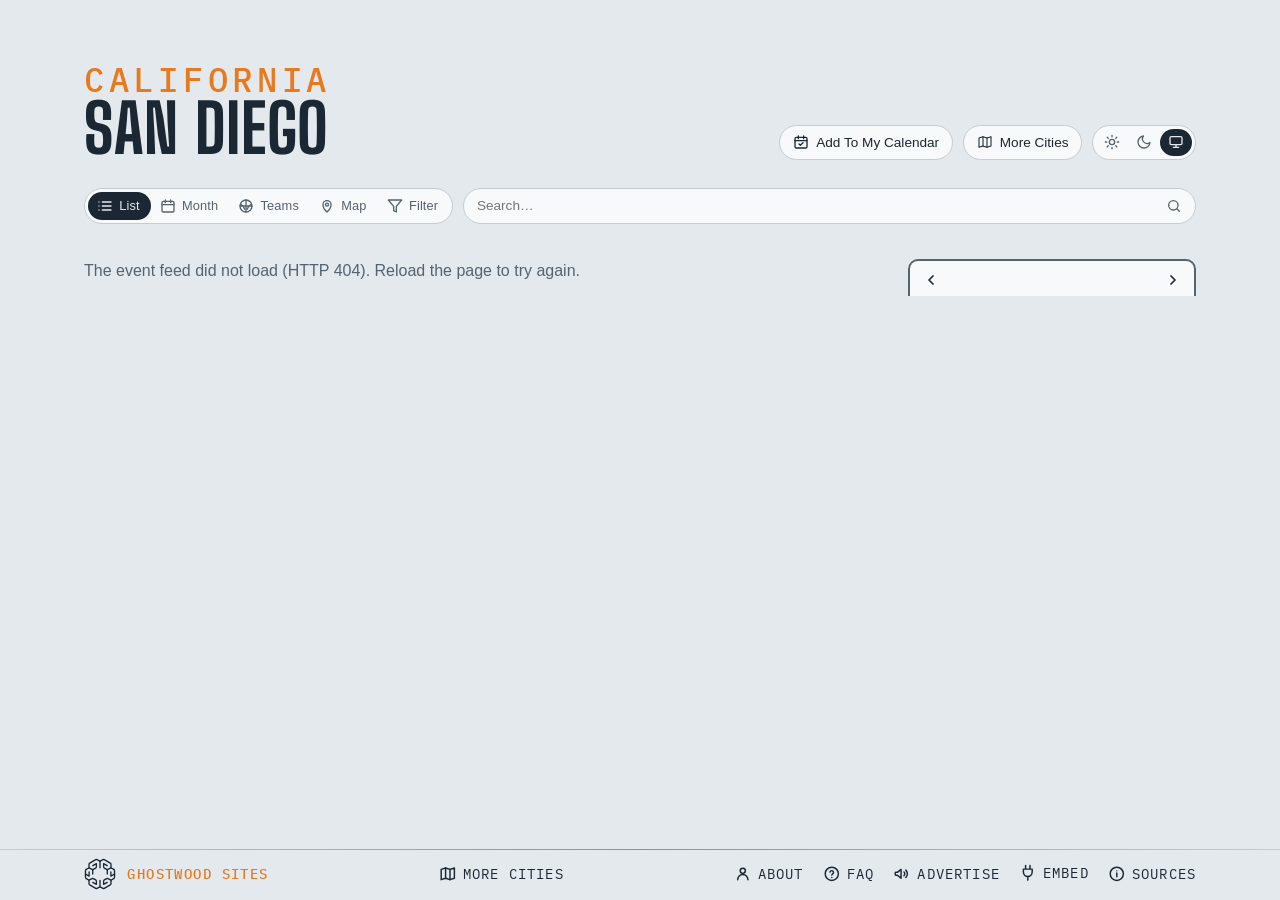
==== commit 8f02f82a: "Sources and About Us as their own pages, FAQ the same on every site, More Cities centred Co-Authored" ====
--- a/site/index.html
+++ b/site/index.html
@@ -378,6 +378,11 @@
   <p class="gw-credit"><strong>Ghostwood Sites</strong></p>
   </a>
   <div class="foot-links"> <!-- Advertise, Embed, Sources as one thing at the row's right end, the credit at its left (the "Updated" stamp between them was removed 2026-10-05, Steve) -->
+  <!-- about us, just left of the FAQ (Steve, 2026-10-29: "Create an about us section just to the left of FAQ, make it work the same") -->
+  <a class="foot-link" id="about" href="about.html" title="About here.events">
+    <svg viewBox="0 0 24 24" fill="none" stroke="currentColor" stroke-width="2" stroke-linecap="round" stroke-linejoin="round" aria-hidden="true"><circle cx="12" cy="8" r="3.5"/><path d="M5 20a7 7 0 0 1 14 0"/></svg>
+    <span>About</span>
+  </a>
   <!-- the questions page, behind a question mark (Steve, 2026-10-28: "creating a FAQ page") -->
   <a class="foot-link" id="faq" href="faq.html" title="Questions about this calendar">
     <svg viewBox="0 0 24 24" fill="none" stroke="currentColor" stroke-width="2" stroke-linecap="round" stroke-linejoin="round" aria-hidden="true"><circle cx="12" cy="12" r="9"/><path d="M9.5 9.5a2.5 2.5 0 0 1 4.9.7c0 1.7-2.4 2.1-2.4 3.6M12 17h.01"/></svg>
@@ -388,37 +393,11 @@
     <svg viewBox="0 0 24 24" fill="none" stroke="currentColor" stroke-width="2" stroke-linecap="round" stroke-linejoin="round" aria-hidden="true"><path d="M3 11v2a1 1 0 0 0 1 1h2l5 4V6L6 10H4a1 1 0 0 0-1 1z"/><path d="M15 9.5a3.5 3.5 0 0 1 0 5"/><path d="M17.5 7a7 7 0 0 1 0 10"/></svg>
     <span>Advertise</span>
   </a>
-  <!-- the sources, behind an info mark that opens upward like Embed -->
-  <details class="share info" id="sources">
-    <summary title="Where the listings come from">
-      <svg viewBox="0 0 24 24" fill="none" stroke="currentColor" stroke-width="2" stroke-linecap="round" stroke-linejoin="round" aria-hidden="true"><circle cx="12" cy="12" r="9"/><path d="M12 11v5M12 8h.01"/></svg>
-      <span>Sources</span>
-    </summary>
-    <div class="share-body info-body">
-      <div class="share-cols">
-        <div>
-          <h3>Ticketing feeds</h3>
-          <p>Ticketmaster, room by room — Petco Park, Snapdragon Stadium, Pechanga Arena, Viejas Arena, the Civic and Balboa theatres, the Symphony, the Globe, the music rooms from Shelter Island to Solana Beach, and Chula Vista, Del Mar and Temecula. Church events are left out.</p>
-        </div>
-        <div>
-          <h3>Venue calendars</h3>
-          <p>None yet — the rooms whose shows Ticketmaster never lists (the Casbah's and Soda Bar's own box office, the Rady Shell's full season, the La Jolla Playhouse) are the next thing to add.</p>
-        </div>
-        <div>
-          <h3>Game dates</h3>
-          <p>ESPN for San Diego FC, the Wave and both Aztecs sides, MLB’s stats API for the Padres (first-pitch times and the standings), and the AHL’s HockeyTech feed for the Gulls.</p>
-        </div>
-        <div>
-          <h3>The final word</h3>
-          <p>Refreshed once a day. Every listing links to the venue or ticket page — check there before you go.</p>
-        </div>
-      </div>
-        <div>
-          <h3>The map</h3>
-          <p>The shoreline, the lakes and the main roads are © <a href="https://www.openstreetmap.org/copyright" target="_blank" rel="noopener">OpenStreetMap</a> contributors (ODbL), drawn here as one file made at build time — no map tiles, nothing fetched from anywhere else. Venues are placed from their street addresses.</p>
-        </div>
-    </div>
-  </details>
+  <!-- the sources, their own page like the FAQ (Steve, 2026-10-29: "clicking on sources looks bad here … make it work like FAQ") -->
+  <a class="foot-link" id="sources" href="sources.html" title="Where the listings come from">
+    <svg viewBox="0 0 24 24" fill="none" stroke="currentColor" stroke-width="2" stroke-linecap="round" stroke-linejoin="round" aria-hidden="true"><circle cx="12" cy="12" r="9"/><path d="M12 11v5M12 8h.01"/></svg>
+    <span>Sources</span>
+  </a>
   <details class="share" id="embed">
     <summary>
       <svg class="plug" viewBox="0 0 24 24" fill="none" stroke="currentColor" stroke-width="2" stroke-linecap="round" stroke-linejoin="round" aria-hidden="true"><path d="M9 2v5M15 2v5M6 7h12v4a6 6 0 0 1-12 0V7zM12 17v5"/></svg>
--- a/site/styles.css
+++ b/site/styles.css
@@ -965,7 +965,13 @@
 /* two things across, one at each end — the credit and the links (the Updated
    stamp that sat dead centre between them was removed 2026-10-05, Steve) */
 @media (min-width: 641px) {
-  .foot-inner { display: grid; grid-template-columns: auto auto; justify-content: space-between; }
+  .foot-inner { display: grid; grid-template-columns: auto 1fr; }
+  /* the links fill the rest of the row, packed right; More Cities, first among
+     them, takes equal auto margins so it sits centred in the open space between
+     the credit and About (Steve, 2026-10-29: "more cities in the footer should be
+     centerd in this open space") */
+  footer .foot-links { justify-content: flex-end; }
+  footer #moreCities { margin-inline: auto; }
 }
 footer p { color: var(--ink-soft); font-size: .72rem; margin: 0; }
 .gw { display: flex; align-items: center; gap: .7rem; }
@@ -976,7 +982,7 @@
 footer .foot-links { order: 3; display: flex; align-items: center; gap: 1.2rem; }
 footer .foot-link { order: 1; } /* Advertise, Embed, Sources */
 footer #embed { order: 2; }
-footer .share.info { order: 3; position: relative; }
+footer #sources { order: 3; } /* a page link since 2026-10-29, still last on the row */
 /* the Advertise link: dressed as the Sources / Embed labels, after them */
 footer .foot-link { position: relative; top: -.5px; display: inline-flex; align-items: center; gap: .4rem; /* measured half a pixel under its neighbours' labels (Steve, 2026-09-15) */ font-family: var(--mono); font-size: .9rem; text-transform: uppercase; letter-spacing: .08em; color: var(--ink); text-decoration: none; padding: .2rem 0; white-space: nowrap; }
 footer .foot-link:hover { color: var(--ink-soft); }
@@ -992,10 +998,6 @@
 .ad-page ul { padding-left: 1.2rem; }
 .ad-page .ad-lead { font-size: 1.1rem; color: var(--ink); }
 .ad-page .ad-back { display: inline-block; margin-top: 2rem; font-family: var(--mono); font-size: .8rem; text-transform: uppercase; letter-spacing: .08em; color: var(--ink); }
-footer .info summary svg { width: 1.1rem; height: 1.1rem; }
-.info-body { width: min(18rem, 90vw); text-align: left; } /* the Embed panel's width; its own details box is only as wide as its label */
-.info-body h3 { font-size: 1.05rem; margin: 0 0 .4rem; }
-.info-body p { color: var(--ink-soft); margin: 0 0 .5rem; }
 footer .share summary { font-size: .9rem; white-space: nowrap; }
 .foot-inner.is-tight .share summary span, .foot-inner.is-tighter .gw-credit {
   position: absolute; width: 1px; height: 1px; overflow: hidden; clip: rect(0 0 0 0); white-space: nowrap;
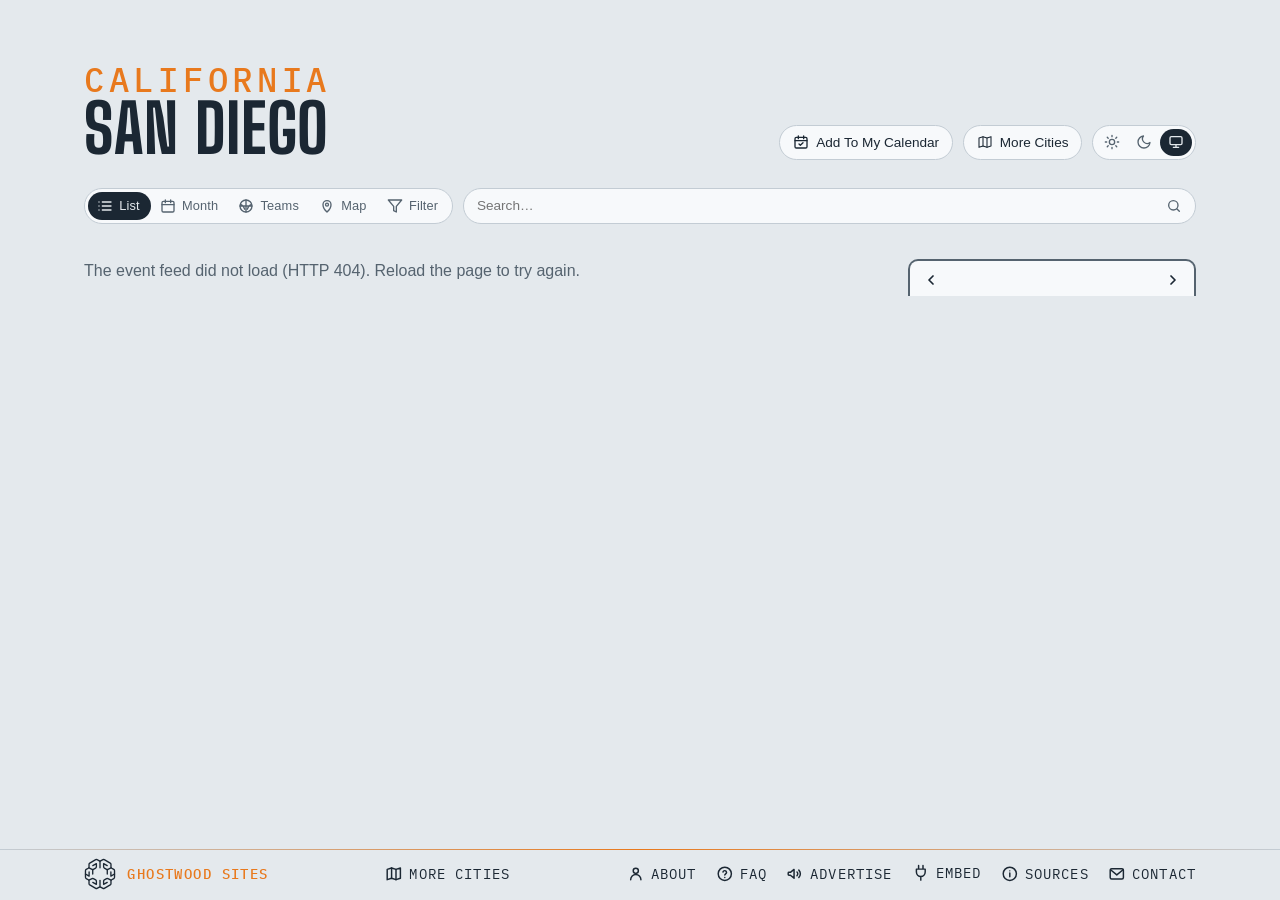
==== commit 407e0ef9: "Footer: a Contact item after Sources, mailto hello@here.events Co-Authored-By: Claude Opus 5.5 <nore" ====
--- a/site/index.html
+++ b/site/index.html
@@ -398,6 +398,11 @@
     <svg viewBox="0 0 24 24" fill="none" stroke="currentColor" stroke-width="2" stroke-linecap="round" stroke-linejoin="round" aria-hidden="true"><circle cx="12" cy="12" r="9"/><path d="M12 11v5M12 8h.01"/></svg>
     <span>Sources</span>
   </a>
+  <!-- write to us: a mailto link after Sources (Steve, 2026-11-05: "adda contact item, it will be a mail to link … (i.e. not steve@)") -->
+  <a class="foot-link" id="contact" href="mailto:hello@here.events" title="Write to here.events">
+    <svg viewBox="0 0 24 24" fill="none" stroke="currentColor" stroke-width="2" stroke-linecap="round" stroke-linejoin="round" aria-hidden="true"><rect x="3" y="5" width="18" height="14" rx="2"/><path d="M3.5 6.5l8.5 7 8.5-7"/></svg>
+    <span>Contact</span>
+  </a>
   <details class="share" id="embed">
     <summary>
       <svg class="plug" viewBox="0 0 24 24" fill="none" stroke="currentColor" stroke-width="2" stroke-linecap="round" stroke-linejoin="round" aria-hidden="true"><path d="M9 2v5M15 2v5M6 7h12v4a6 6 0 0 1-12 0V7zM12 17v5"/></svg>
@@ -454,9 +459,8 @@
     <div class="sheet-actions">
       <!-- order: the short chips first so they share a line, the long venue link after (Steve, 2026-09-15) -->
       <a id="sheetTickets" class="btn-cal" href="#" target="_blank" rel="noopener">Tickets</a>
-      <!-- the plain way to hide a club's home games (2026-09-20); an Undo toast follows. The venue's own Only / Hide
-           chips went 2026-10-26 (Steve: only Tickets and the venue link); the filter panel still has both -->
-      <button id="sheetHideTeam" class="chip" type="button" title="Hide this club's home games" hidden></button>
+      <!-- the venue's own Only / Hide chips went 2026-10-26 (Steve: only Tickets and the venue link) and the club's
+           Hide chip 2026-11-01 (Season stays); the filter panel still hides either -->
       <button id="sheetTeam" class="chip" type="button" title="This club's whole season in the Teams view" hidden></button>
       <a id="sheetVenueLink" class="chip" href="#" target="_blank" rel="noopener"></a>
       <button id="sheetClose" class="chip" type="button">Close</button>
--- a/site/styles.css
+++ b/site/styles.css
@@ -22,6 +22,7 @@
   --v-nicu: #2e669e; --v-hob: #9e2e45; --v-voodoo: #2e9e37; --v-observatory: #582e9e; --v-bellyup: #9e792e; --v-soma: #2e9e9a;
   --v-musicbox: #9e2e82; --v-casbah: #619e2e; --v-magnolia: #2e409e; --v-brick: #9e3c2e; --v-sound: #2e9e5d; --v-delmar: #7e2e9e;
   --v-pechangaresort: #9e9e2e;
+  --v-sodabar: #9e2e57; --v-quartyard: #266482; --v-checafecollect: #ba7836; --v-tenderhooligan: #2e9e88; /* the DICE venues (2026-11-03) */
   --venue-text: 72%;     /* how much of the venue hue the card's venue label keeps (light mode) */
   --tint: 26%;           /* the venue wash behind a series card (light mode; 13% in the dark palette) */
   --row-a: #f3f6f8; --row-b: #d6dde3; /* the list's rows alternate light and dark grey; only a series keeps its venue's hue (Steve, 2026-10-20) */
@@ -64,6 +65,7 @@
     --v-nicu: #86b7ea; --v-hob: #ea869a; --v-voodoo: #86ea8e; --v-observatory: #ab86ea; --v-bellyup: #eac886; --v-soma: #86eae6;
     --v-musicbox: #ea86d0; --v-casbah: #b3ea86; --v-magnolia: #8696ea; --v-brick: #ea9286; --v-sound: #86eab0; --v-delmar: #cd86ea;
     --v-pechangaresort: #e9ea86;
+    --v-sodabar: #ea86aa; --v-quartyard: #a8d8f0; --v-checafecollect: #e3a363; --v-tenderhooligan: #86ead6; /* the DICE venues (2026-11-03) */
     --venue-text: 100%; --tint: 13%;
     --row-a: #1e252c; --row-b: #2c343c;
     --t-concert: #f0806a; --t-sports: #f2d21b; --t-arts: #d63a4f;
@@ -84,6 +86,7 @@
   --v-nicu: #86b7ea; --v-hob: #ea869a; --v-voodoo: #86ea8e; --v-observatory: #ab86ea; --v-bellyup: #eac886; --v-soma: #86eae6;
   --v-musicbox: #ea86d0; --v-casbah: #b3ea86; --v-magnolia: #8696ea; --v-brick: #ea9286; --v-sound: #86eab0; --v-delmar: #cd86ea;
   --v-pechangaresort: #e9ea86;
+  --v-sodabar: #ea86aa; --v-quartyard: #a8d8f0; --v-checafecollect: #e3a363; --v-tenderhooligan: #86ead6; /* the DICE venues (2026-11-03) */
   --venue-text: 100%; --tint: 13%;
   --row-a: #1e252c; --row-b: #2c343c;
   --t-concert: #f0806a; --t-sports: #f2d21b; --t-arts: #d63a4f;
@@ -983,6 +986,7 @@
 footer .foot-link { order: 1; } /* Advertise, Embed, Sources */
 footer #embed { order: 2; }
 footer #sources { order: 3; } /* a page link since 2026-10-29, still last on the row */
+footer #contact { order: 4; } /* the mailto, after Sources (2026-11-05) */
 /* the Advertise link: dressed as the Sources / Embed labels, after them */
 footer .foot-link { position: relative; top: -.5px; display: inline-flex; align-items: center; gap: .4rem; /* measured half a pixel under its neighbours' labels (Steve, 2026-09-15) */ font-family: var(--mono); font-size: .9rem; text-transform: uppercase; letter-spacing: .08em; color: var(--ink); text-decoration: none; padding: .2rem 0; white-space: nowrap; }
 footer .foot-link:hover { color: var(--ink-soft); }
@@ -1969,16 +1973,20 @@
 .lm-road { fill: none; stroke: var(--road); stroke-linecap: round; stroke-linejoin: round; stroke-width: calc(var(--u, 1) * .6); opacity: .45; }
 .lm-road-primary, .lm-road-trunk { stroke-width: calc(var(--u, 1) * .9); opacity: .6; }
 .lm-road-motorway { stroke-width: calc(var(--u, 1) * 1.5); opacity: .8; }
+.lm-boundary { fill: none; stroke: var(--lm-dot); stroke-width: calc(var(--u, 1) * 1.3); stroke-dasharray: calc(var(--u, 1) * 6) calc(var(--u, 1) * 3.5); stroke-linecap: round; stroke-linejoin: round; opacity: .7; pointer-events: none; } /* the city's or neighbourhood's own line (build-local-map.mjs `boundary`): dashed, the map dots' orange, over the roads and under the labels and pins */
 .lm-town { font-family: var(--mono); font-weight: 500; letter-spacing: .08em; text-transform: uppercase; fill: var(--ink-soft); paint-order: stroke; stroke: var(--mist); stroke-width: calc(var(--u, 1) * 3); stroke-linejoin: round; pointer-events: none; }
 .lm-town-dot { fill: var(--ink-soft); }
 .lm-water-name { font-family: var(--body); font-style: italic; letter-spacing: .04em; fill: color-mix(in srgb, var(--ink) 55%, #4da3f0); pointer-events: none; }
 .lm-peak { fill: none; stroke: var(--ink-soft); stroke-width: calc(var(--u, 1) * 1.2); stroke-linejoin: round; }
 .lm-peak-name { font-family: var(--mono); letter-spacing: .06em; fill: var(--ink-soft); opacity: .8; paint-order: stroke; stroke: var(--mist); stroke-width: calc(var(--u, 1) * 3); pointer-events: none; }
+:root { --lm-dot: #e8791d; } /* the map's dots: the Ghostwood orange, one shade per theme (Steve, 2026-10-30) */
+:root[data-theme="dark"] { --lm-dot: #f08a33; }
+@media (prefers-color-scheme: dark) { :root:not([data-theme="light"]) { --lm-dot: #f08a33; } }
 .lm-pin { cursor: pointer; outline: none; }
-.lm-pin circle { stroke: var(--mist); stroke-width: calc(var(--u, 1) * 1.6); transition: stroke-width .12s; }
-.lm-pin.is-empty circle { fill: var(--mist); stroke: var(--pin); stroke-dasharray: calc(var(--u, 1) * 2) calc(var(--u, 1) * 2); } /* nothing upcoming under the filters: a hollow ring in the room's colour */
+.lm-pin circle { fill: var(--pin); stroke: var(--mist); stroke-width: calc(var(--u, 1) * 1.6); transition: stroke-width .12s; }
+.lm-pin.is-empty circle { fill: var(--mist); stroke: var(--pin); stroke-dasharray: calc(var(--u, 1) * 2) calc(var(--u, 1) * 2); } /* nothing upcoming under the filters: a hollow ring */
 .lm-pin:hover circle, .lm-pin:focus-visible circle, .lm-pin.is-open circle { stroke: var(--ink); stroke-width: calc(var(--u, 1) * 2.4); }
-.lm-pin .lm-n { font-family: var(--mono); font-weight: 700; fill: var(--mist); text-anchor: middle; pointer-events: none; }
+.lm-pin .lm-n { font-family: var(--mono); font-weight: 700; fill: #141a20; text-anchor: middle; pointer-events: none; }
 .lm-pin.is-empty .lm-n { fill: var(--pin); }
 .lm-pin .lm-name { font-family: var(--body); font-weight: 600; fill: var(--ink); paint-order: stroke; stroke: var(--mist); stroke-width: calc(var(--u, 1) * 3.2); stroke-linejoin: round; pointer-events: none; }
 .lm-pin.is-empty .lm-name { fill: var(--ink-soft); font-weight: 500; }
@@ -1990,19 +1998,24 @@
 .lm-zoom button[data-z="me"] { margin-top: .3rem; } /* the crosshair: the visitor's own spot, a little apart from the zoom */
 .lm-zoom button.is-busy { opacity: .5; cursor: progress; }
 .lm-zoom button[aria-pressed="true"] { color: #2f7fd6; border-color: #2f7fd6; }
-.lm-city { cursor: pointer; }
-.lm-city-dot { fill: #1f8a4c; stroke: #fff; stroke-width: calc(var(--u, 1) * 1.5); }
-.lm-sign-board { fill: #0f7a45; stroke: #fff; stroke-width: calc(var(--u, 1) * 1); } /* one thin white line as the board's edge (Steve, 2026-10-26: 'the white border should actually be the border') */
-.lm-sign-hit { fill: #fff; opacity: 0; }
-.lm-city:hover .lm-sign-hit, .lm-city:focus-visible .lm-sign-hit { opacity: .14; }
-.lm-sign-name, .lm-sign-mi { font-family: var(--body); font-weight: 700; letter-spacing: .01em; fill: #fff; pointer-events: none; }
-.lm-sign-name { letter-spacing: .03em; }
+.lm-zoom button[data-z="cities"] { margin-top: .3rem; } /* Switch City (and Switch Neighbourhood under it): the other sites, a little apart from the zoom — in place of the green signposts (Steve, 2026-10-31) */
+.lm-zoom button[aria-expanded="true"] { color: var(--ink); border-color: var(--ink); }
+.lm-switch .lm-sw-list { list-style: none; margin: .1rem 0 .35rem; padding: 0; }
+.lm-switch .lm-sw-row { display: flex; align-items: baseline; gap: .55rem; padding: .45rem .1rem; border-top: 1px solid var(--line); color: var(--ink); text-decoration: none; font: 500 .9rem/1.25 var(--body); }
+.lm-switch li:first-child .lm-sw-row { border-top: 0; }
+.lm-switch a.lm-sw-row:hover .lm-sw-name, .lm-switch a.lm-sw-row:focus-visible .lm-sw-name { text-decoration: underline; text-underline-offset: .15em; }
+.lm-switch .lm-sw-name { flex: 1; min-width: 0; overflow: hidden; text-overflow: ellipsis; white-space: nowrap; }
+.lm-switch .lm-sw-tag { flex: none; font-family: var(--mono); font-size: .62rem; letter-spacing: .08em; text-transform: uppercase; color: var(--ink-soft); }
+.lm-switch .lm-sw-far { flex: none; font-family: var(--mono); font-size: .72rem; letter-spacing: .04em; color: var(--ink-soft); }
+.lm-switch .is-here .lm-sw-row { font-weight: 700; }
+.lm-switch .is-here .lm-sw-row::after { content: '✓'; flex: none; color: var(--ink-soft); }
+.lm-caption .lm-reset { font: inherit; letter-spacing: inherit; text-transform: inherit; color: var(--ink); background: none; border: 0; border-bottom: 1px solid currentColor; border-radius: 0; padding: 0; cursor: pointer; } /* the filters leave nothing on the map: one tap back to the default (Steve, 2026-10-31) */
+.lm-caption .lm-reset[hidden] { display: none; }
 .lm-me-dot { fill: #2f7fd6; stroke: var(--mist); stroke-width: calc(var(--u, 1) * 2); }
 .lm-me-acc { fill: #2f7fd6; fill-opacity: .14; stroke: #2f7fd6; stroke-opacity: .45; stroke-width: calc(var(--u, 1) * .8); animation: lm-pulse 2.4s ease-out infinite; transform-box: fill-box; transform-origin: center; }
 @keyframes lm-pulse { 0% { fill-opacity: .22; } 100% { fill-opacity: .08; } }
 .lm-pin.is-city circle { opacity: .78; } /* the rest of the city on a neighbourhood map: a shade quieter than the neighbourhood's own rooms */
 .lm-pin.is-city .lm-name { font-weight: 500; fill: var(--ink-soft); }
-.lm-pin .lm-stack { stroke: var(--mist); stroke-width: calc(var(--u, 1) * 1.6); } /* a group of venues (Steve, 2026-10-28): the next venues' discs peek out behind the first */
 .lm-pin.is-group .lm-name { font-weight: 700; }
 /* a group's card: one row a venue, folded like a reddit thread — [+] opens its next events under a thread line, [–] folds them */
 .lm-pop .lm-tree { margin: 0 0 .3rem; }
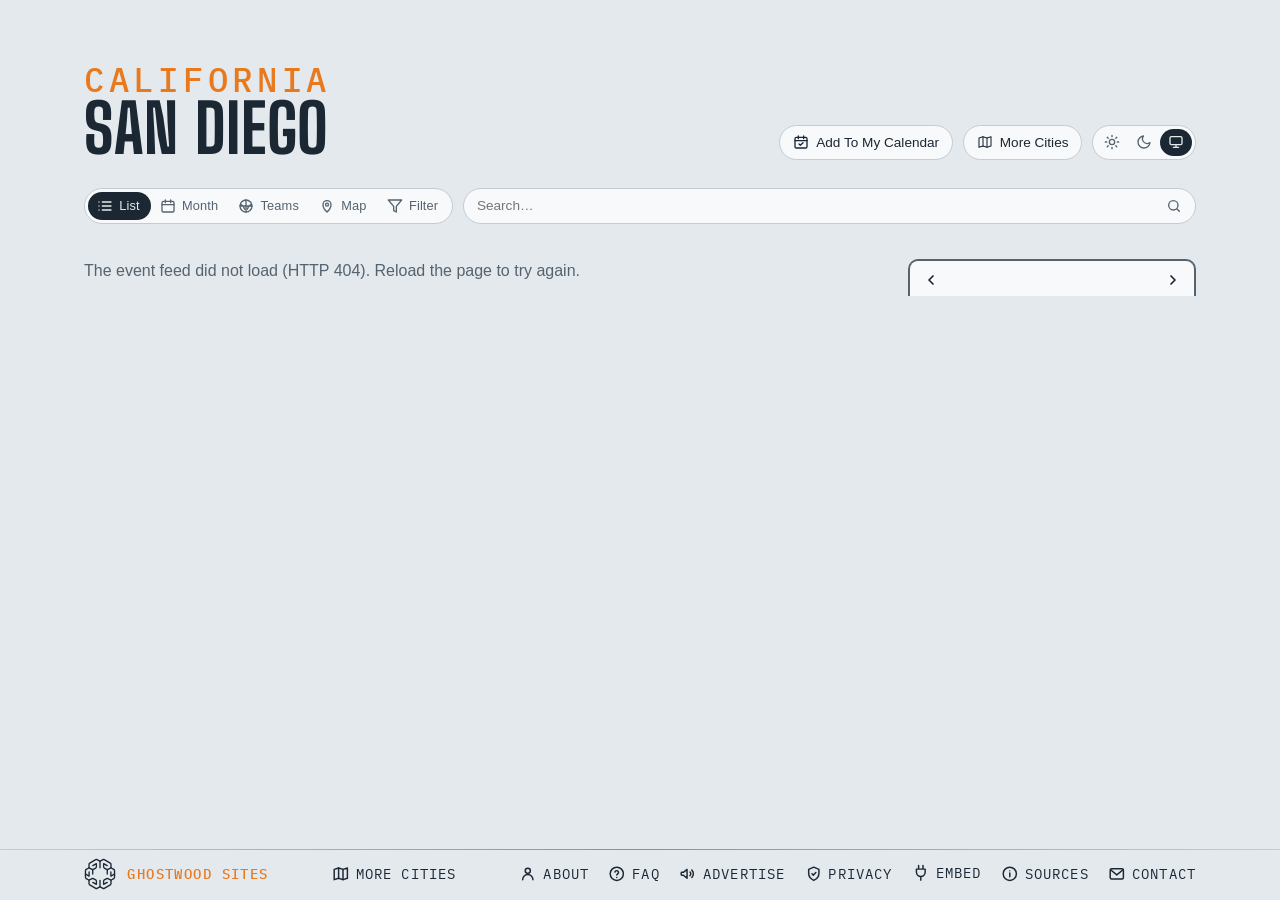
==== commit 0b4fcf7c: "Footer: a Privacy link to here.events/privacy/; About and FAQ name AdSense instead of "no ads that f" ====
--- a/site/index.html
+++ b/site/index.html
@@ -27,6 +27,7 @@
   gtag('js', new Date());
   gtag('config', 'G-BTQFXS68HN');
 </script>
+<script async src="https://pagead2.googlesyndication.com/pagead/js/adsbygoogle.js?client=ca-pub-4058649258846072" crossorigin="anonymous"></script>
 <title>San Diego Events — ballpark, stadium, theatres &amp; music rooms</title>
 <meta name="description" content="What's on in San Diego — Petco Park, Snapdragon Stadium, Pechanga Arena, the theatres and the music rooms, with the home teams' seasons. Calendar, iCal feed, and embeddable widget.">
 <!-- the site's own address and what a shared link shows: name, line, and the share card (share.png, 1200×630, scripts/share-card.mjs) -->
@@ -403,6 +404,10 @@
     <svg viewBox="0 0 24 24" fill="none" stroke="currentColor" stroke-width="2" stroke-linecap="round" stroke-linejoin="round" aria-hidden="true"><rect x="3" y="5" width="18" height="14" rx="2"/><path d="M3.5 6.5l8.5 7 8.5-7"/></svg>
     <span>Contact</span>
   </a>
+  <a class="foot-link" id="privacy" href="https://here.events/privacy/" title="Cookies, analytics and ads">
+    <svg viewBox="0 0 24 24" fill="none" stroke="currentColor" stroke-width="2" stroke-linecap="round" stroke-linejoin="round" aria-hidden="true"><path d="M12 3l7 3v5c0 4.5-3 8.3-7 10-4-1.7-7-5.5-7-10V6l7-3z"/><path d="M9.5 12l1.8 1.8 3.5-3.6"/></svg>
+    <span>Privacy</span>
+  </a>
   <details class="share" id="embed">
     <summary>
       <svg class="plug" viewBox="0 0 24 24" fill="none" stroke="currentColor" stroke-width="2" stroke-linecap="round" stroke-linejoin="round" aria-hidden="true"><path d="M9 2v5M15 2v5M6 7h12v4a6 6 0 0 1-12 0V7zM12 17v5"/></svg>
--- a/site/styles.css
+++ b/site/styles.css
@@ -413,6 +413,10 @@
 .fp-preset { font-size: .8rem; padding: .4em .85em; min-height: 2rem; }
 .fp-preset:hover { border-color: var(--ink-soft); }
 .fp-preset.is-on { background: var(--ink); color: var(--sky); border-color: var(--ink); }
+/* the panel's foot: Apply, pinned to the bottom edge while the panel scrolls (2026-11-05) */
+.fp-foot { position: sticky; bottom: -1rem; z-index: 1; display: flex; justify-content: flex-end; margin: 1.1rem -1.1rem -1rem; padding: .7rem 1.1rem; background: var(--mist); border-top: 1px solid var(--line); }
+.fp-foot .fp-apply { font-size: .9rem; font-weight: 600; padding: .45em 1.6em; min-height: 2.25rem; background: var(--ink); color: var(--sky); border-color: var(--ink); }
+.fp-foot .fp-apply:hover { background: color-mix(in srgb, var(--ink) 85%, var(--sky)); }
 .fp-group h3 {
   white-space: nowrap; /* never wraps (Steve, 2026-09-22) */
   font-family: var(--mono); font-size: .68rem; text-transform: uppercase;
@@ -877,6 +881,7 @@
 .pop-filter { display: flex; justify-content: center; gap: .5em; align-items: center; cursor: pointer; font-weight: 600; font-size: .88rem; margin: 0 0 .8rem; }
 .pop-filter input { accent-color: var(--ink); }
 .pop-filter[hidden] { display: none; } /* an author display beats the hidden attribute: say it outright (Teams mode has no filter to include) */
+.pop-filter-note { margin: -.45rem 0 .9rem; font-size: .68rem; } /* the filter row's footnote: the calendar keeps the filters it was added with (2026-11-05) */
 
 /* ---- share / embed: a <details> in the footer that opens UPWARD, its body
    floating over the list ---- */
